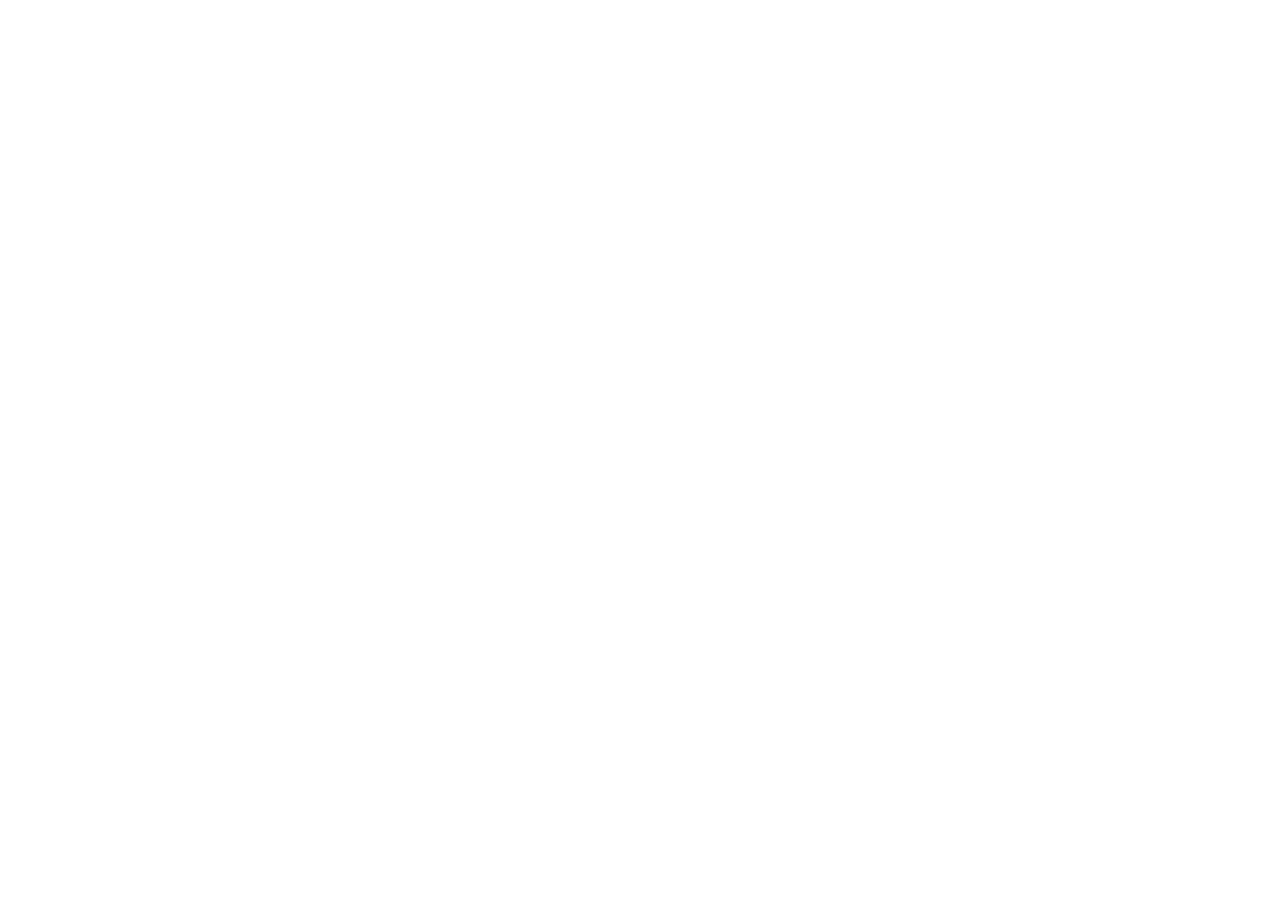
==== index.html @ 52e57c8f "kepek" ====
<!DOCTYPE html>
<html lang="hu">
<head> 
    <meta charset="UTF-8">
    <meta name="description" content="Free Web tutorials">
    <meta name="keywords" content="HTML, CSS, JavaScript">
    <meta name="author" content="John Doe">
    <meta name="viewport" content="width=device-width, initial-scale=1.0">
    <title>Albert Orsolya</title>
</head>
<body>
    <main>
        <header></header>
        <article>
            
        </article>
        <aside></aside>
        <footer></footer>
    </main>
</body>
</html>
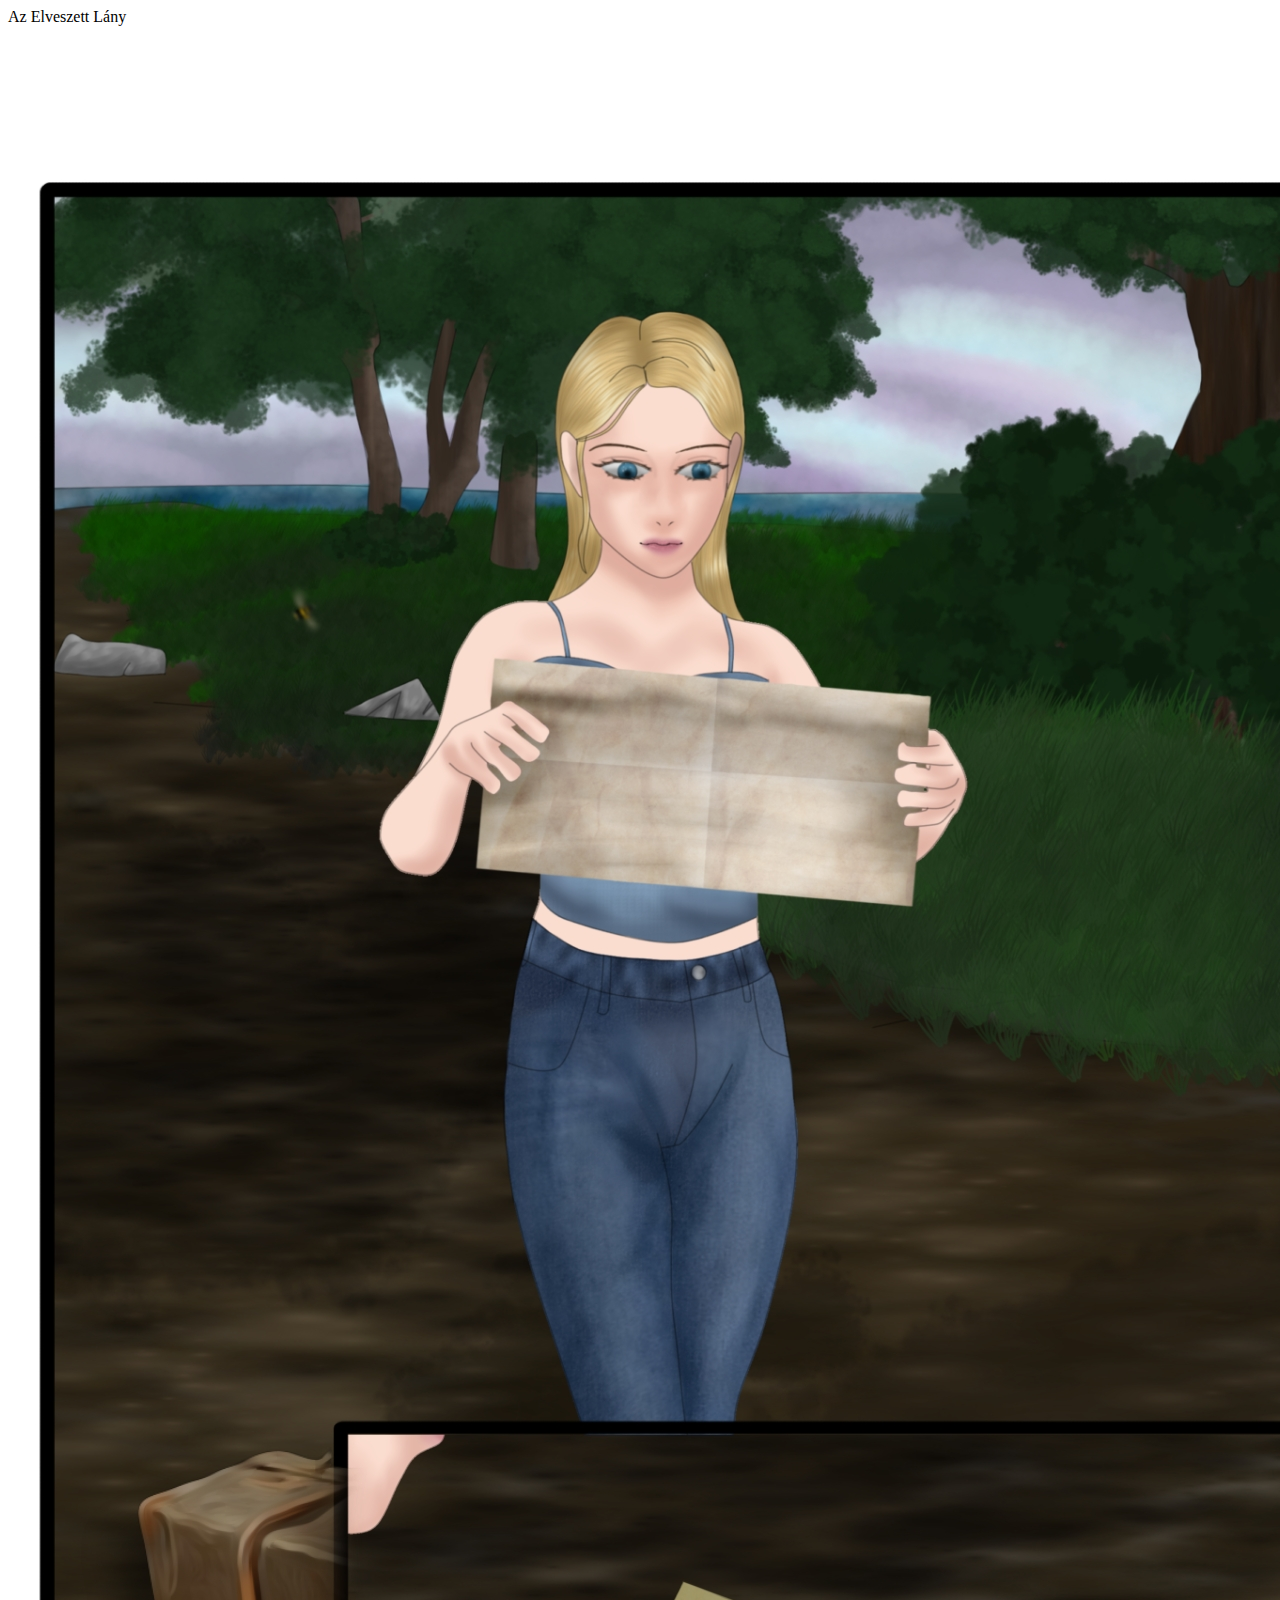
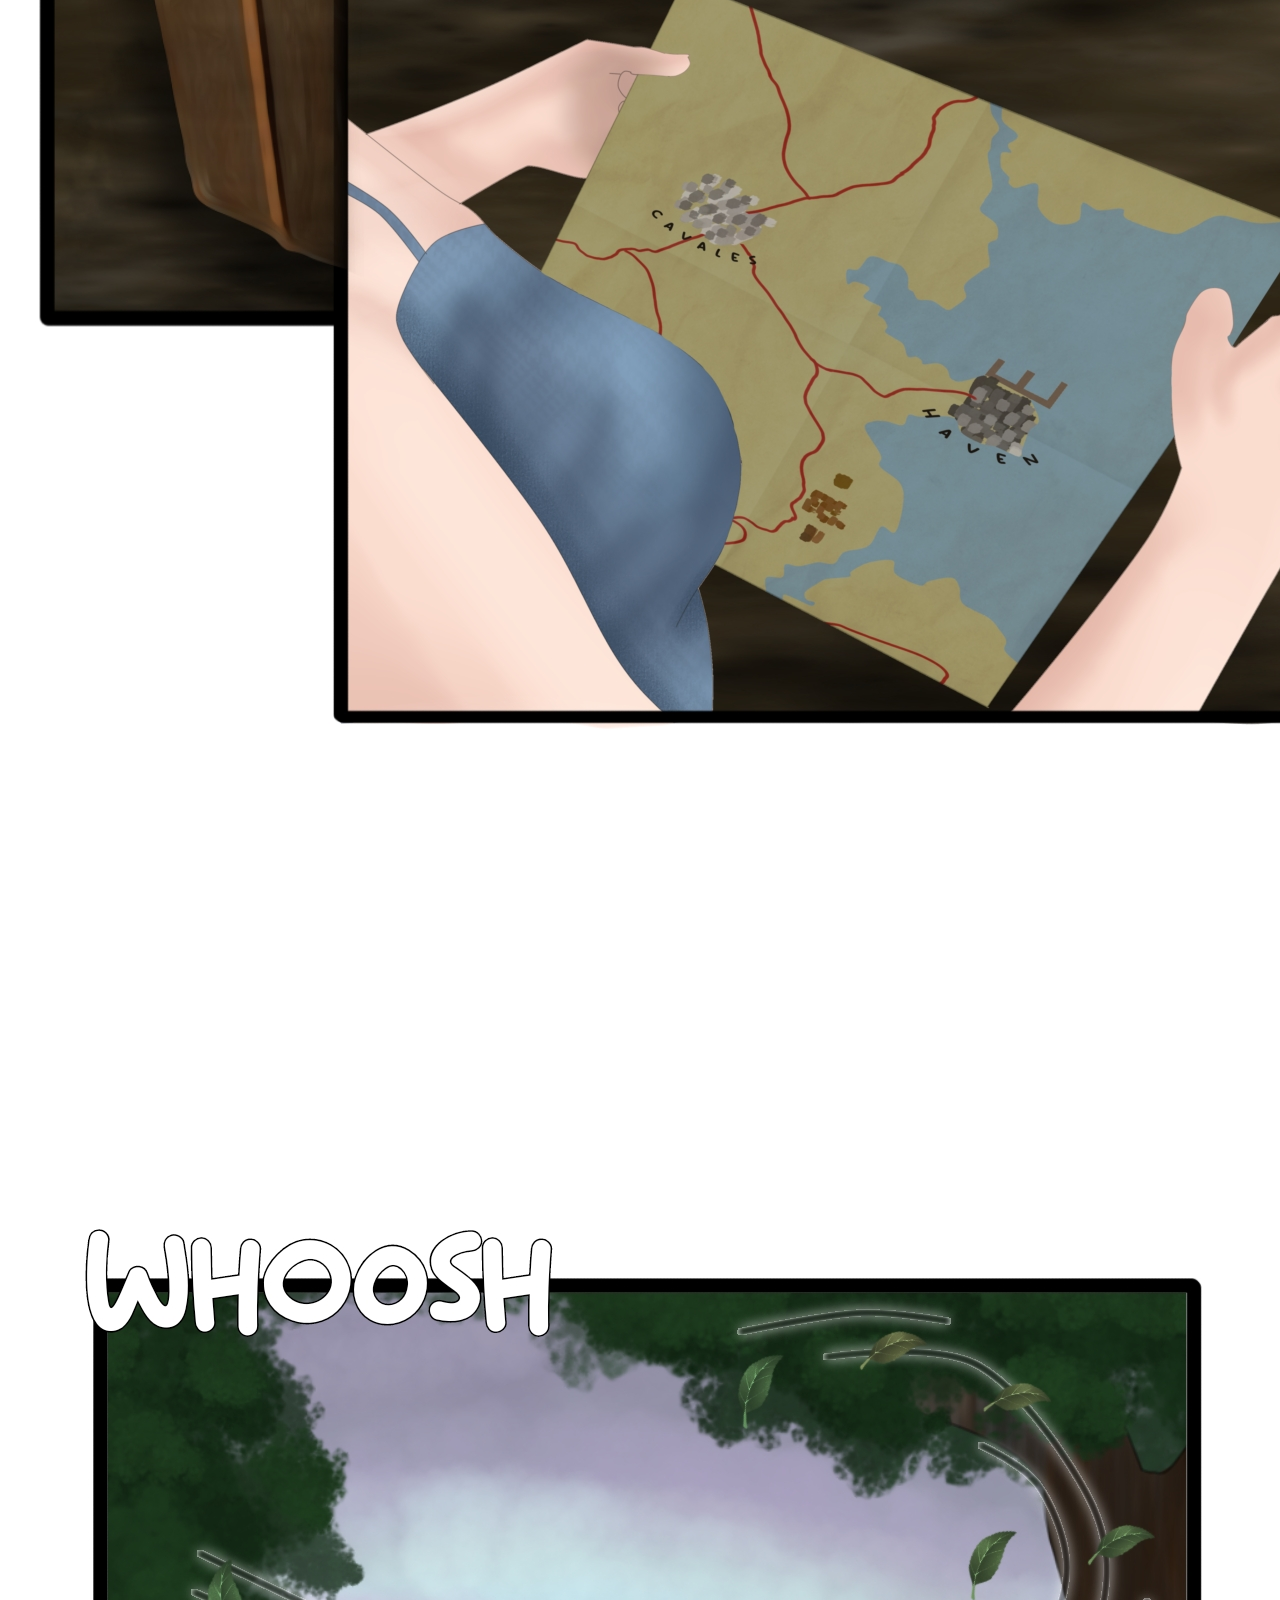
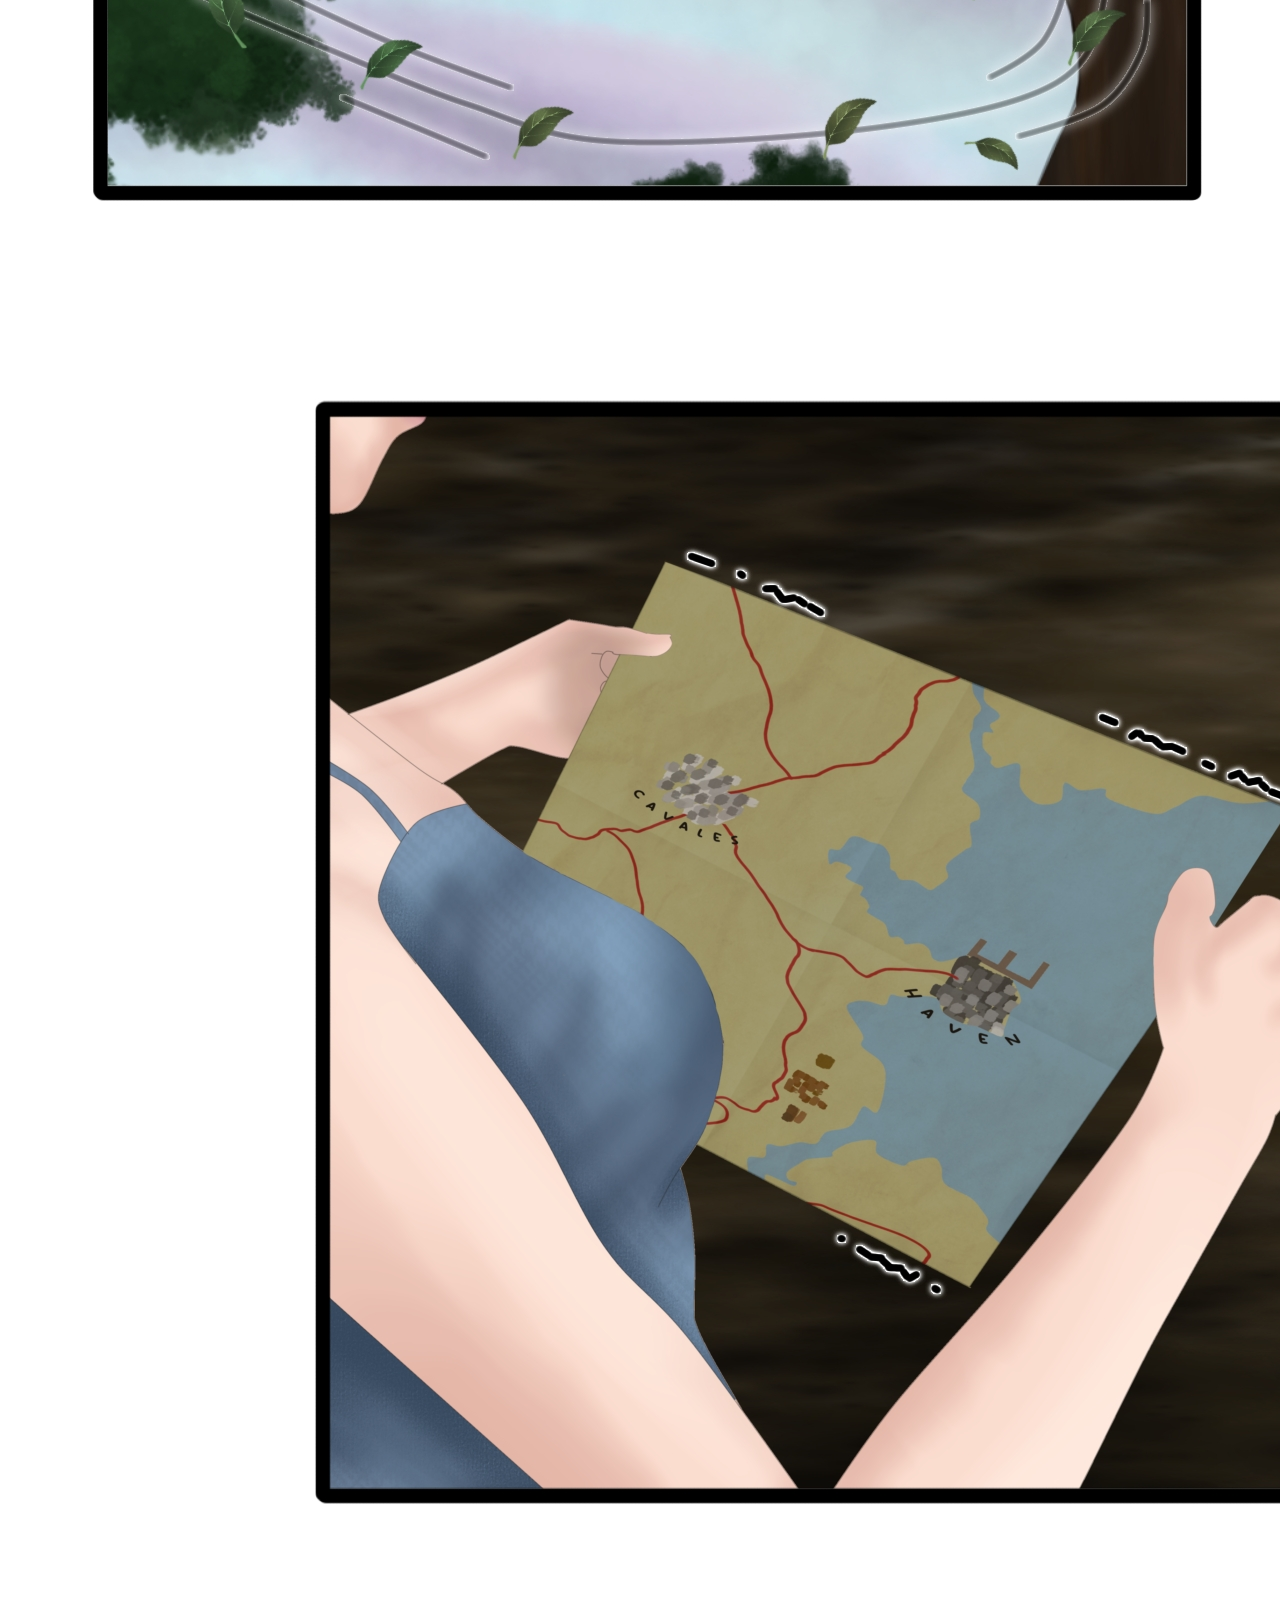
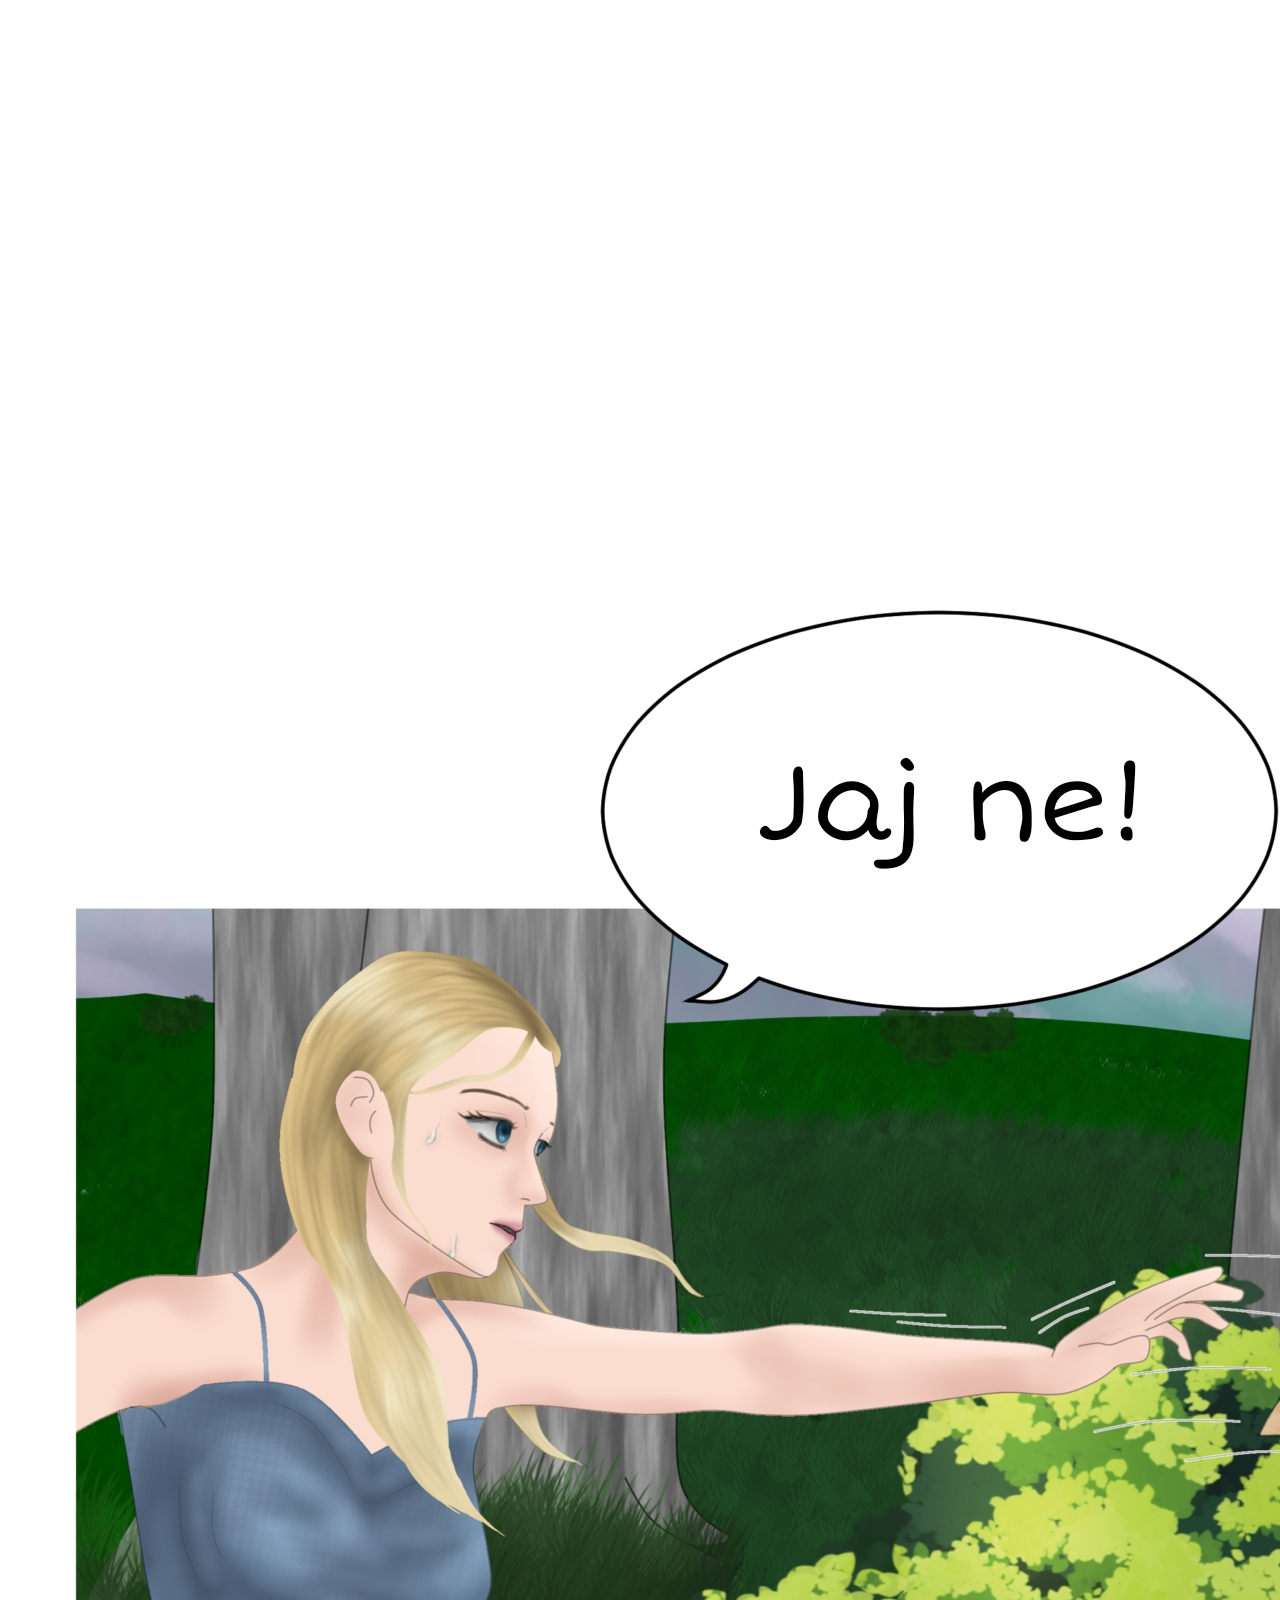
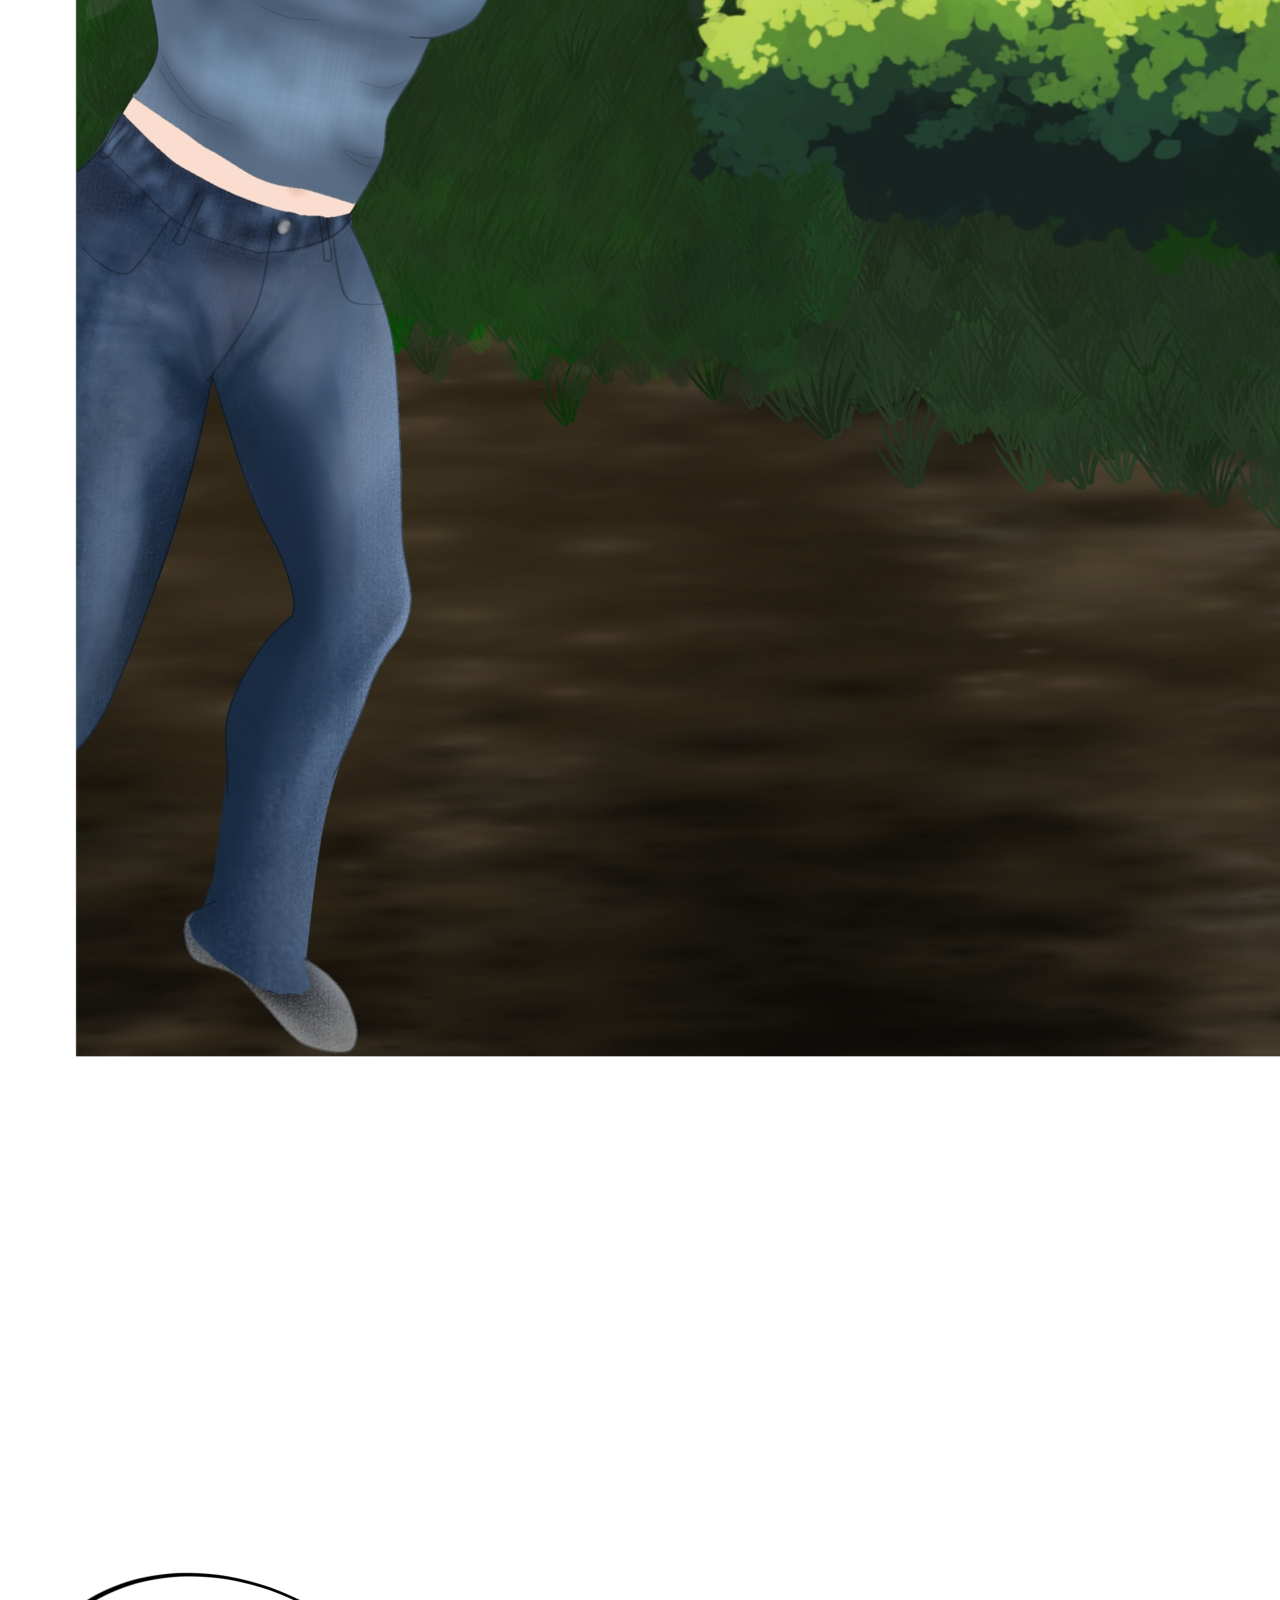
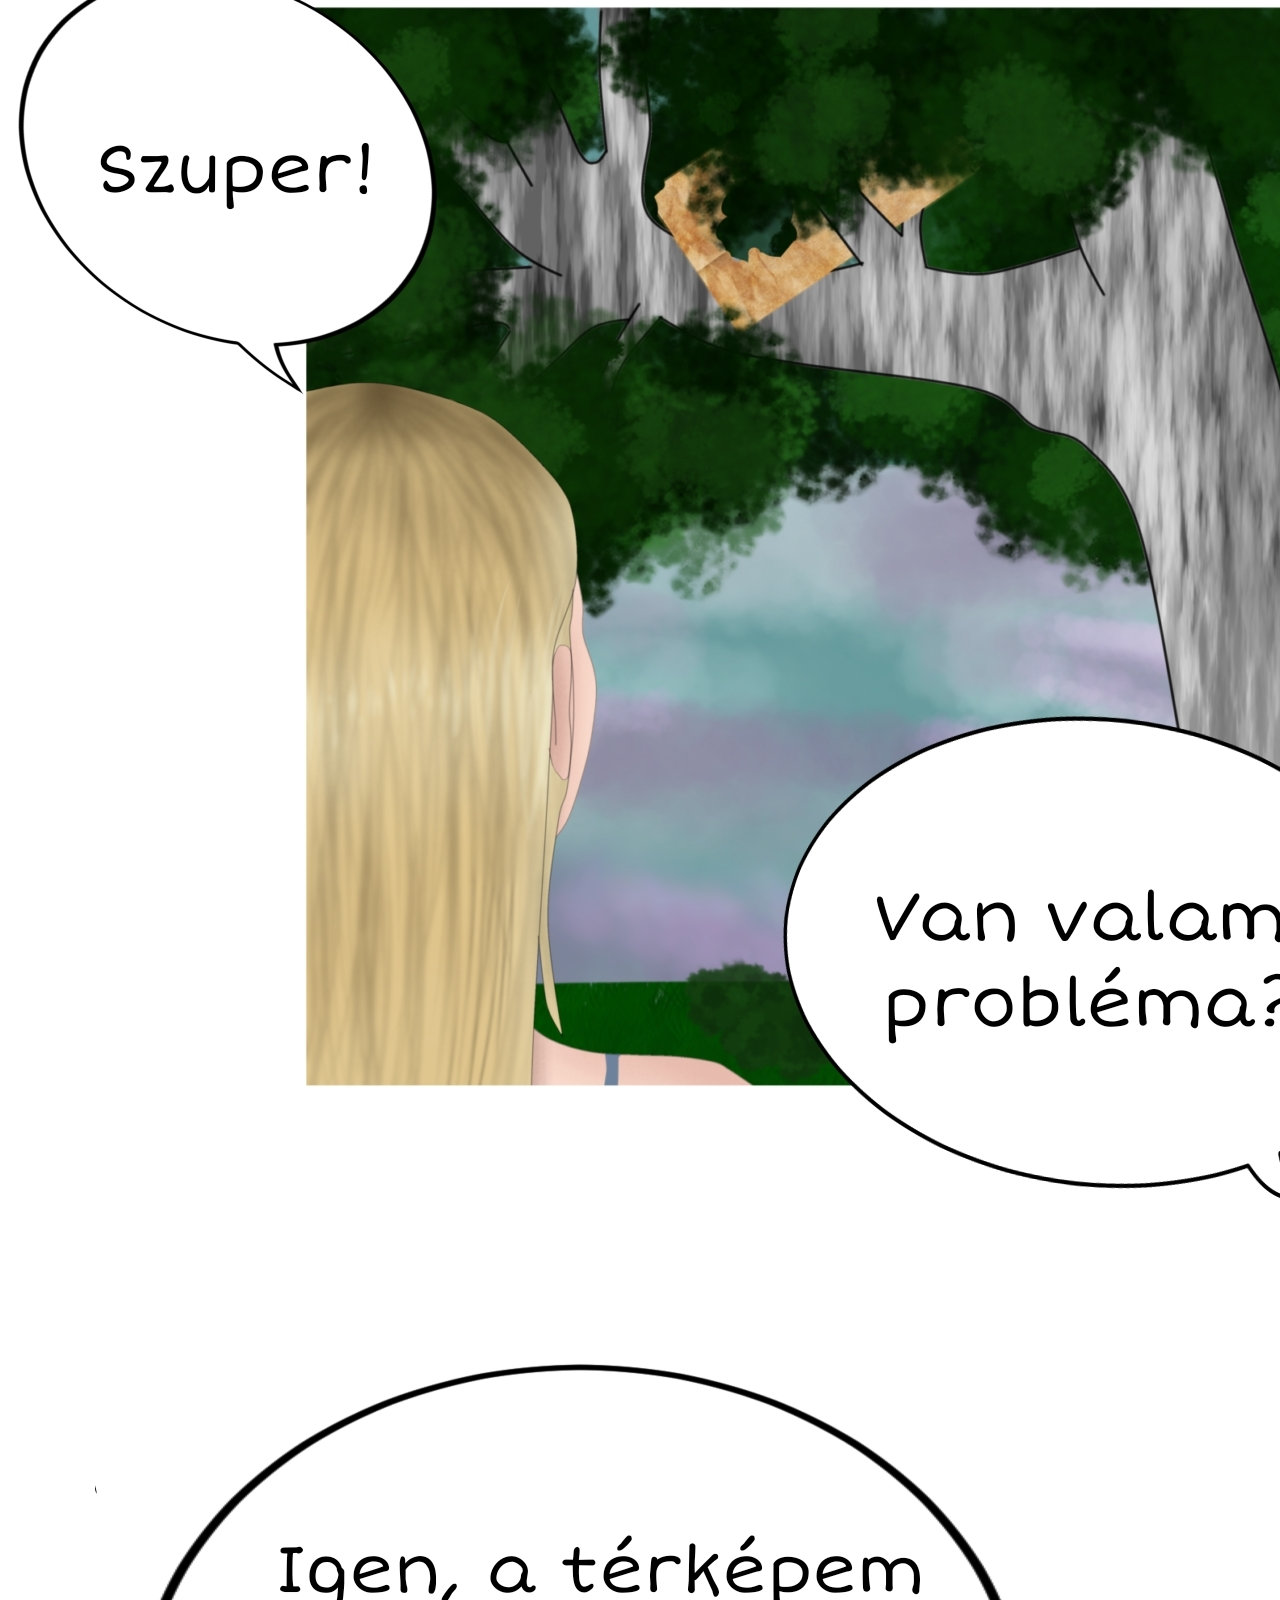
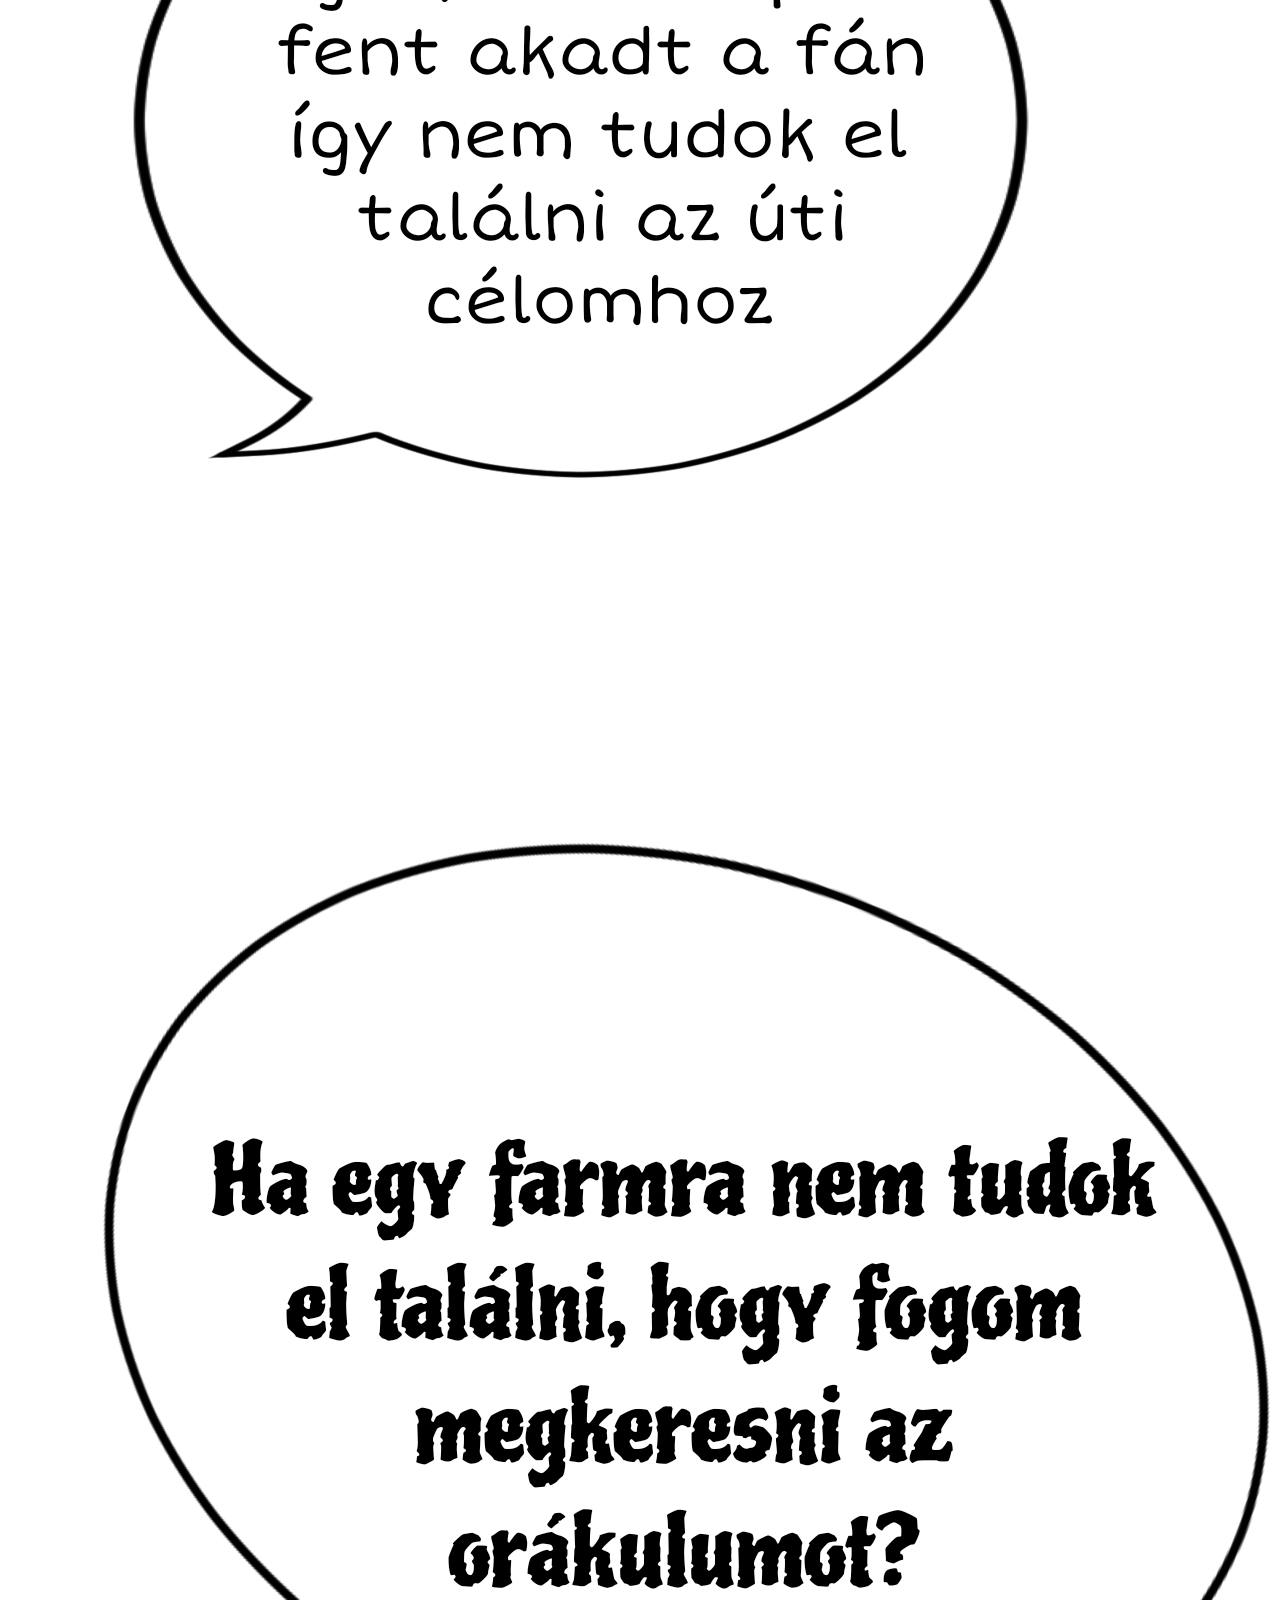
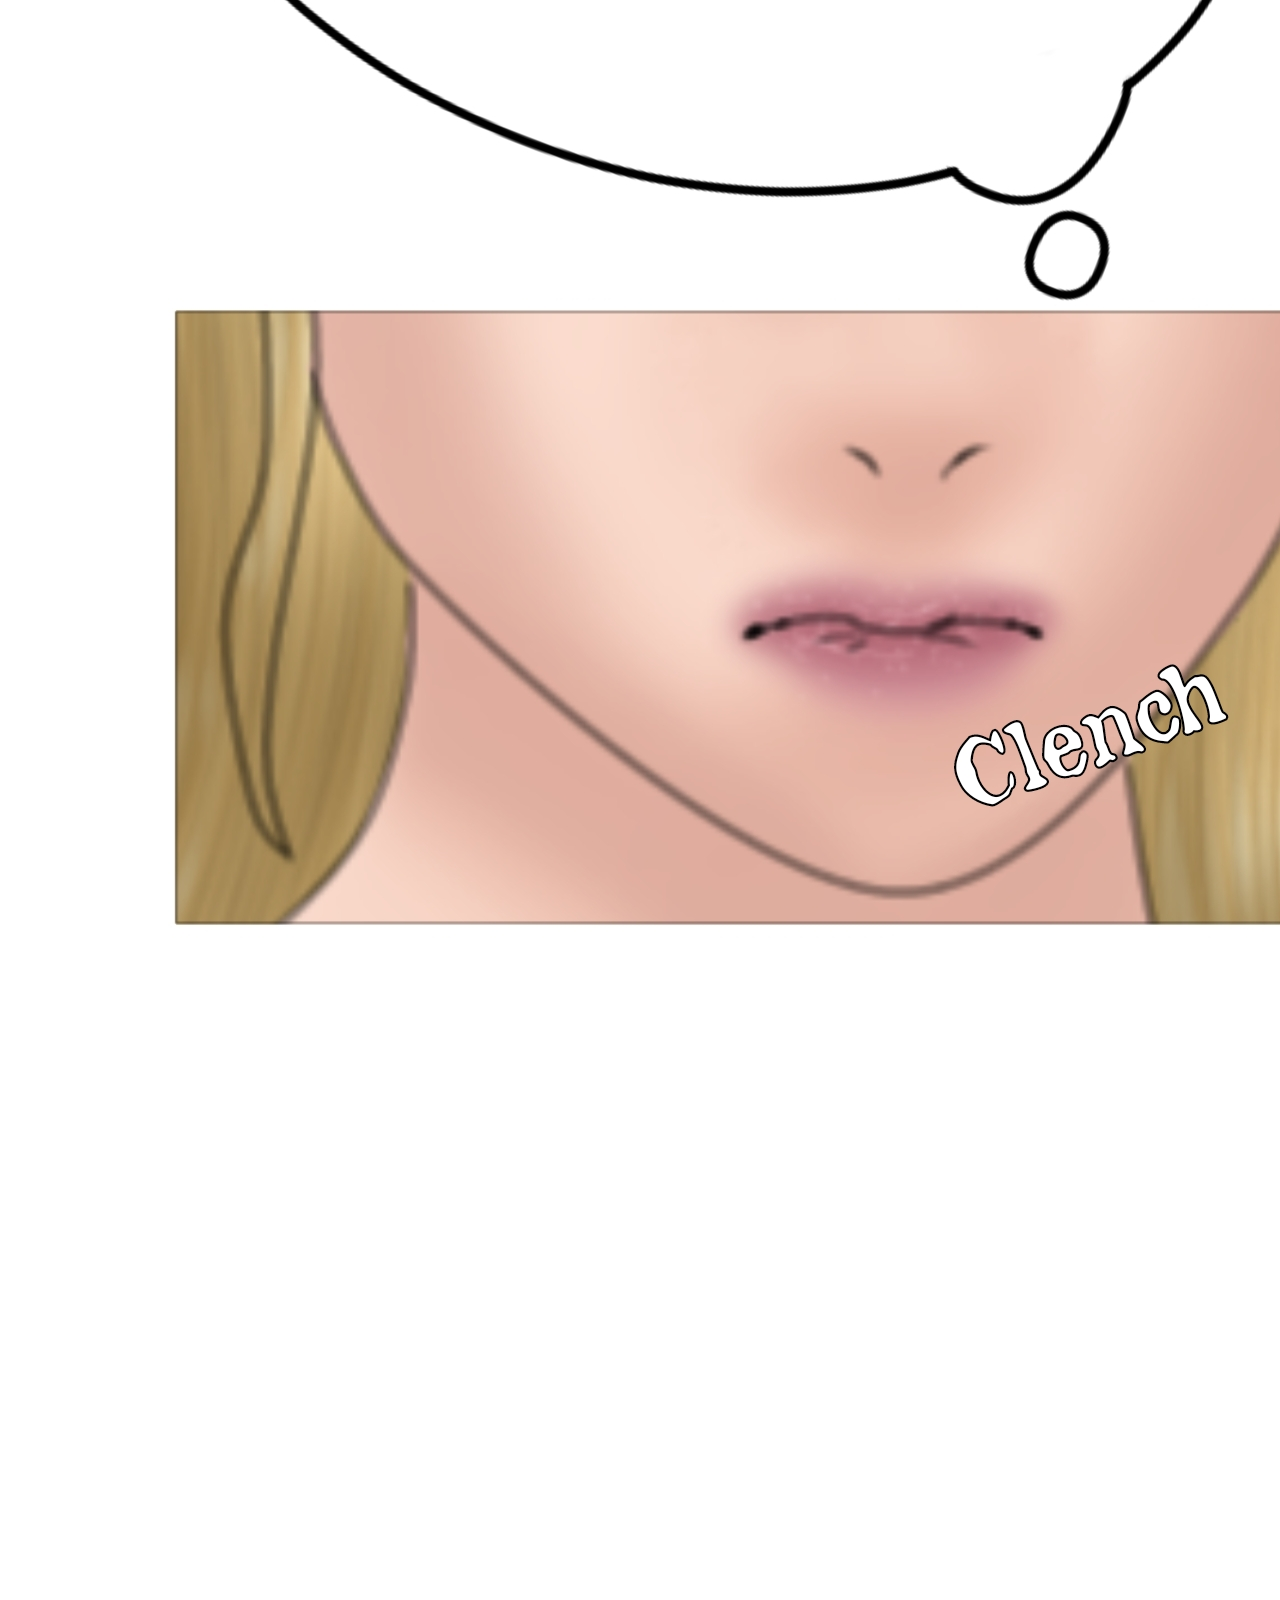
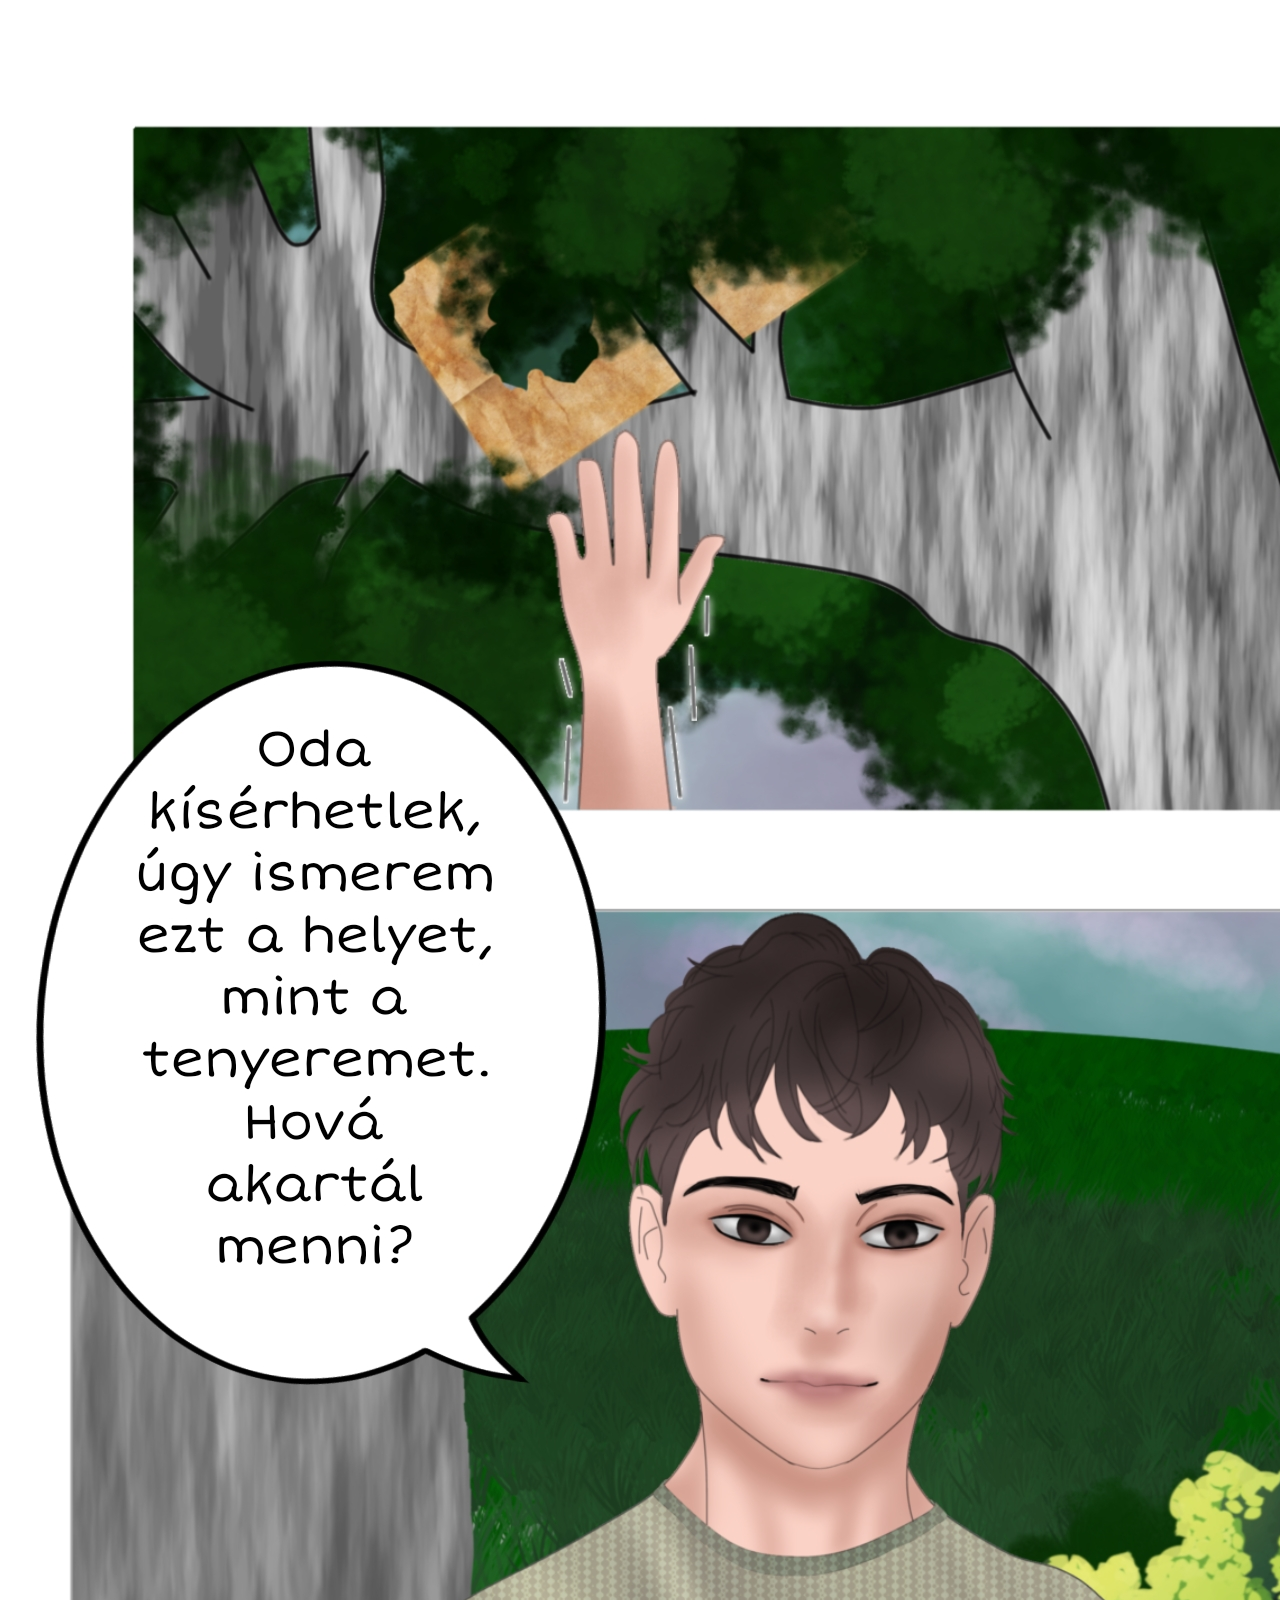
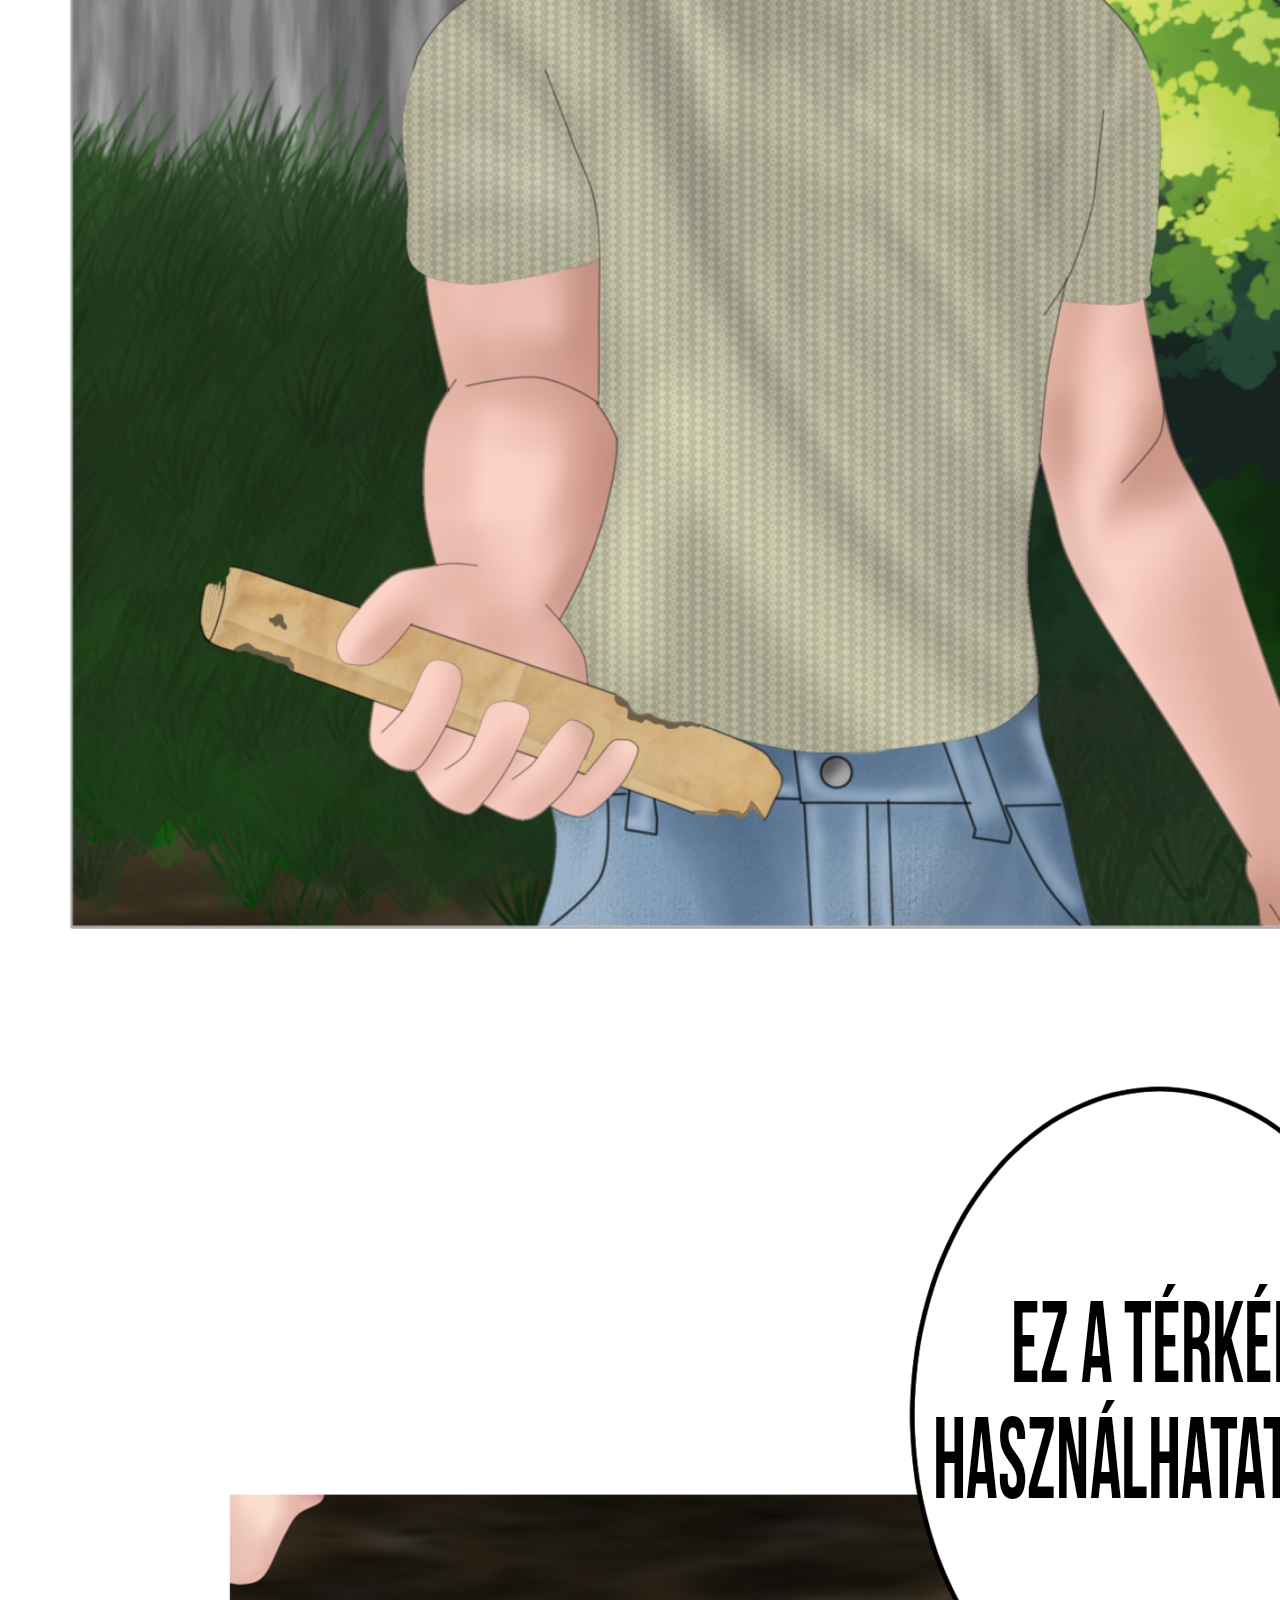
==== commit bd97a125: "szerkesztés" ====
--- a/index.html
+++ b/index.html
@@ -10,11 +10,19 @@
 </head>
 <body>
     <main>
-        <header></header>
+        <header>Az Elveszett Lány</header>
+        <nav>
+            
+        </nav>
         <article>
-            
+            <img src="2.jpg" alt="1">
+            <img src="5.jpg" alt="2">
+            <img src="3.jpg" alt="3">
+            <img src="4.jpg" alt="4">
+            <img src="6.jpg" alt="5">
+            <img src="7.jpg" alt="6">
+            <img src="1.jpg" alt="7">
         </article>
-        <aside></aside>
         <footer></footer>
     </main>
 </body>
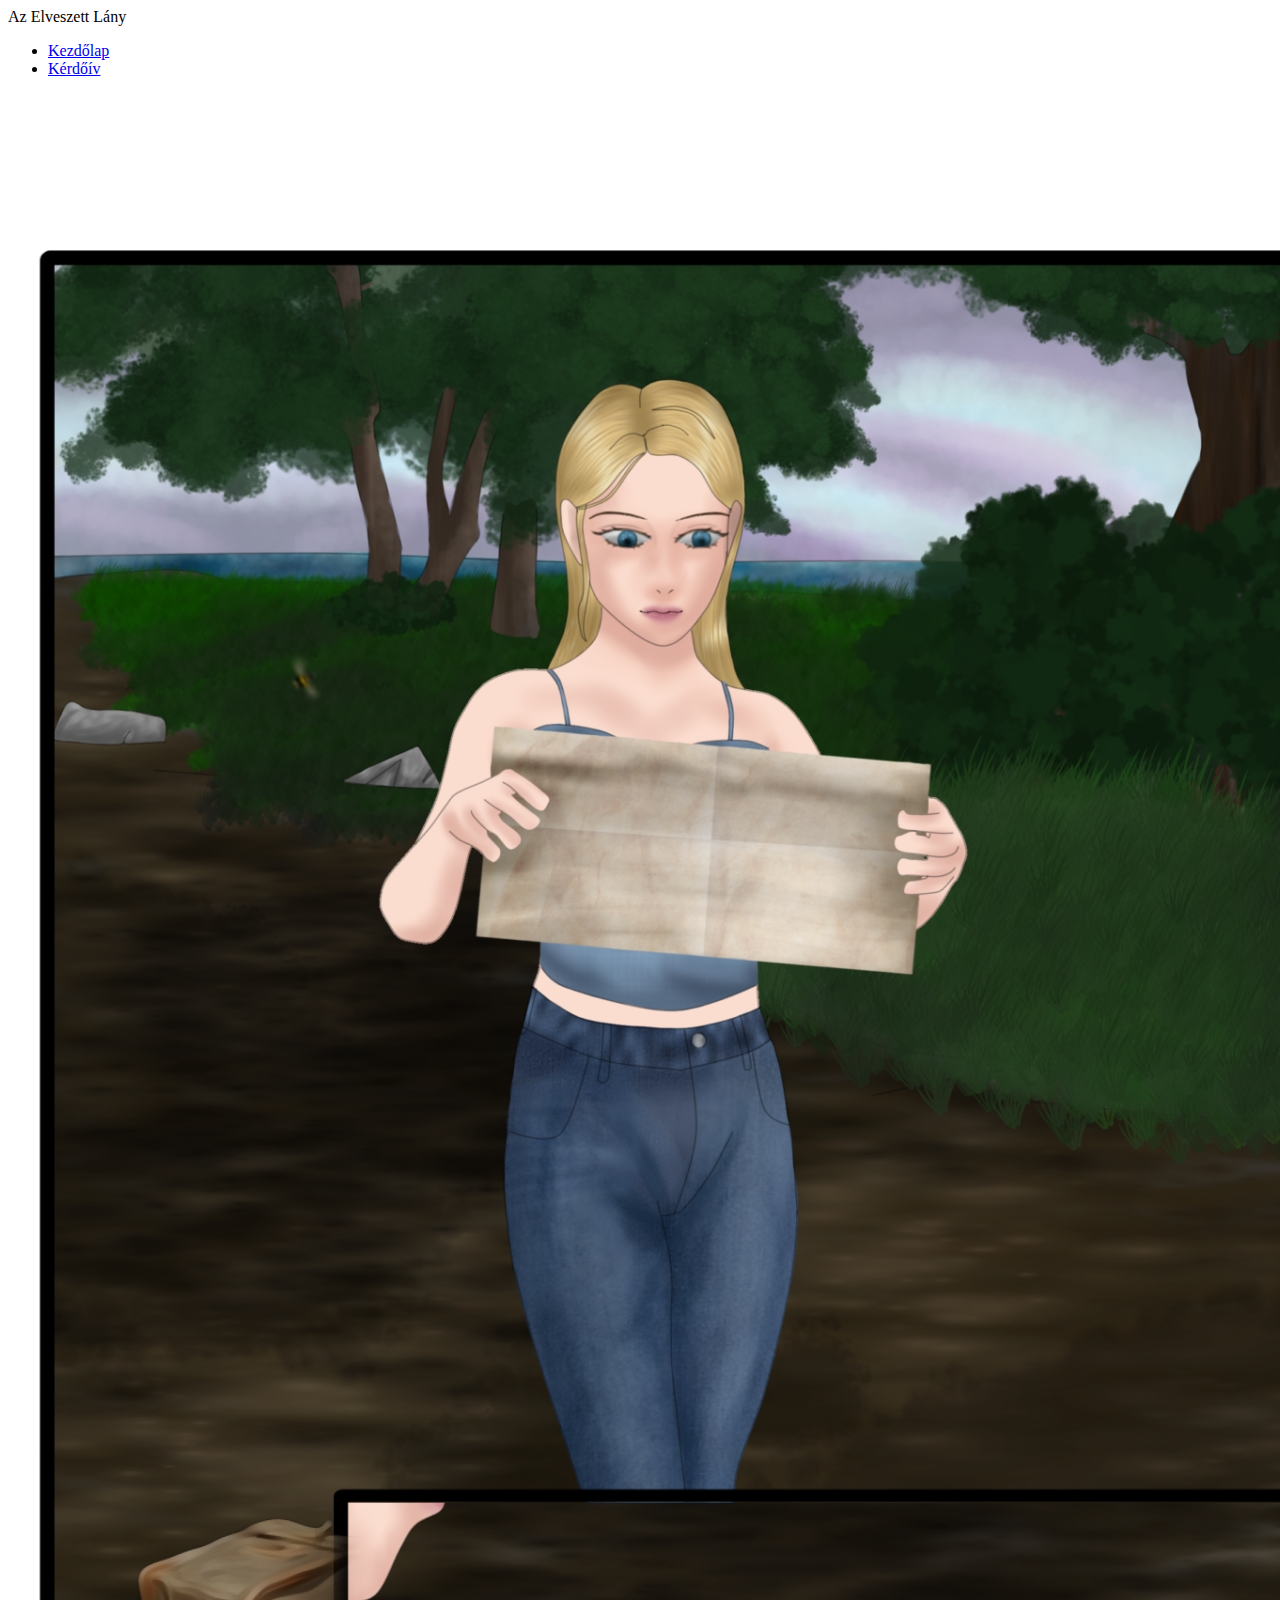
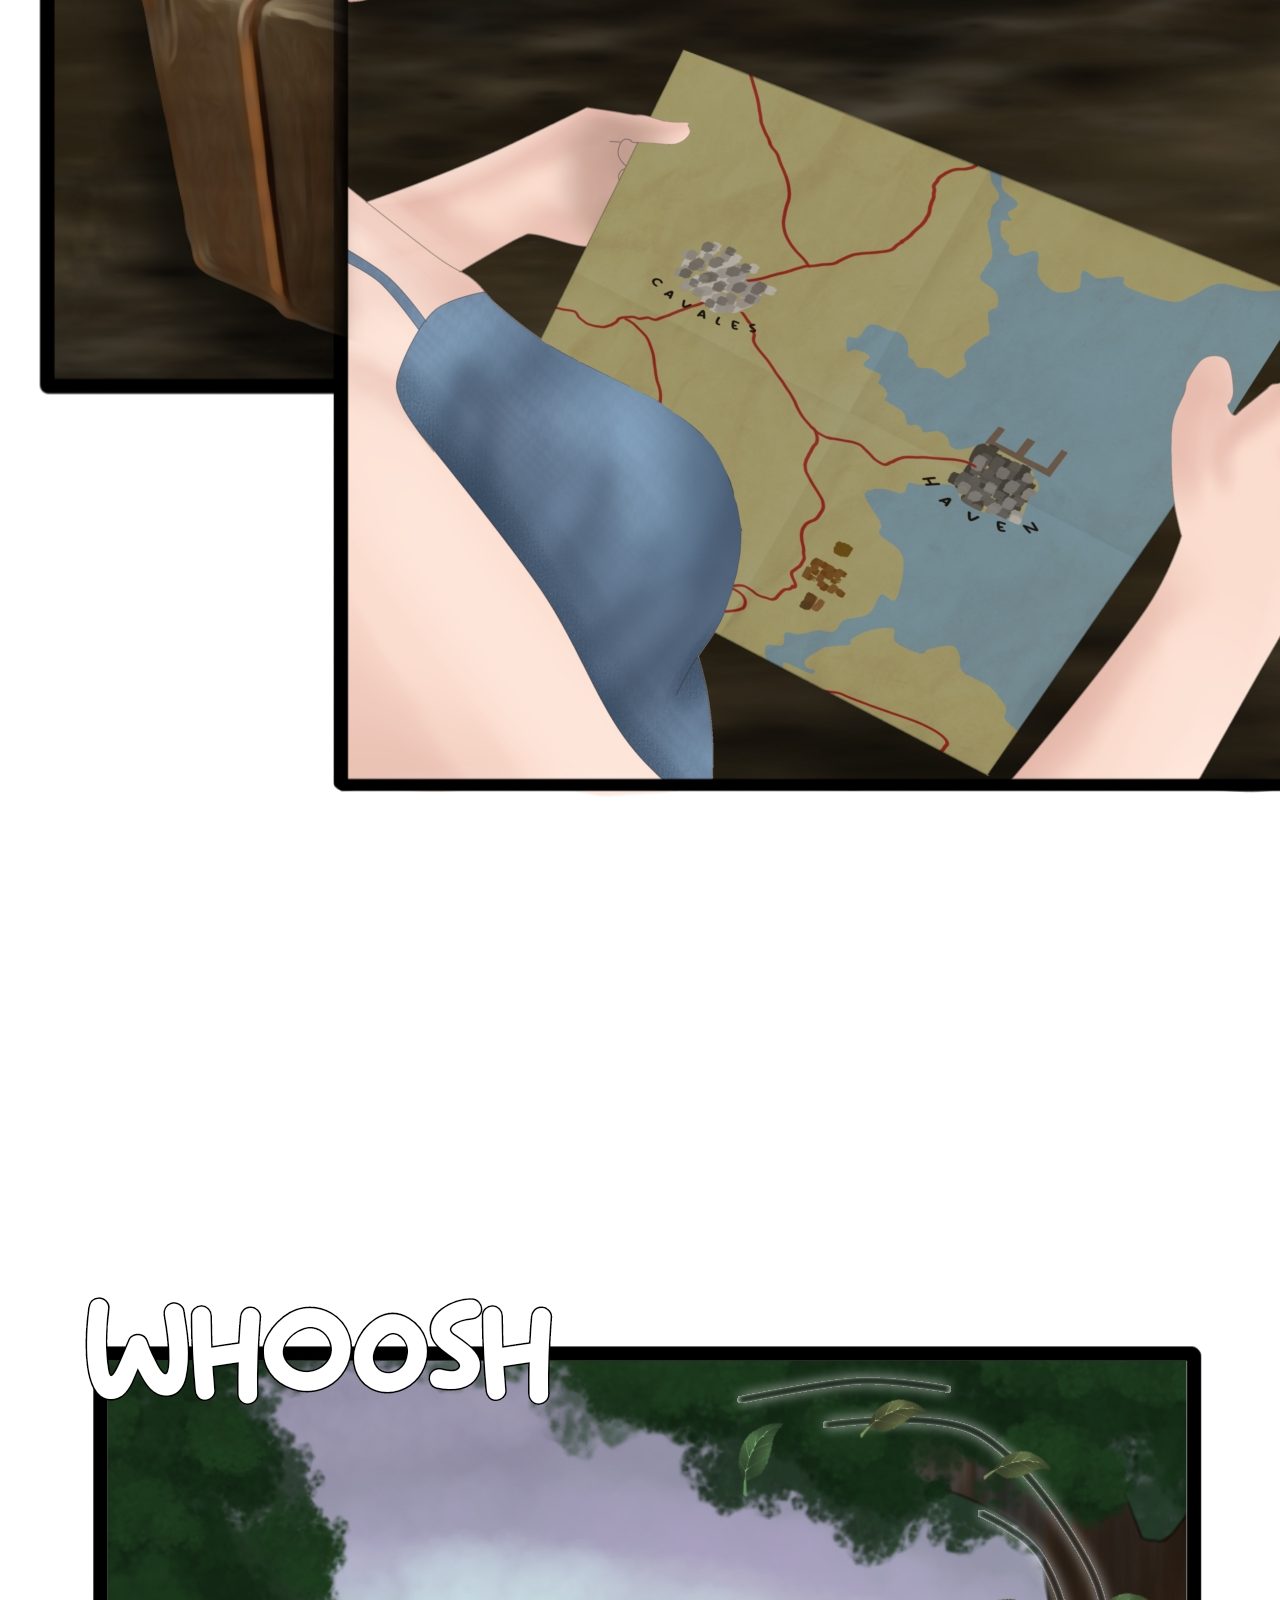
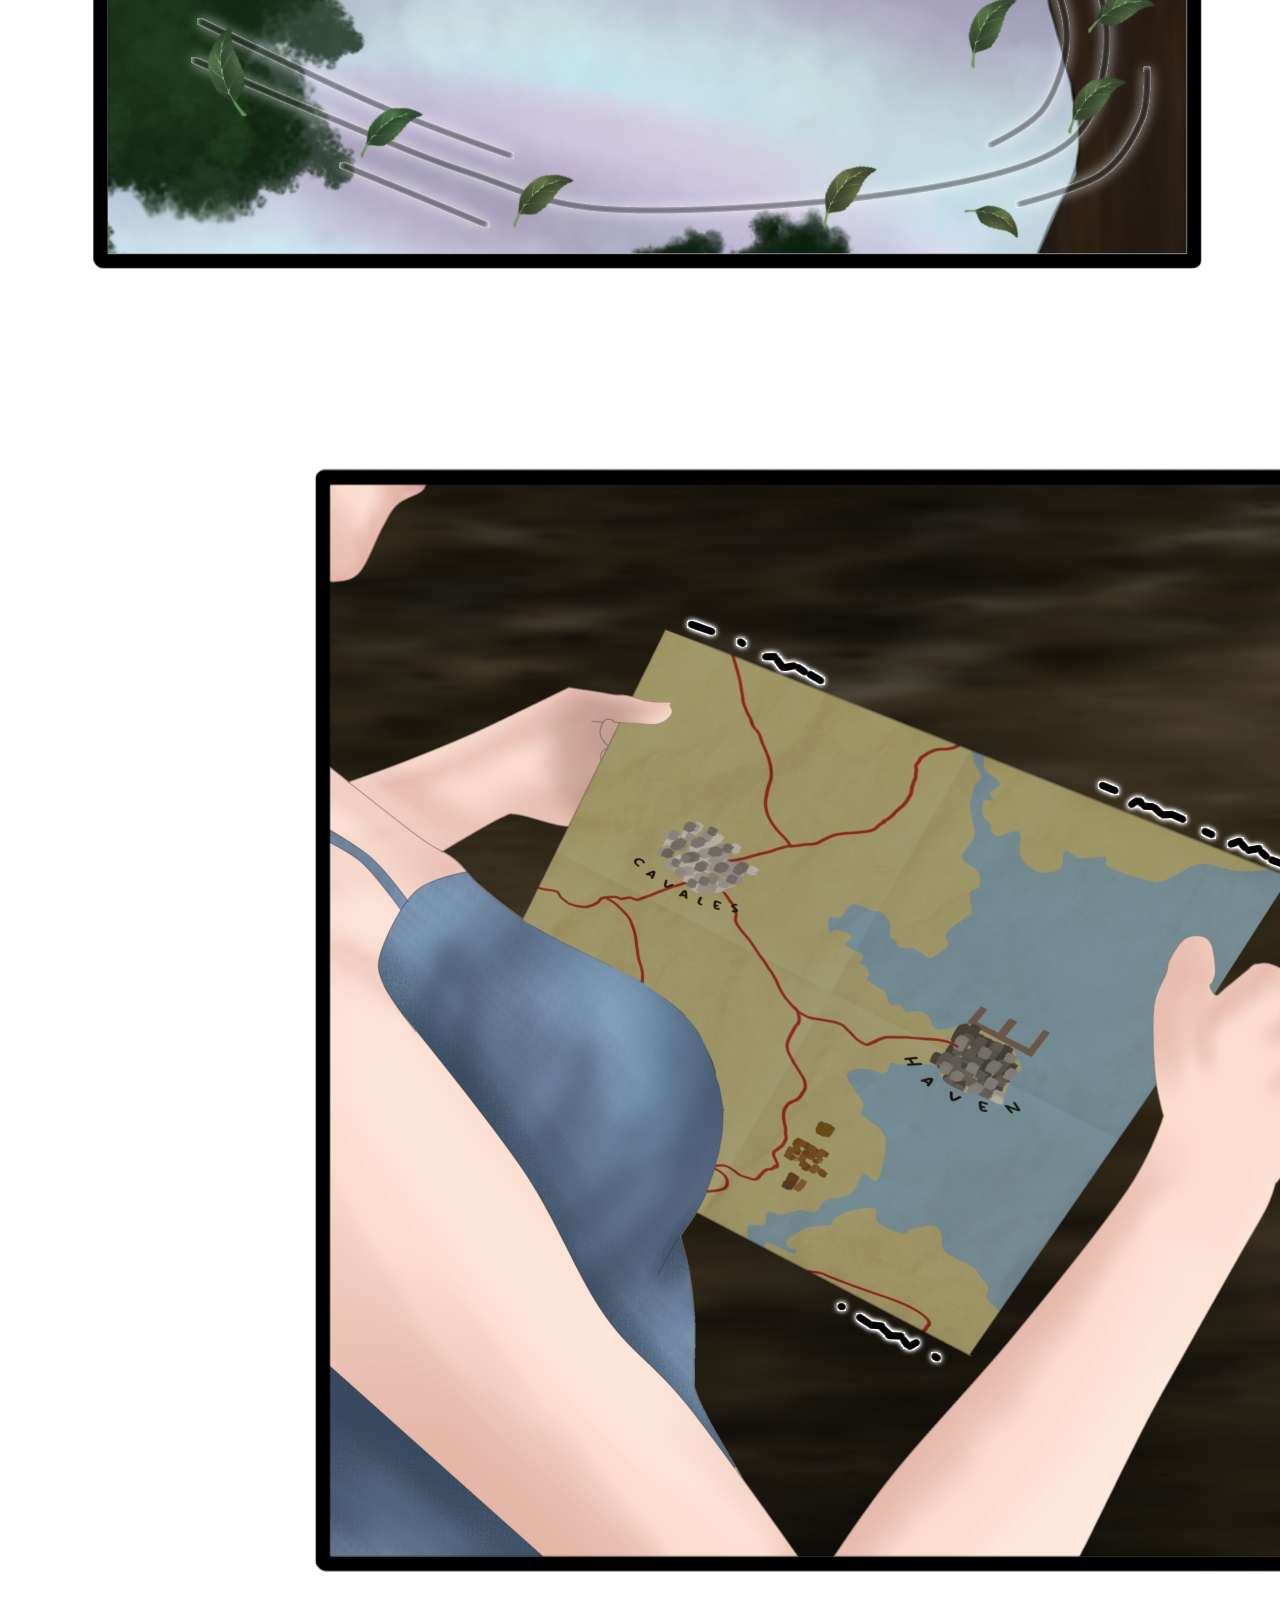
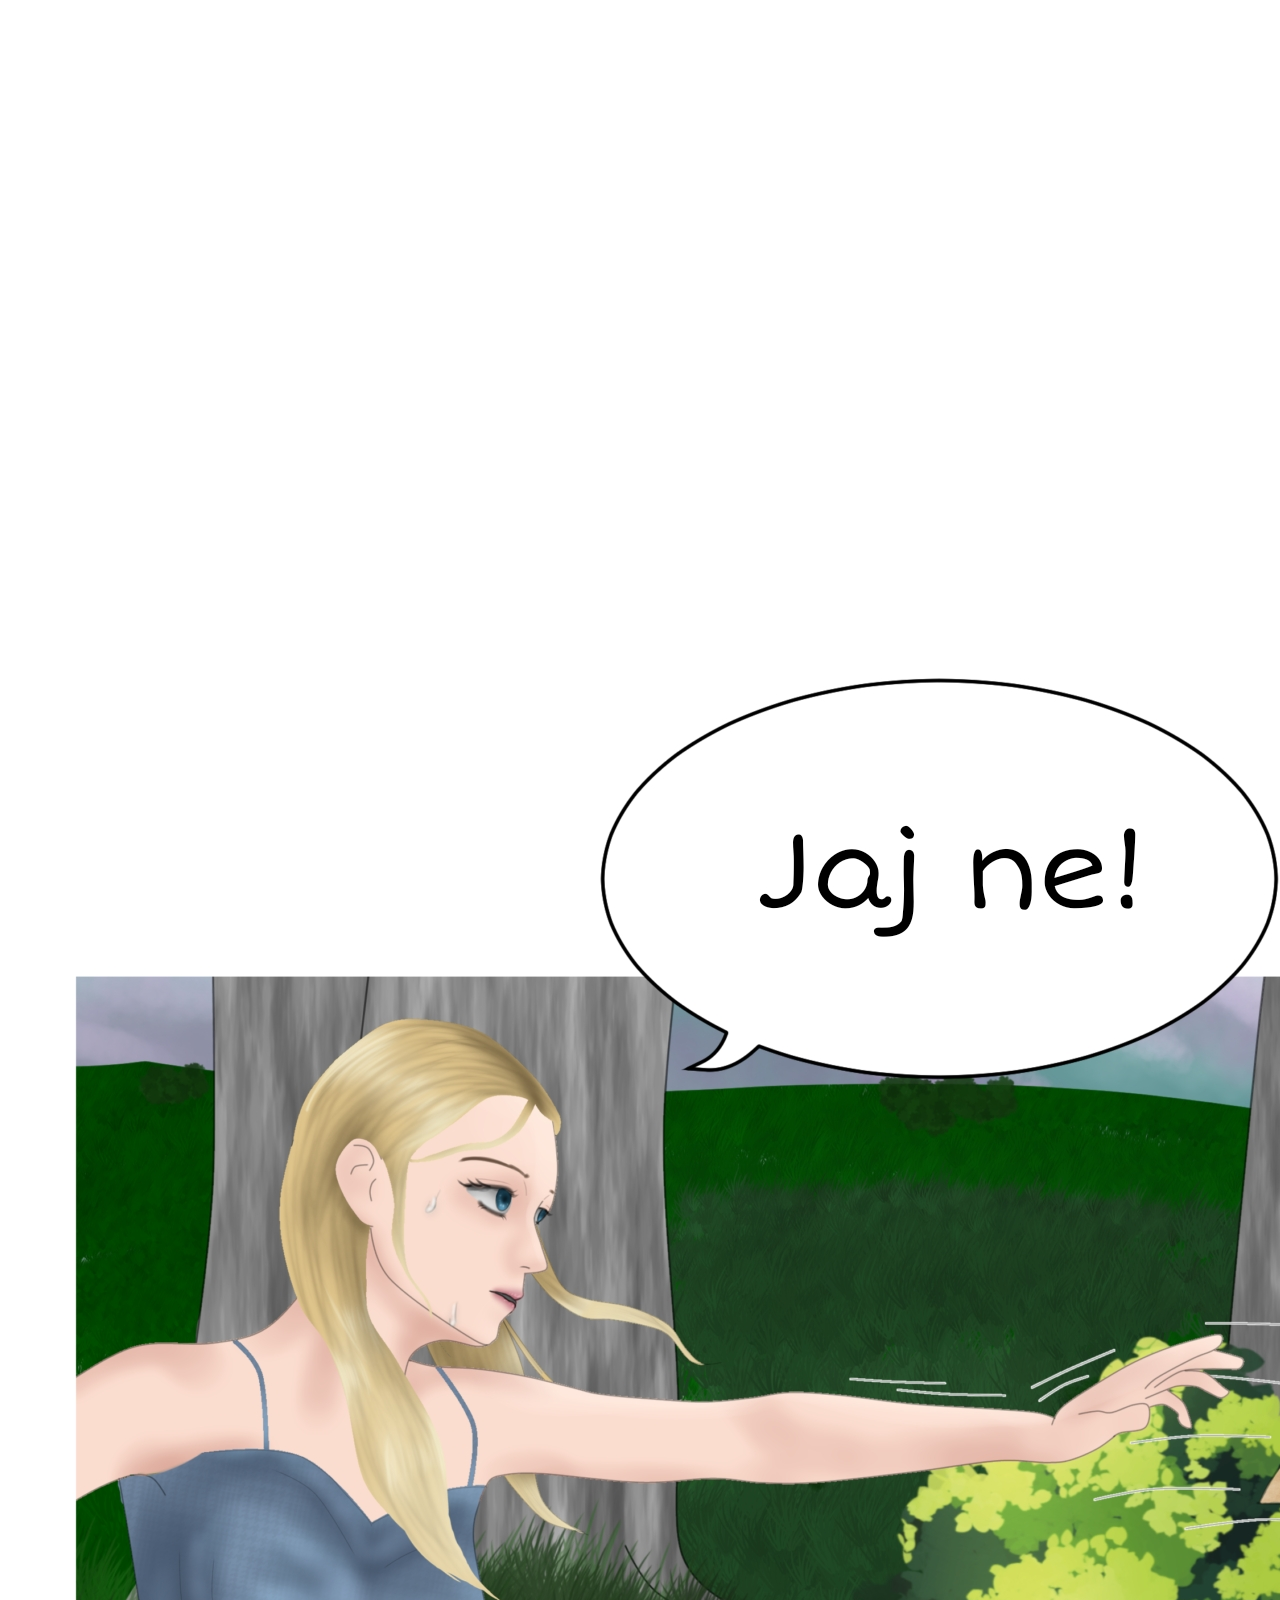
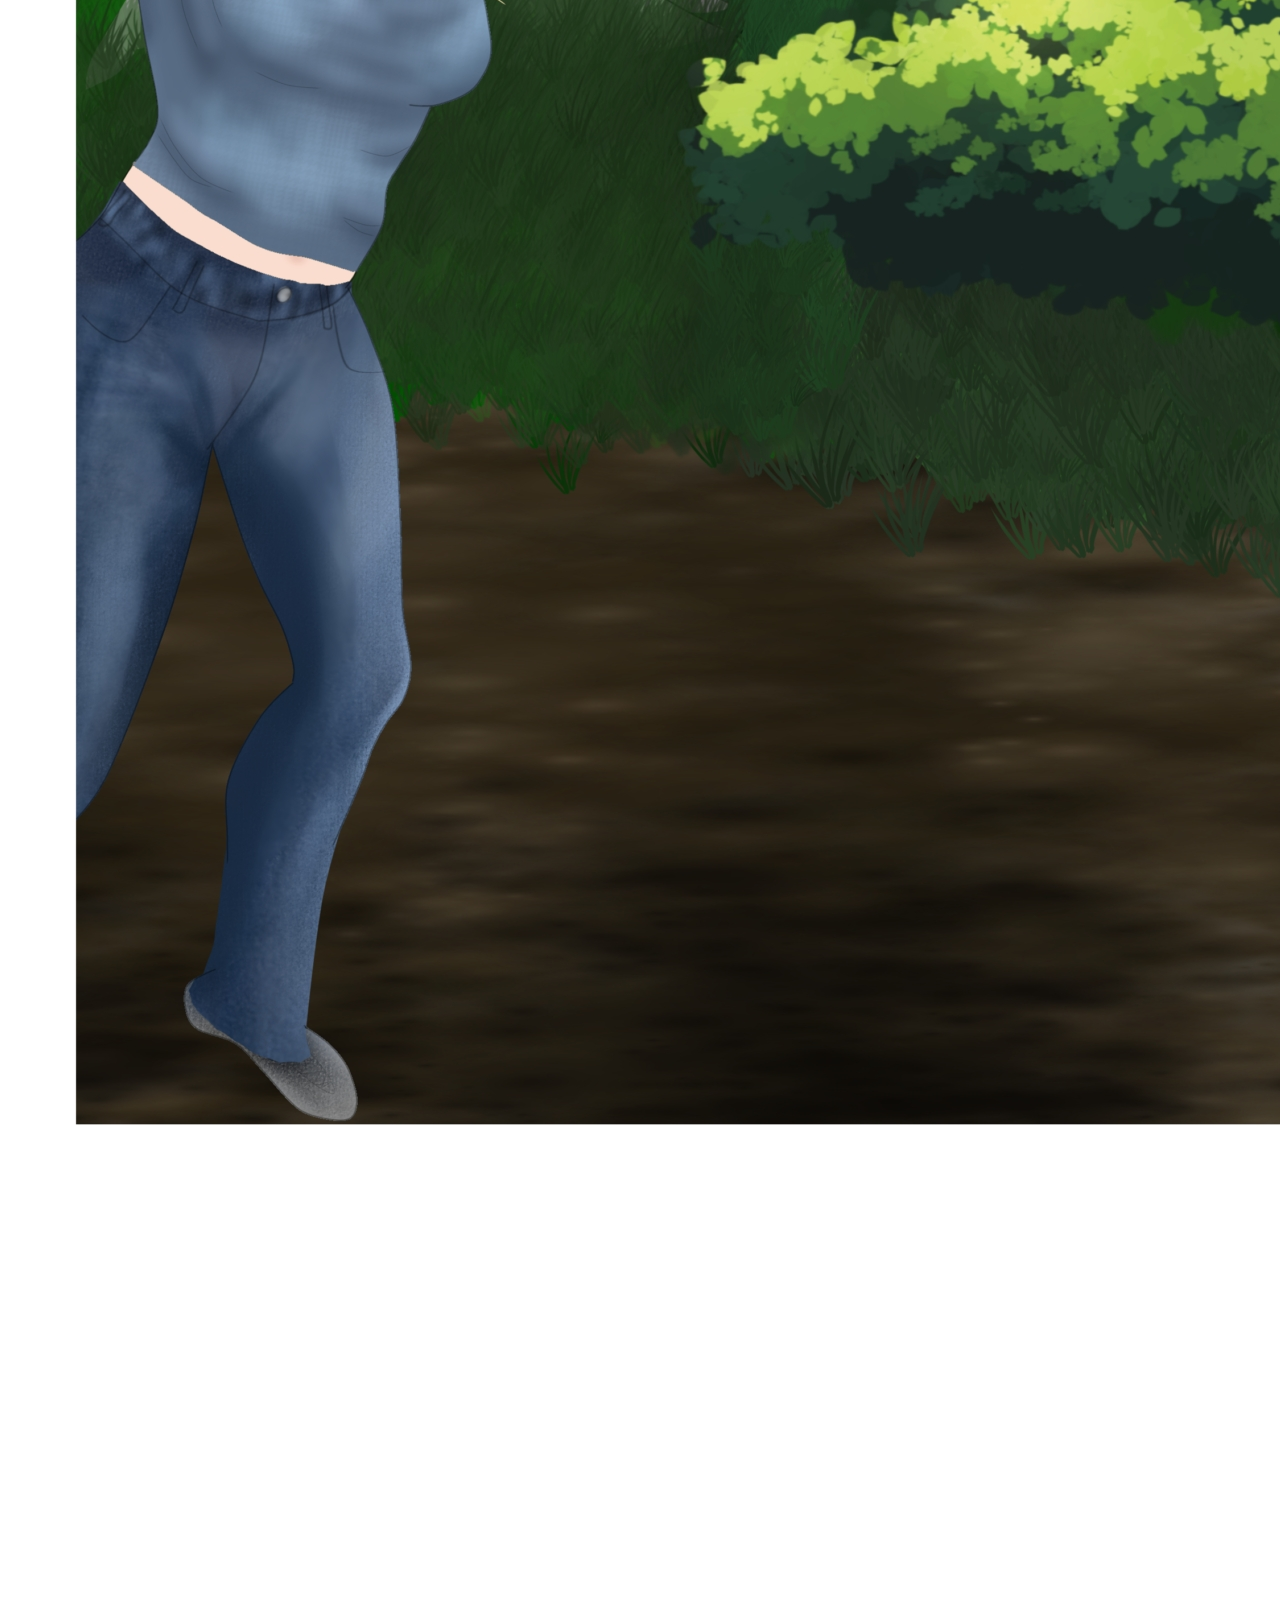
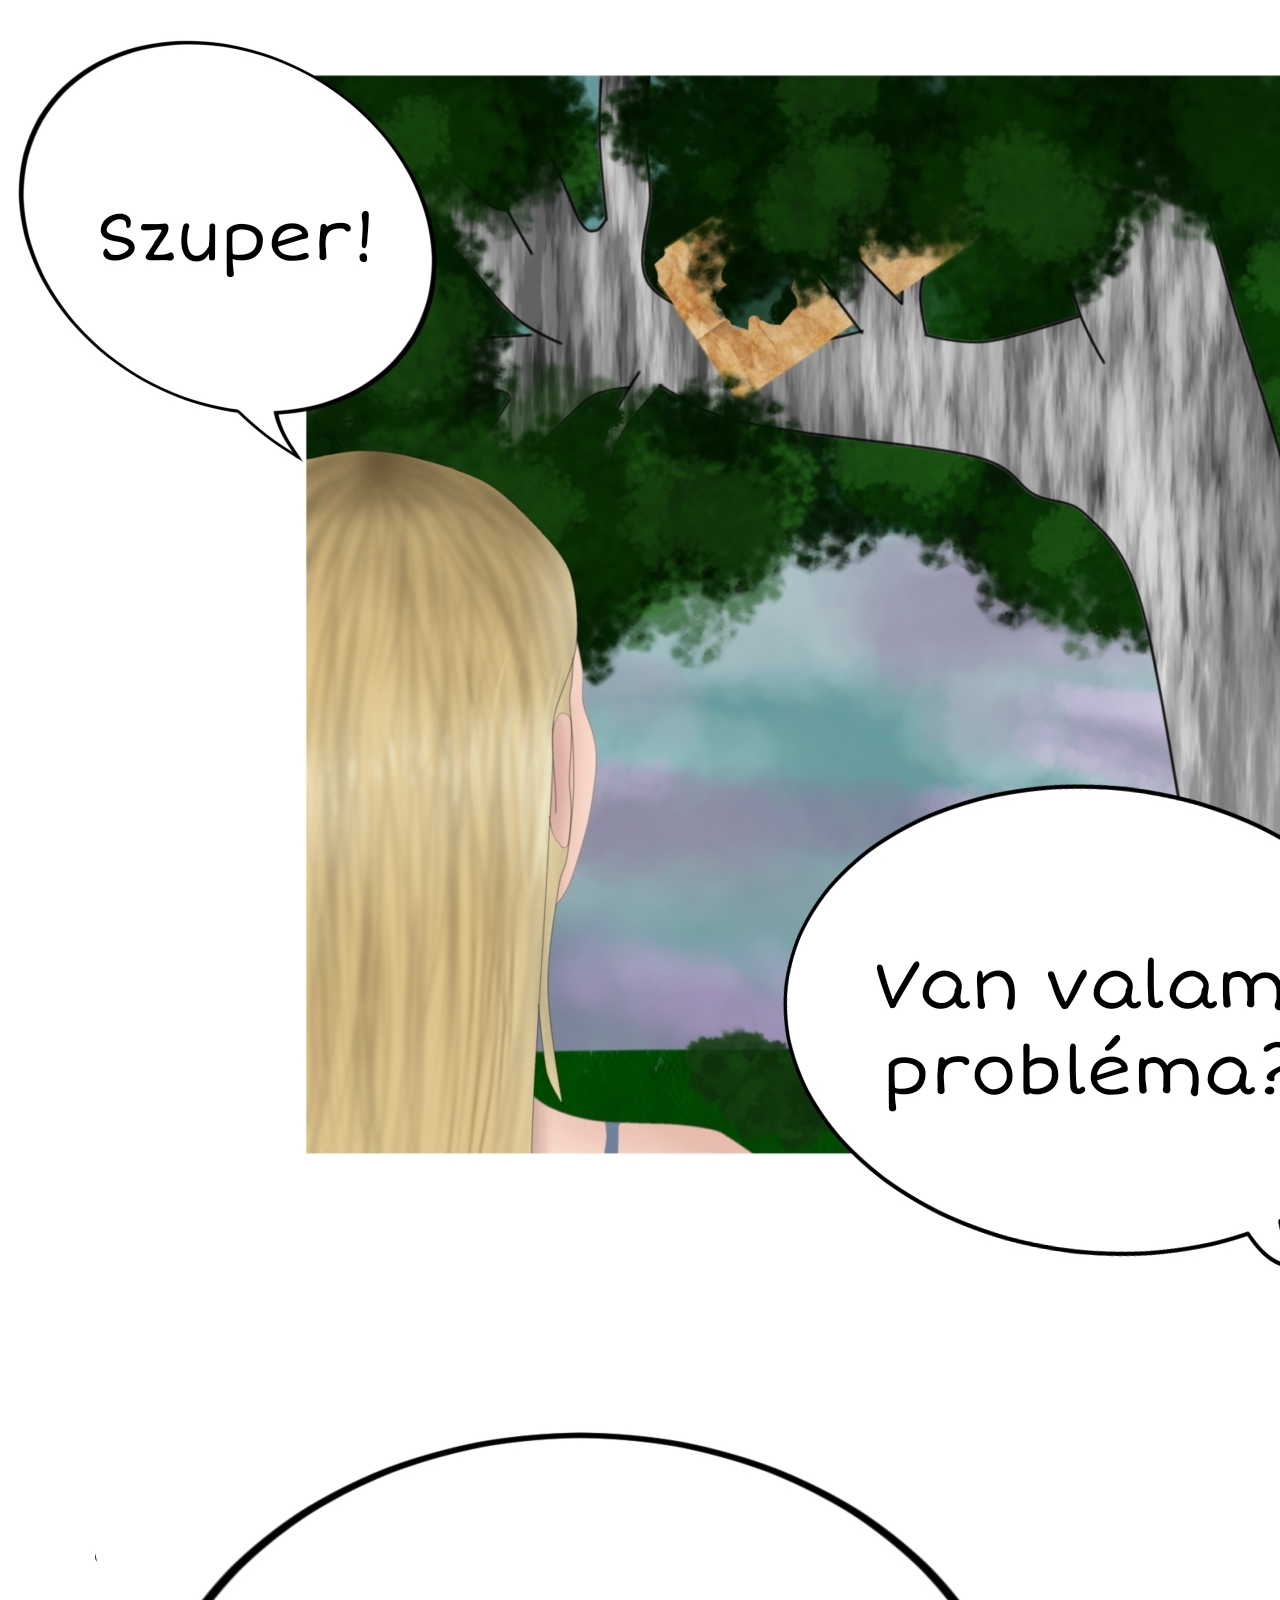
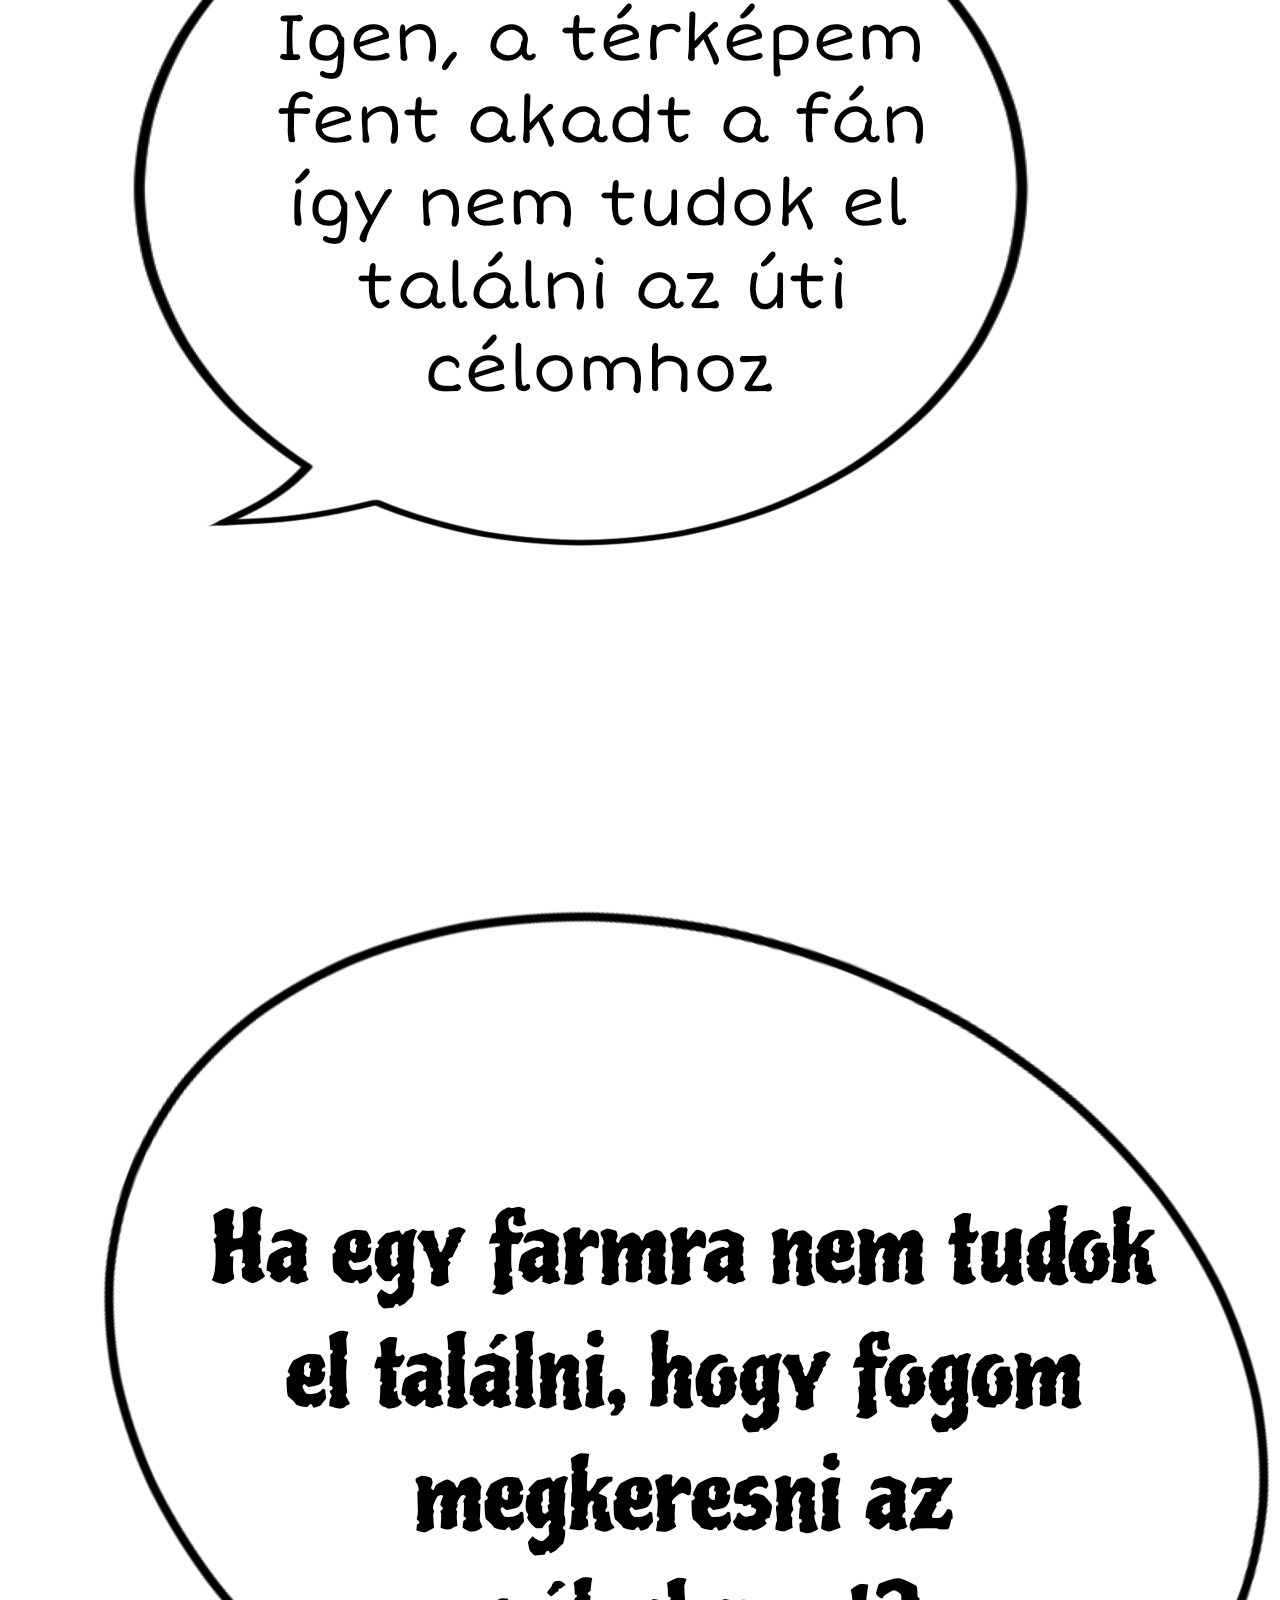
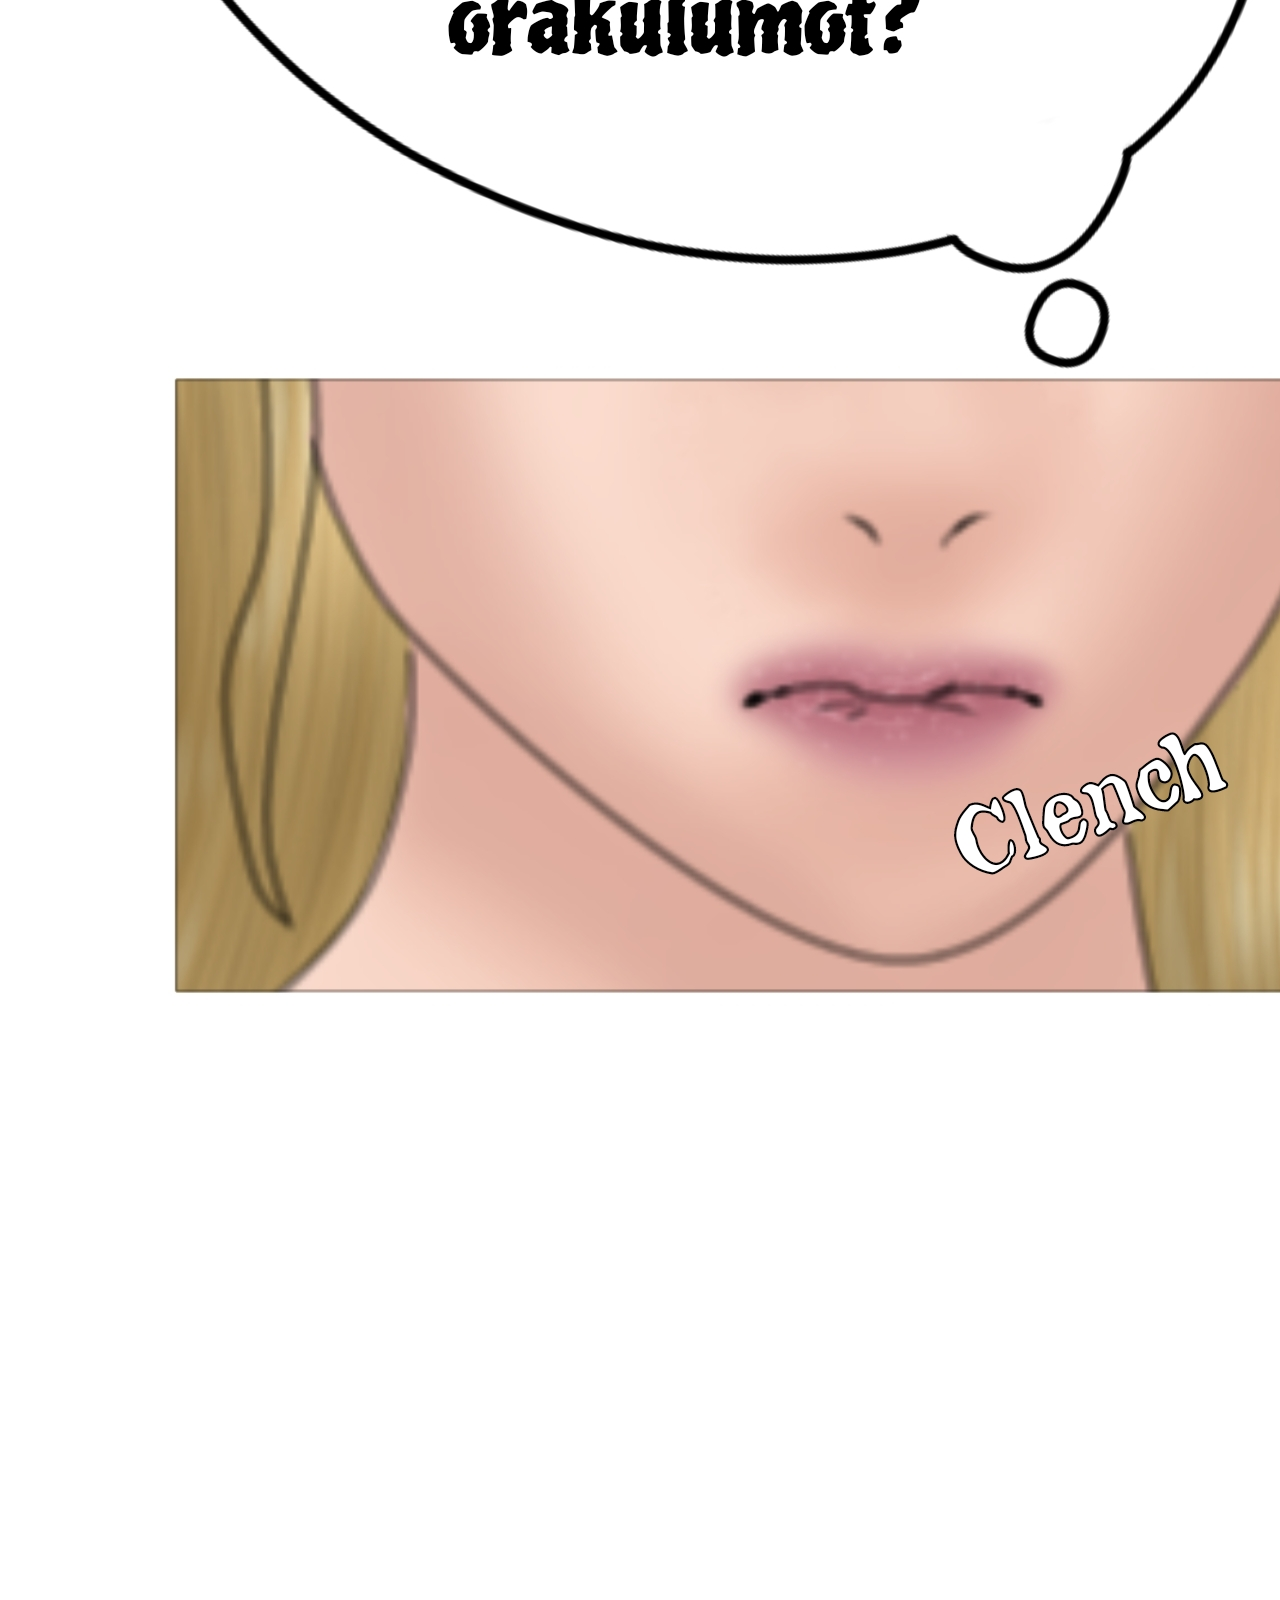
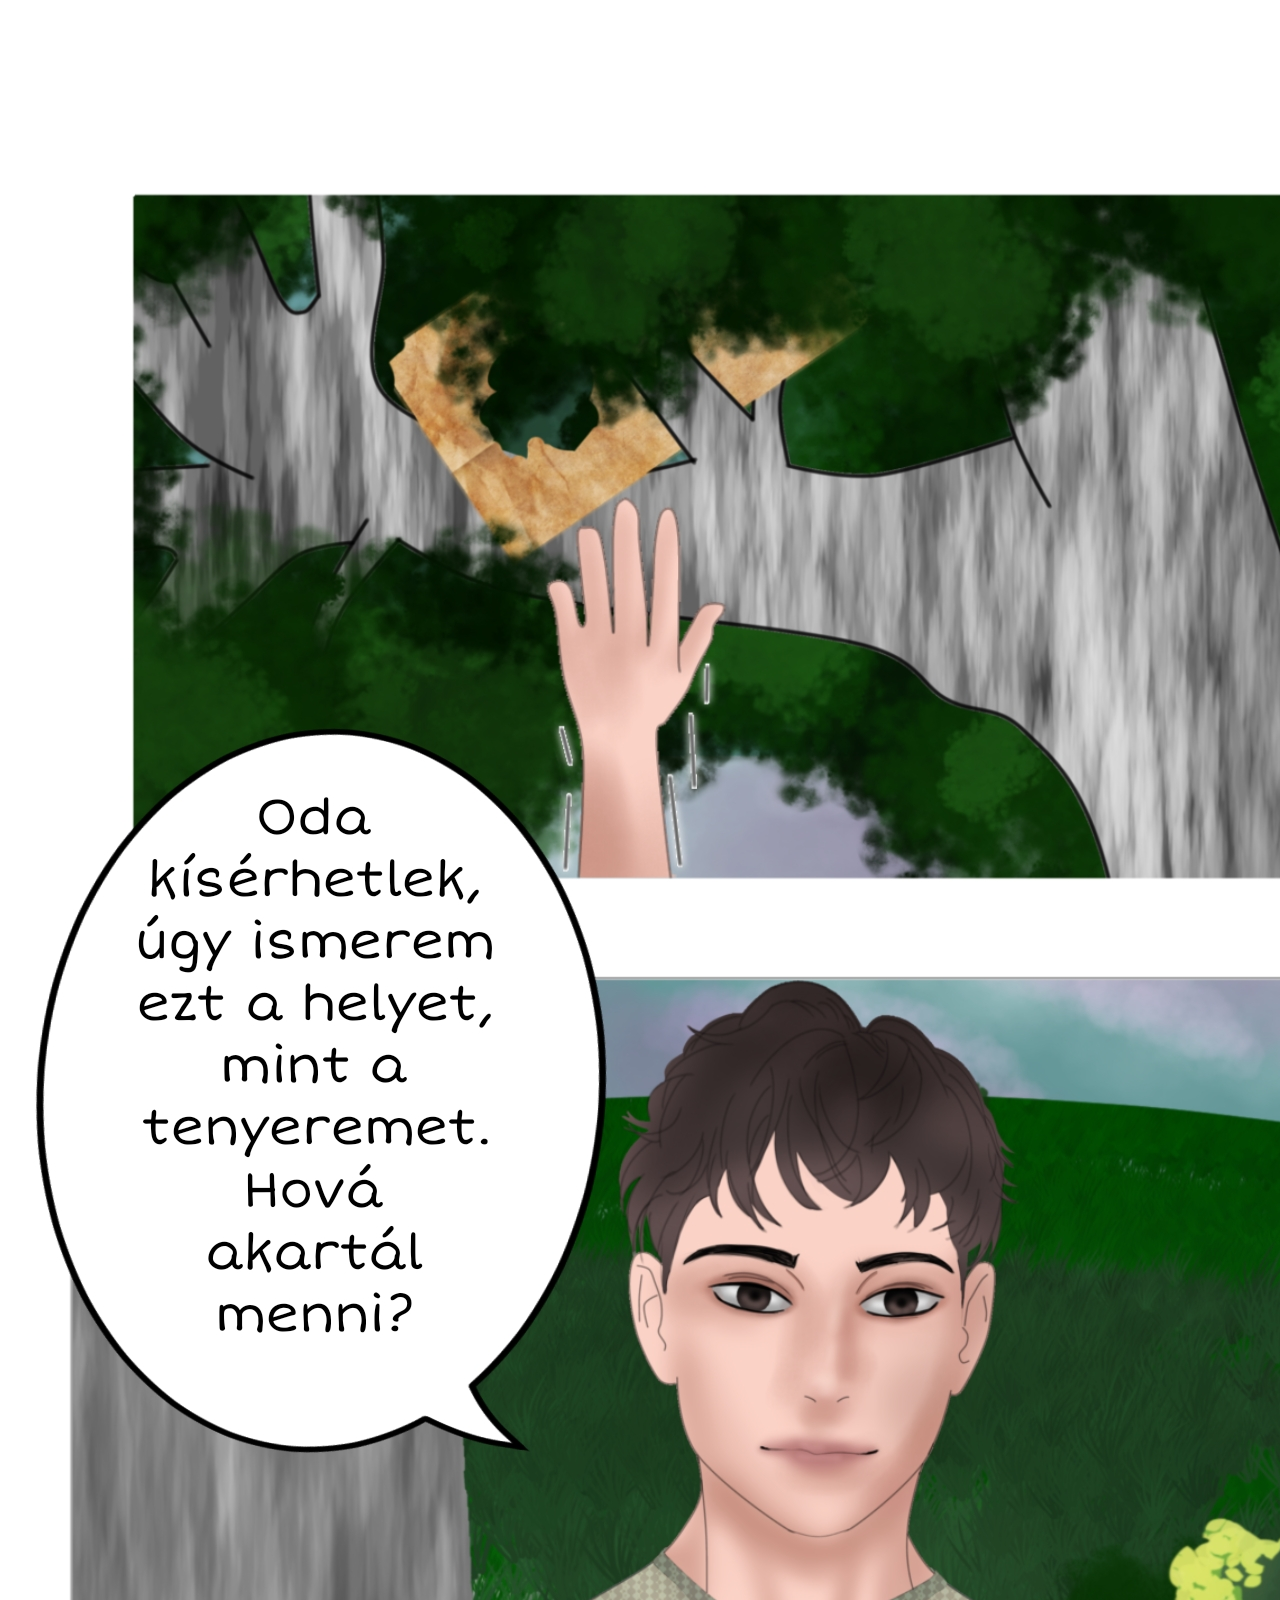
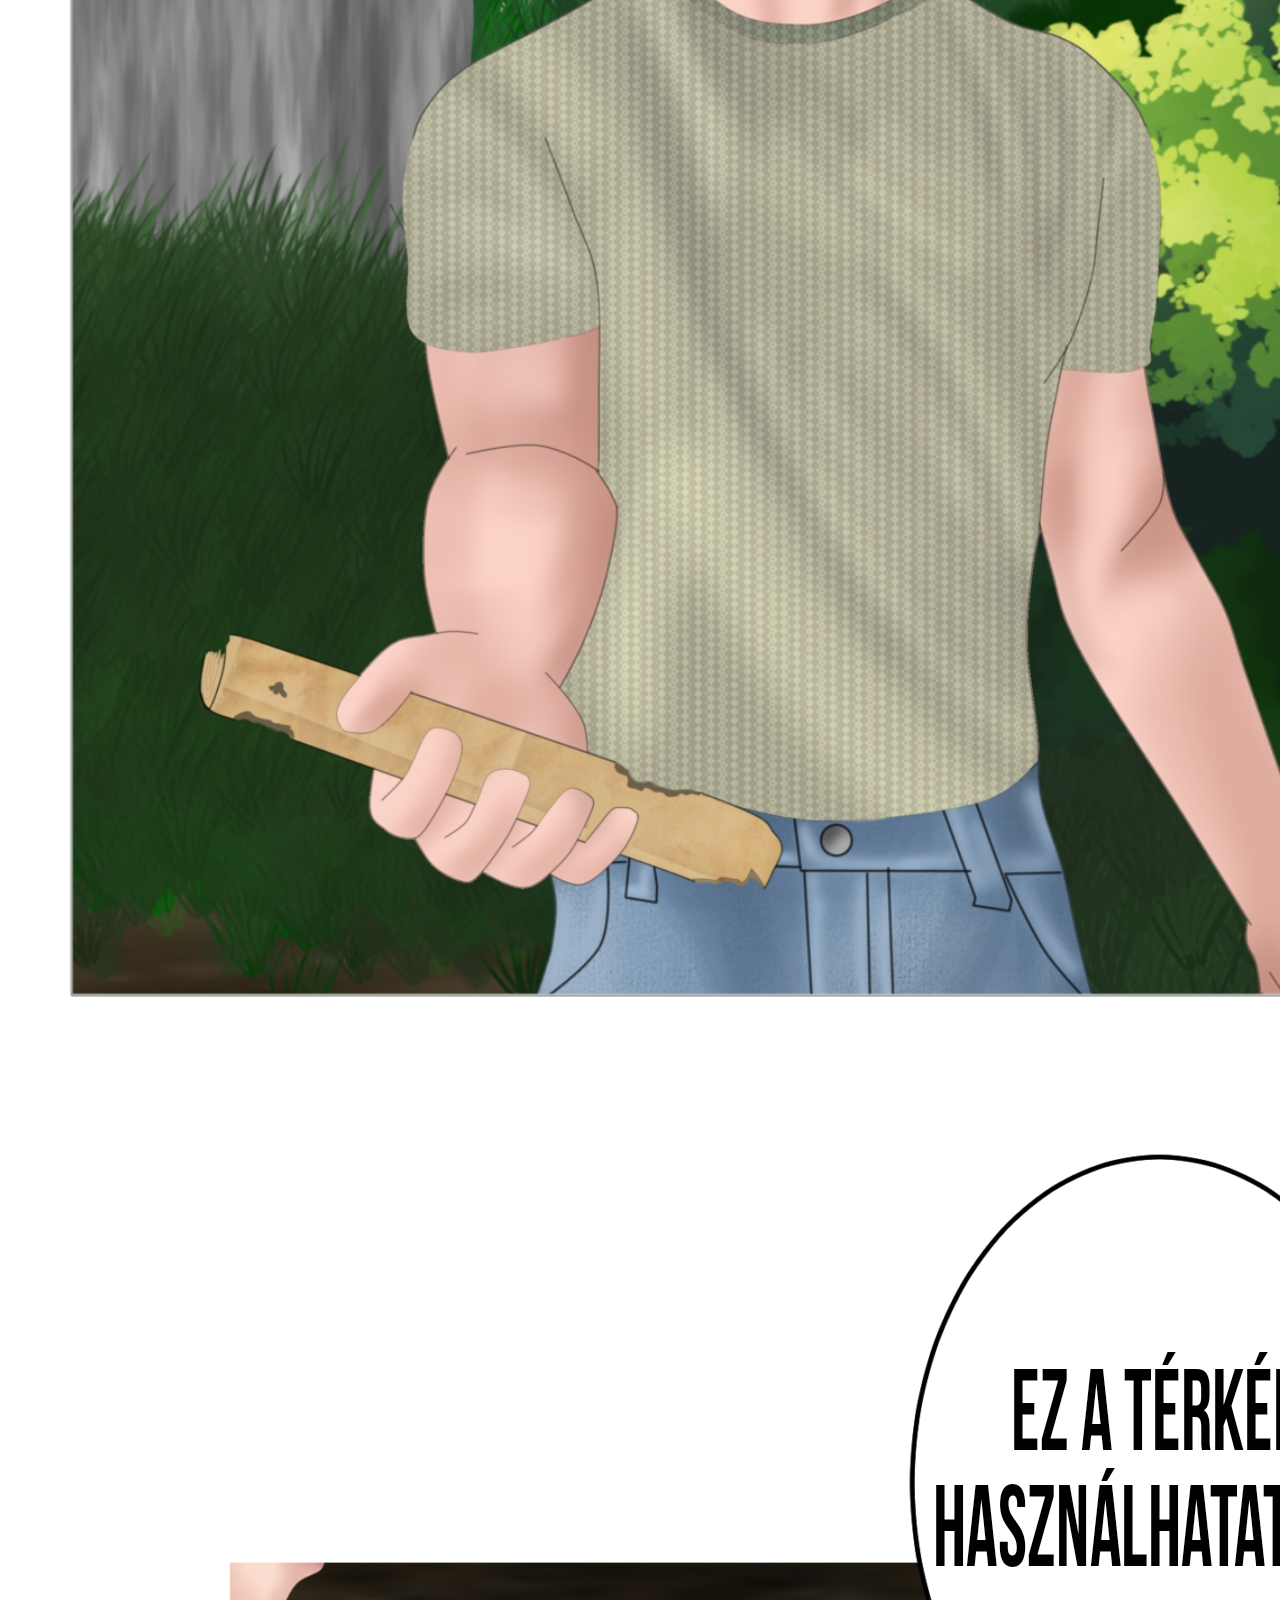
==== commit 3dd36ffb: "szerkesztés" ====
--- a/index.html
+++ b/index.html
@@ -12,7 +12,10 @@
     <main>
         <header>Az Elveszett Lány</header>
         <nav>
-            
+            <ul>
+                <li><a href="index.html">Kezdőlap</a></li>
+                <li><a href="urlap.html">Kérdőív</a></li>
+            </ul>
         </nav>
         <article>
             <img src="2.jpg" alt="1">
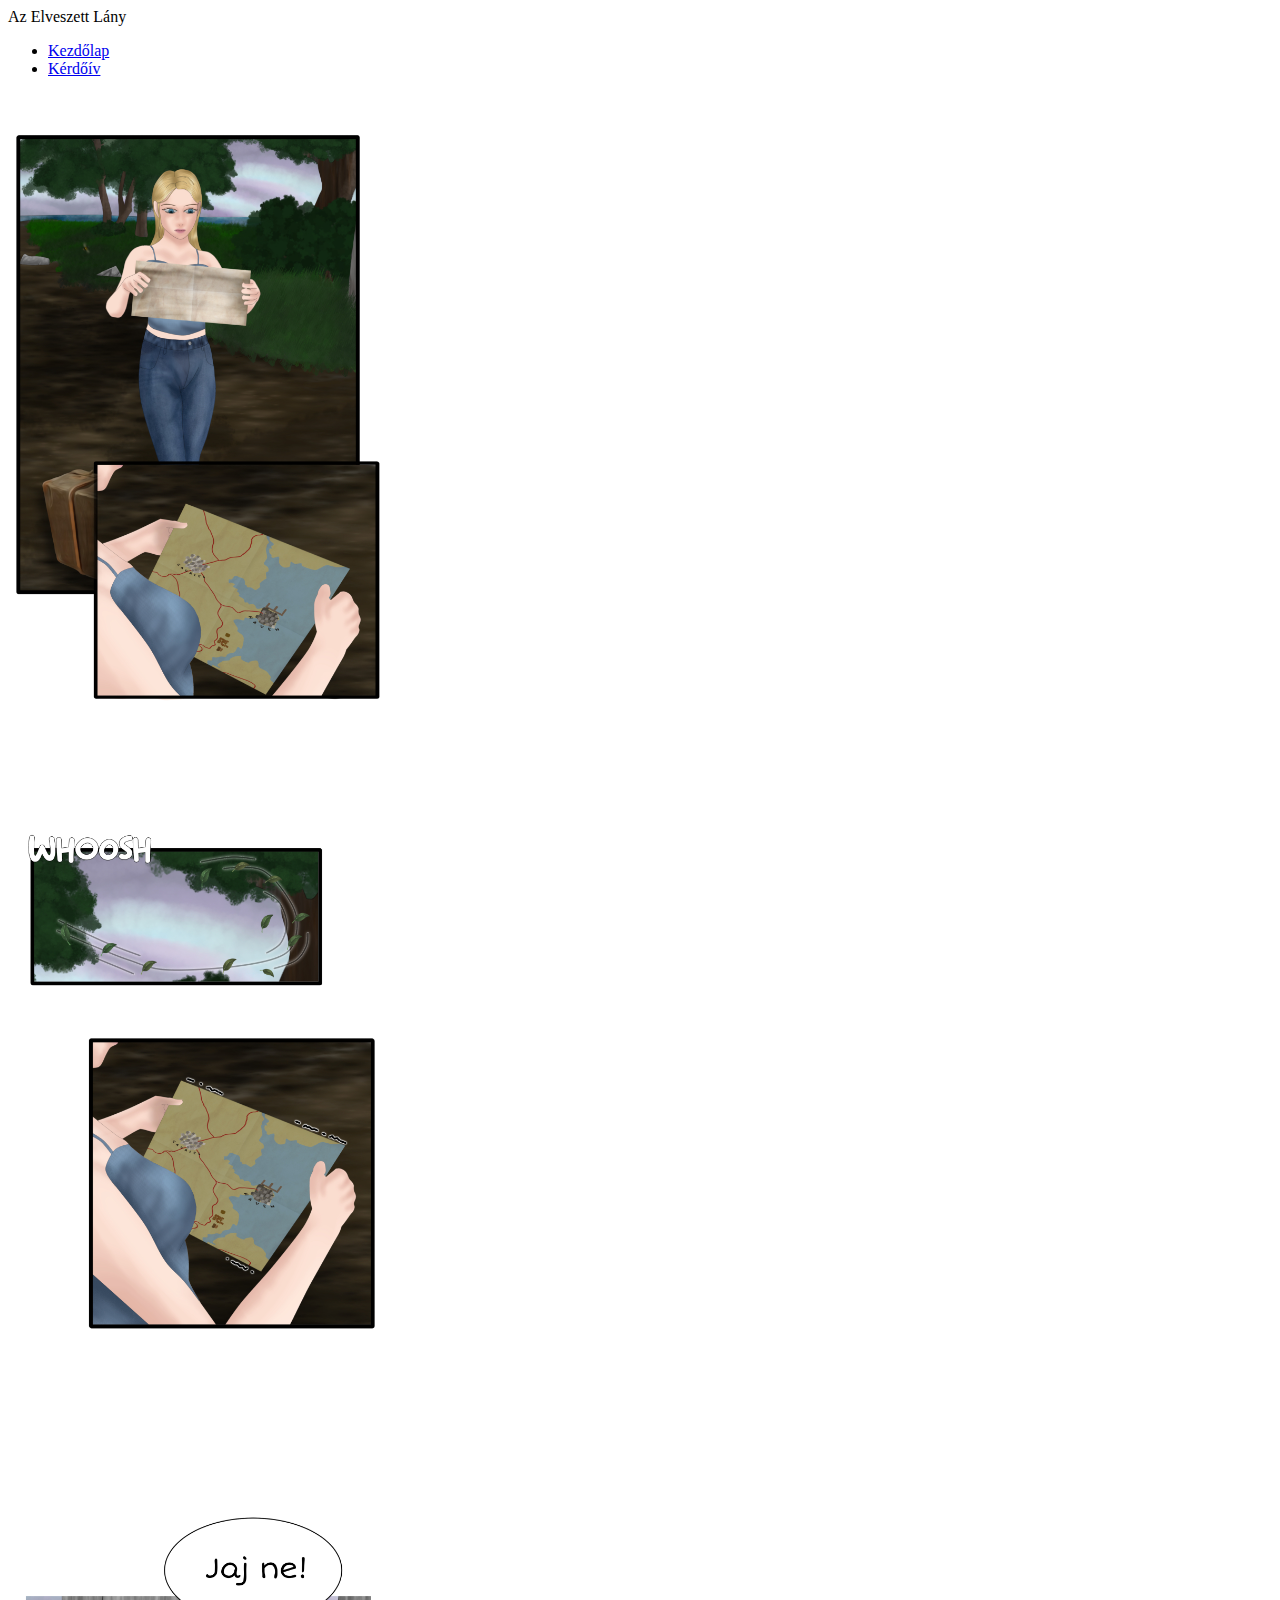
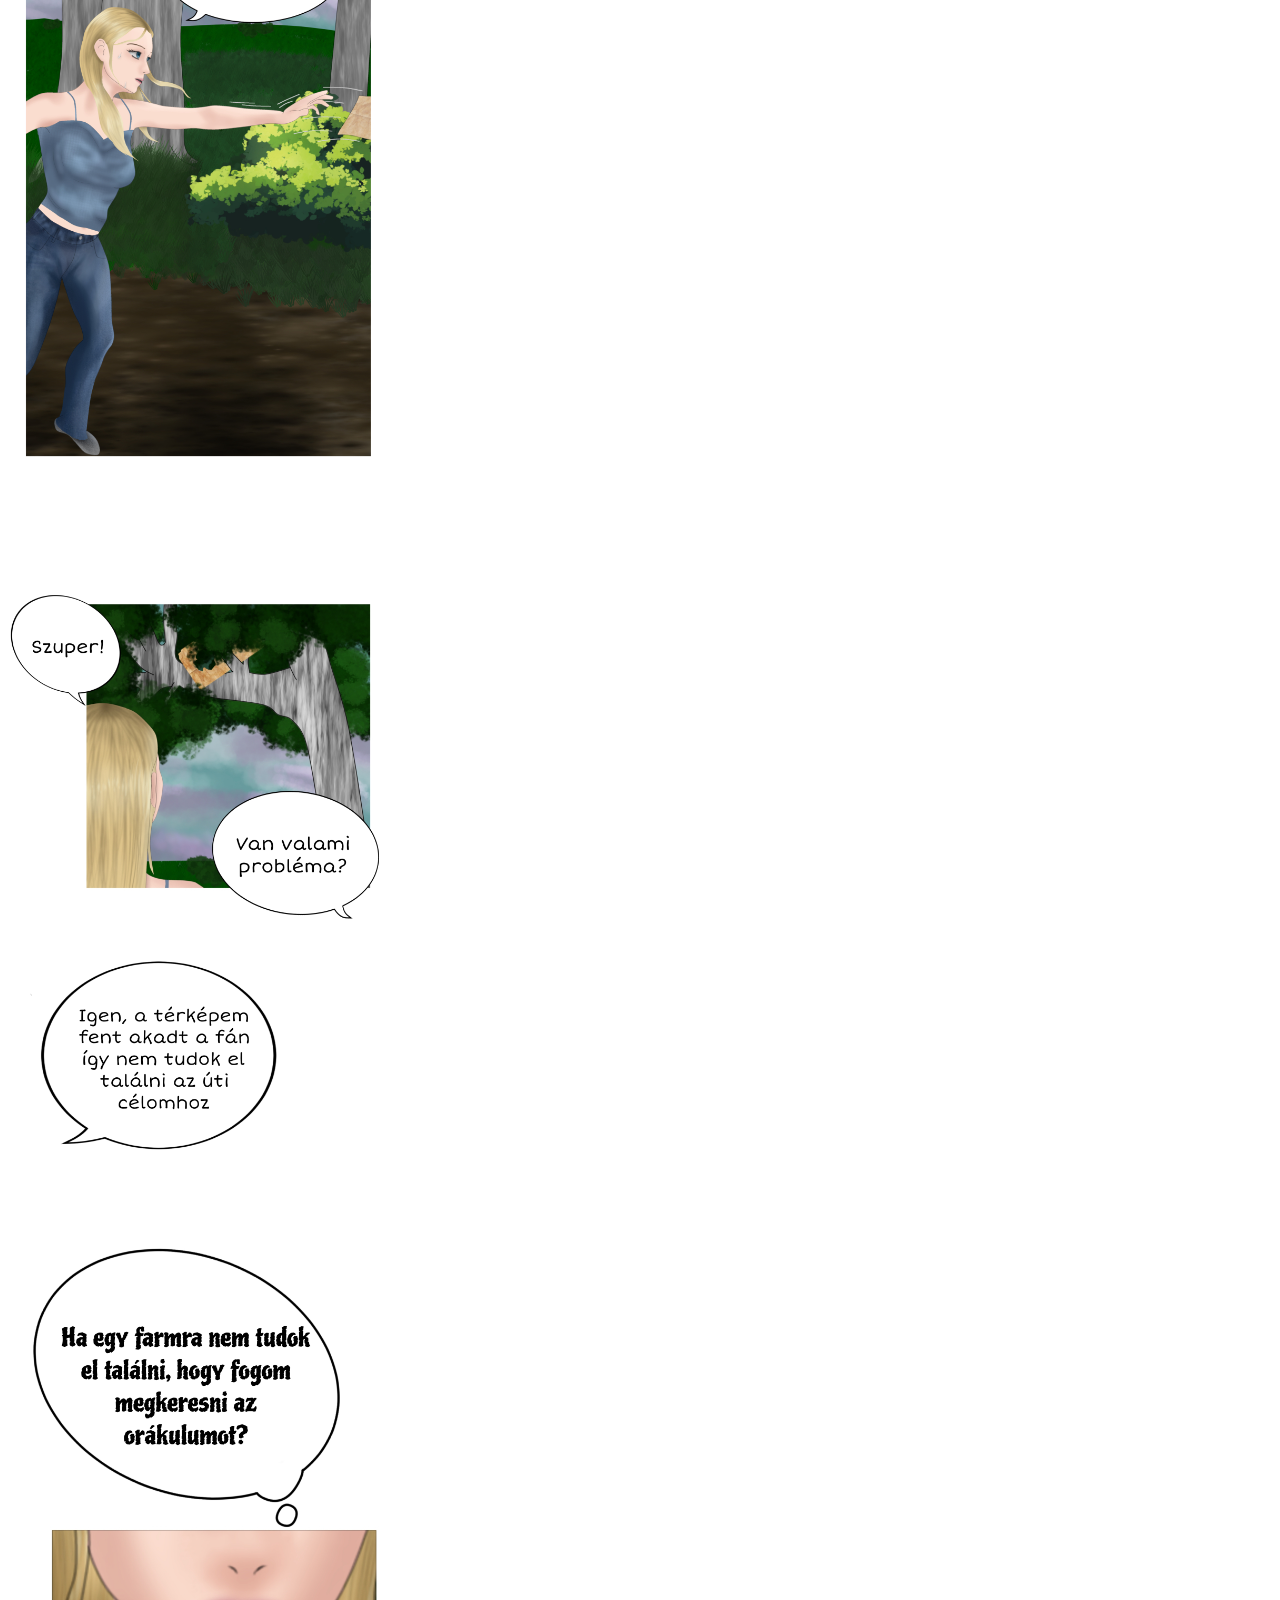
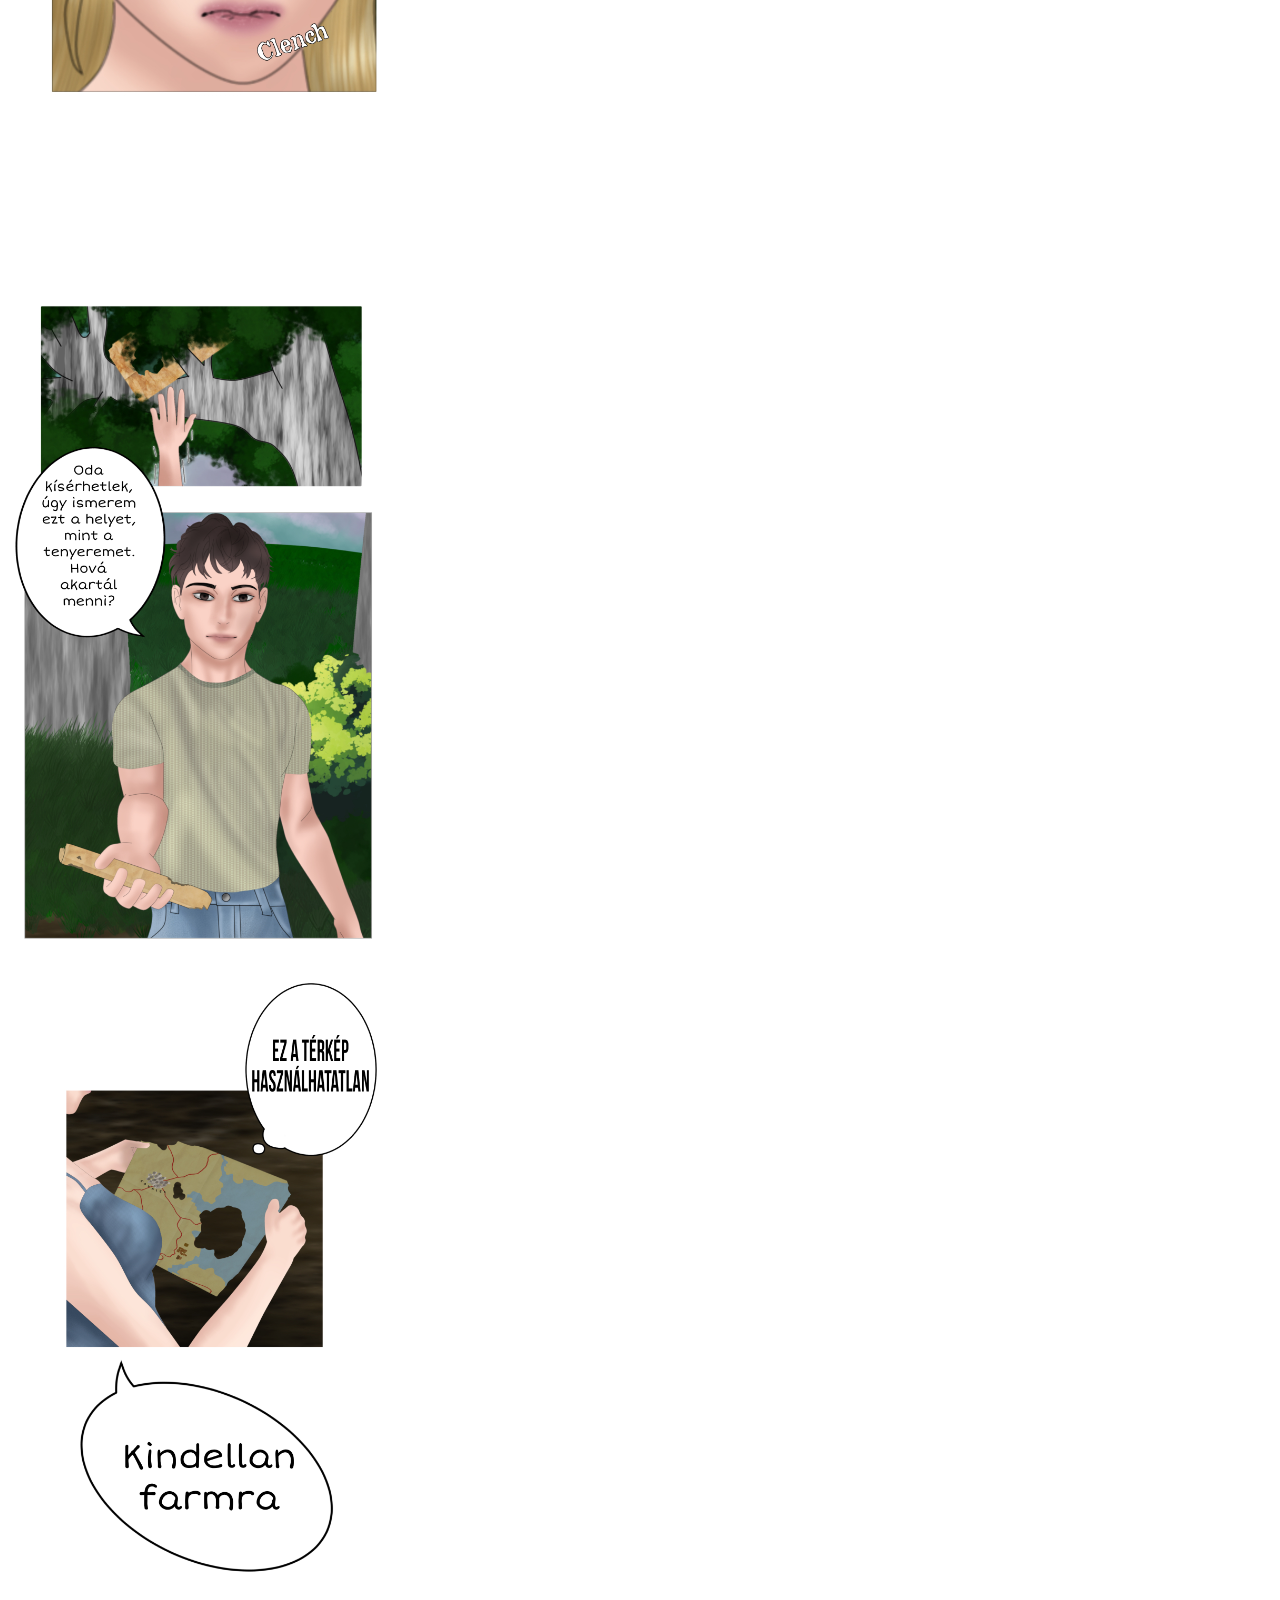
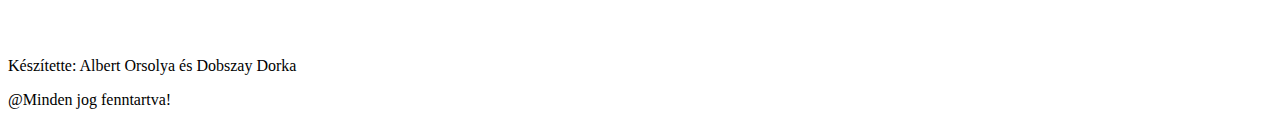
==== commit 2ee6a67b: "változtatások" ====
--- a/index.html
+++ b/index.html
@@ -6,6 +6,7 @@
     <meta name="keywords" content="HTML, CSS, JavaScript">
     <meta name="author" content="John Doe">
     <meta name="viewport" content="width=device-width, initial-scale=1.0">
+    <link rel="stylesheet" href="stilus.css">
     <title>Albert Orsolya</title>
 </head>
 <body>
@@ -18,15 +19,33 @@
             </ul>
         </nav>
         <article>
-            <img src="2.jpg" alt="1">
-            <img src="5.jpg" alt="2">
-            <img src="3.jpg" alt="3">
-            <img src="4.jpg" alt="4">
-            <img src="6.jpg" alt="5">
-            <img src="7.jpg" alt="6">
-            <img src="1.jpg" alt="7">
+            <div>
+                <img src="2.jpg" alt="1">
+            </div>
+            <div>
+                <img src="5.jpg" alt="2">
+            </div>
+            <div>
+                <img src="3.jpg" alt="3">
+            </div>
+            <div>
+                <img src="4.jpg" alt="4">
+            </div>
+            <div>
+                <img src="6.jpg" alt="5">
+            </div>
+            <div>
+                <img src="7.jpg" alt="6">
+            </div>
+            <div>
+                <img src="1.jpg" alt="7">
+            </div> 
+            
         </article>
-        <footer></footer>
+        <footer>
+                <p>Készítette: Albert Orsolya és Dobszay Dorka</p>
+                <p>@Minden jog fenntartva!</p>
+        </footer>
     </main>
 </body>
 </html>--- a/stilus.css
+++ b/stilus.css
@@ -0,0 +1,27 @@
+main{
+    display: flex;
+    flex-wrap: wrap;
+}
+
+header, footer, nav{
+    flex:0 0 100%
+}
+
+article{
+    display: flex;
+    flex-wrap: wrap;
+    justify-content: center;
+    flex: 0 0 100%;
+    
+}
+
+aside{
+    flex:0 0 50%;
+}
+
+article>div{
+    flex: 0 0 100%;
+}
+article>div>img{
+    width: 30%;
+}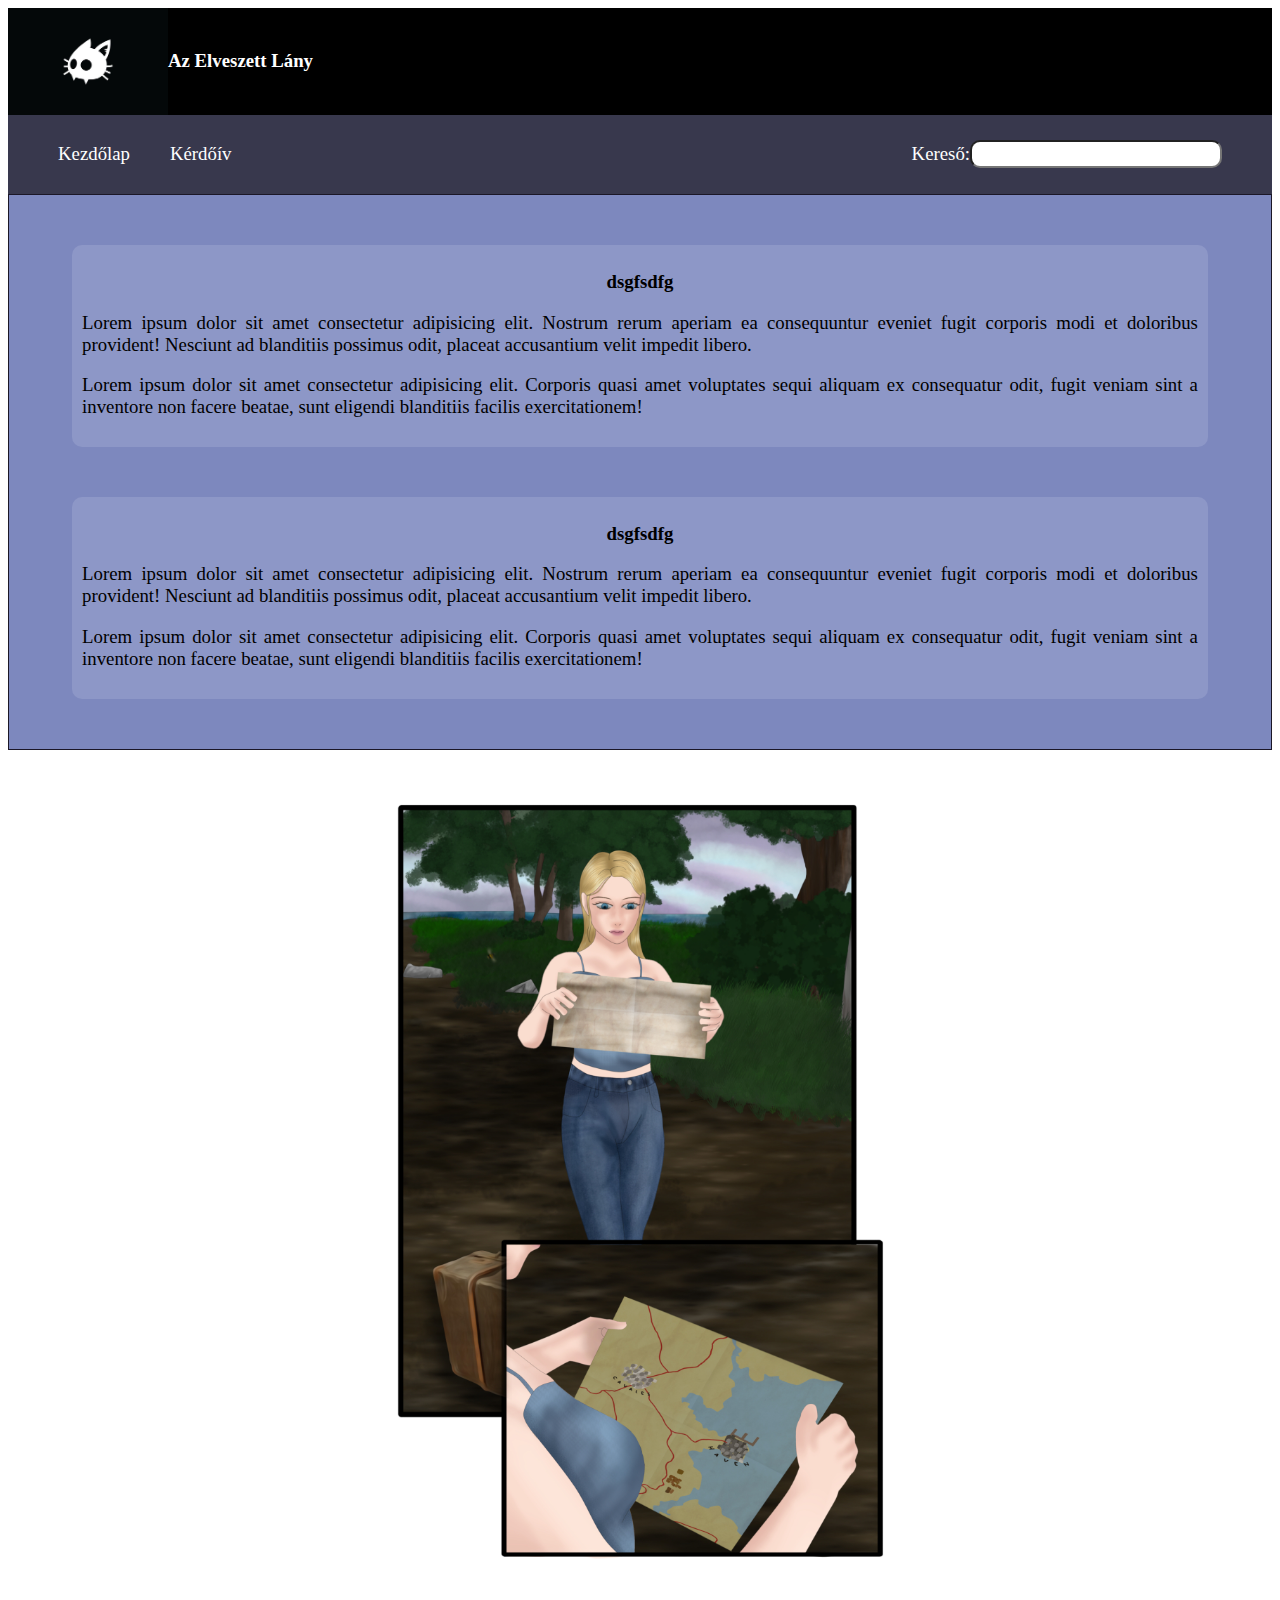
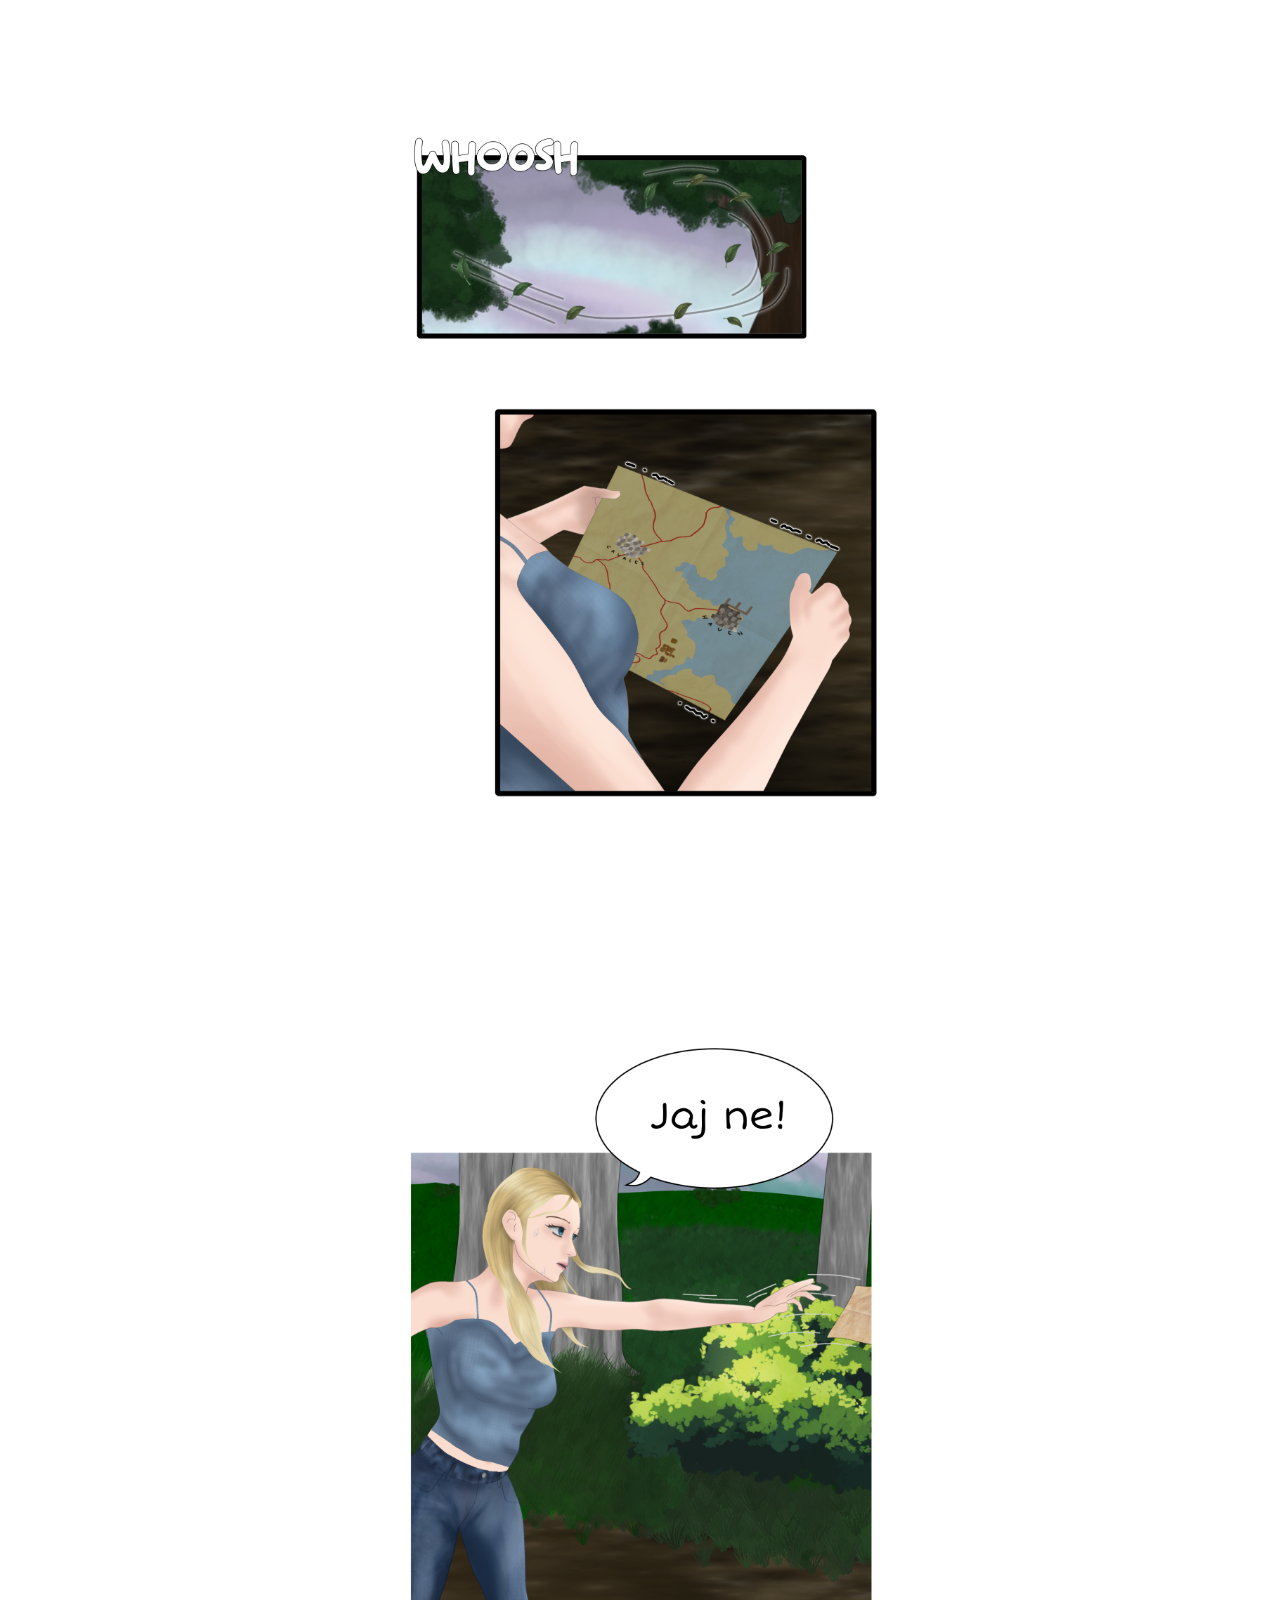
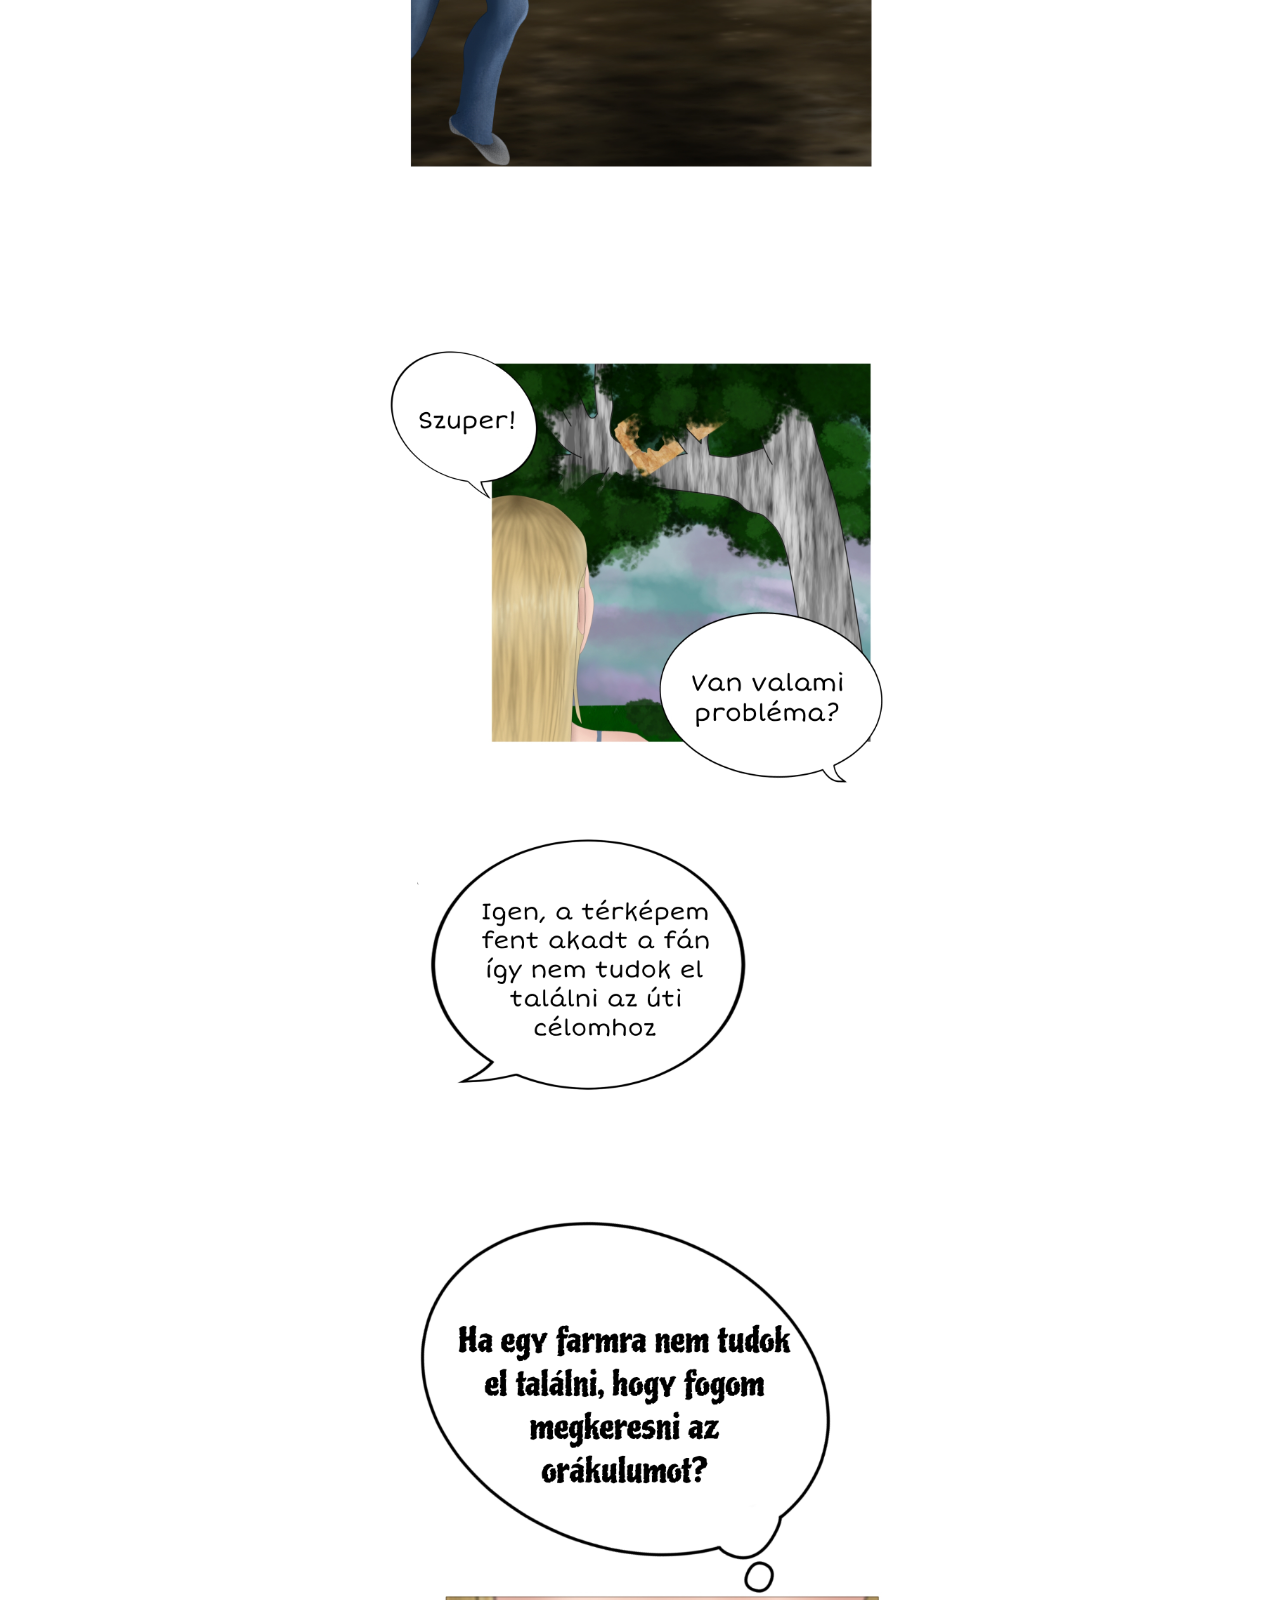
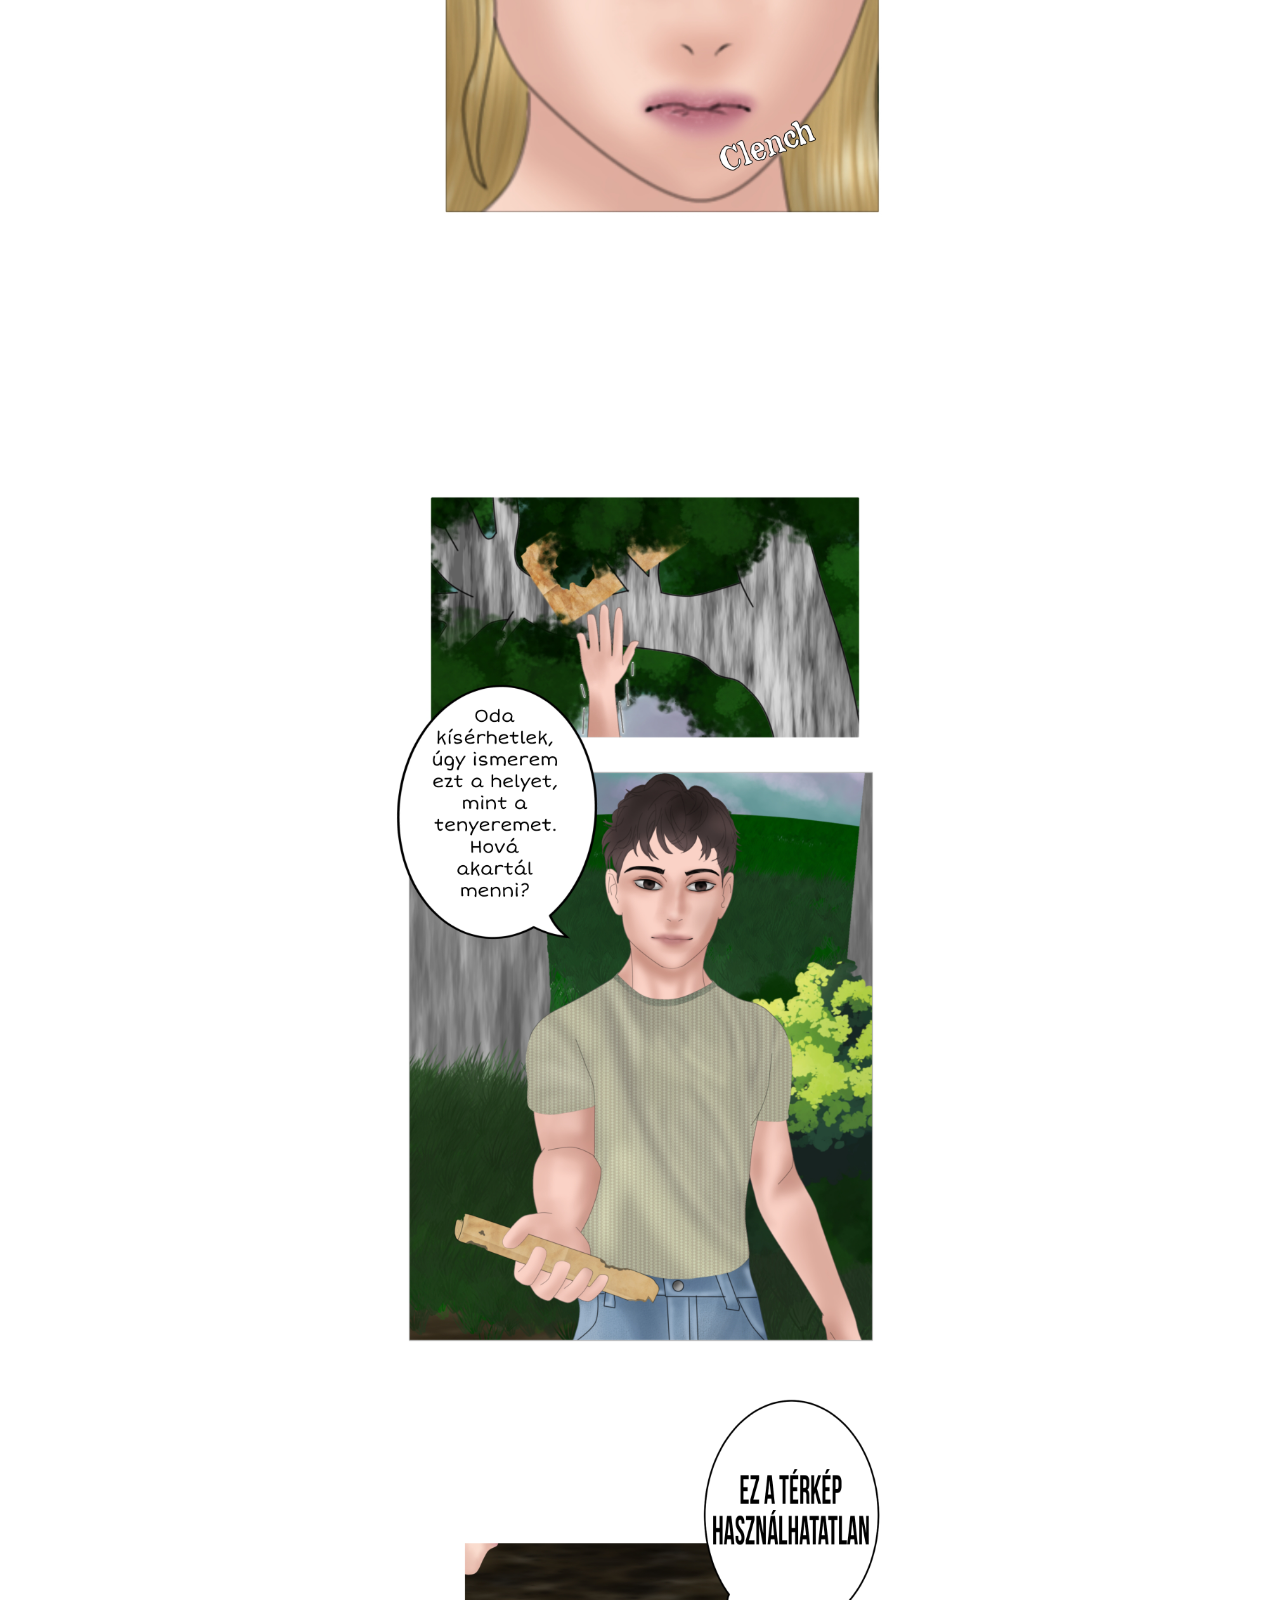
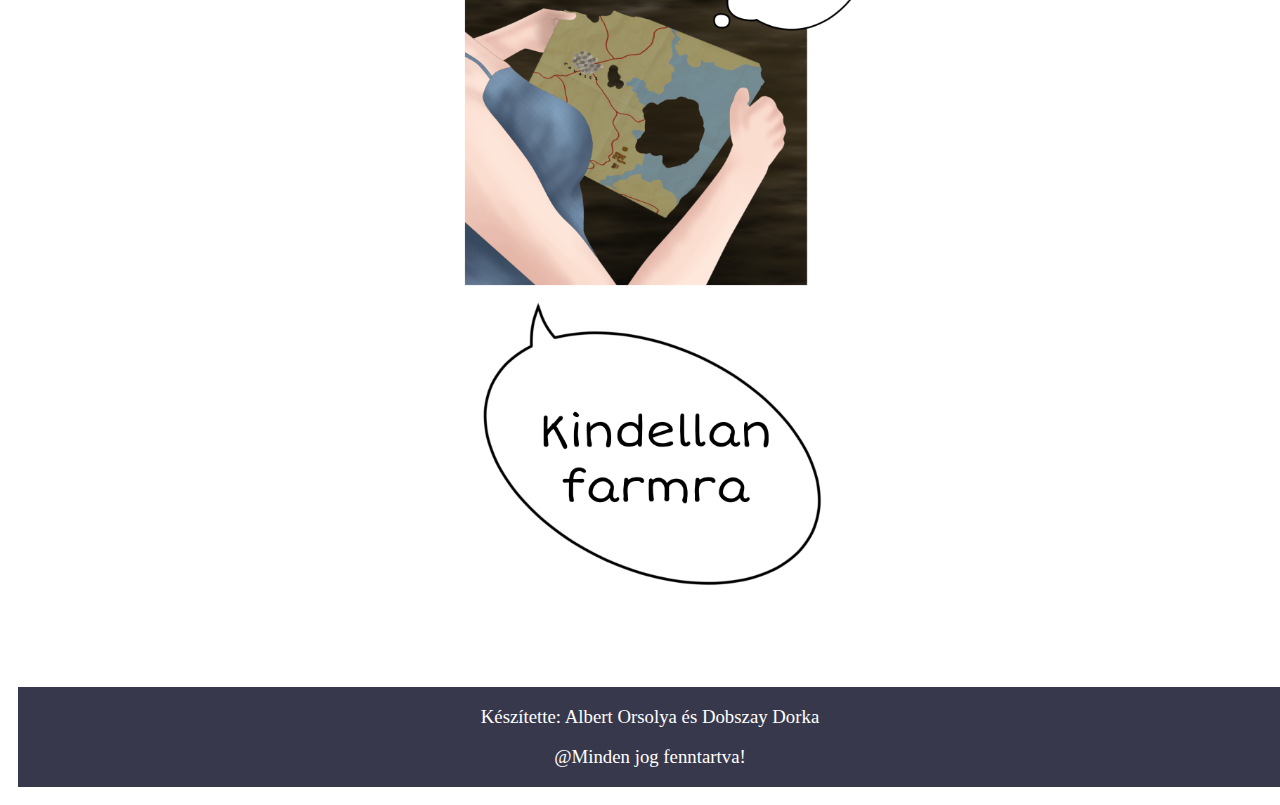
==== commit 05c8df34: "változtatások" ====
--- a/index.html
+++ b/index.html
@@ -11,13 +11,33 @@
 </head>
 <body>
     <main>
-        <header>Az Elveszett Lány</header>
+        <header>
+            <img src="kep.jpg" alt="logo">
+            <h1>Az Elveszett Lány</h1>
+        </header>
         <nav>
             <ul>
                 <li><a href="index.html">Kezdőlap</a></li>
                 <li><a href="urlap.html">Kérdőív</a></li>
+            
+                <form>
+                    <label for="kereso">Kereső: </label>
+                    <input type="search" name="kereso" id="kereso">
+                </form>
             </ul>
         </nav>
+        <aside>
+            <div>
+                <h2>dsgfsdfg</h2>
+                <p>Lorem ipsum dolor sit amet consectetur adipisicing elit. Nostrum rerum aperiam ea consequuntur eveniet fugit corporis modi et doloribus provident! Nesciunt ad blanditiis possimus odit, placeat accusantium velit impedit libero.</p>
+                <p>Lorem ipsum dolor sit amet consectetur adipisicing elit. Corporis quasi amet voluptates sequi aliquam ex consequatur odit, fugit veniam sint a inventore non facere beatae, sunt eligendi blanditiis facilis exercitationem!</p>
+            </div>
+            <div>
+                <h2>dsgfsdfg</h2>
+                <p>Lorem ipsum dolor sit amet consectetur adipisicing elit. Nostrum rerum aperiam ea consequuntur eveniet fugit corporis modi et doloribus provident! Nesciunt ad blanditiis possimus odit, placeat accusantium velit impedit libero.</p>
+                <p>Lorem ipsum dolor sit amet consectetur adipisicing elit. Corporis quasi amet voluptates sequi aliquam ex consequatur odit, fugit veniam sint a inventore non facere beatae, sunt eligendi blanditiis facilis exercitationem!</p>
+            </div>
+        </aside>
         <article>
             <div>
                 <img src="2.jpg" alt="1">
--- a/stilus.css
+++ b/stilus.css
@@ -1,27 +1,132 @@
+*{
+    box-sizing: border-box;
+    font-size: calc( 6px + 1vw ) 
+}
 main{
     display: flex;
     flex-wrap: wrap;
 }
 
-header, footer, nav{
-    flex:0 0 100%
+header,nav,footer,aside{
+    flex:0 0 100%;
+}
+article{
+    display: flex;
+    flex-wrap: wrap;
+    justify-content: center;  
+    margin: 0 auto;
+}
+
+.article2{
+    display: flex;
+    flex-wrap: wrap; 
+}
+
+.article2>div{
+    
+    margin: 0 auto;
+}
+aside{
+    border: 1px solid rgb(27, 23, 39);
+    background-color: rgb(125, 136, 190);
+}
+aside>div{
+    max-width: 90%;
+    margin: auto;
+    margin-top: 50px;
+    background-color: rgb(141, 151, 199);
+    border-radius: 10px;
+    padding: 10px;
+    margin-bottom: 50px;
+}
+aside>div>p{
+    text-align: justify;
+}
+aside>div>h2{
+    text-align: center;
 }
 
 article{
+    flex: 0 0 40%;
+}
+
+.article2{
+    flex: 0 0 50%;
+}
+#kereso{
+    border-radius: 10px;
+}
+header{
+    background-color: rgb(0, 0, 0);
+    text-align: justify;
+    font-size: xx-large;
+    color: white;
+    display: flex;
+    align-items: center;
+}
+header>img{
+    width: 160px;
+}
+footer{
+    text-align: center;
+    margin: 10px;
+    font-size: large;
+    background-color: rgb(56, 56, 77);
+    color: white;
+}
+nav{
+    background-color: rgb(56, 56, 77);
+    color: white;
+}
+nav form{
+    display: flex;
+    align-items: center;
+    justify-content: flex-end;
+    flex: content;
+    margin-right: 50px;
+}
+nav ul{
     display: flex;
     flex-wrap: wrap;
-    justify-content: center;
-    flex: 0 0 100%;
-    
+    list-style: none;
+    gap: 20px;
 }
+nav li{
+    padding: 10px;
+}
+nav a{
+    text-decoration: none;
+    color: white;
 
-aside{
-    flex:0 0 50%;
+}
+nav li:hover{
+    transition: all 2s;
+    box-shadow: 0px 5px 10px black;
+    border-bottom: 1px solid white;
+    border-radius: 10px;
 }
 
 article>div{
     flex: 0 0 100%;
 }
+
 article>div>img{
-    width: 30%;
-}+    width: 100%;
+}
+
+@media screen and (max-width: 800px){
+    header,nav,article,aside,footer{    
+        flex:0 0 100%;}
+        article{
+            flex: 0 0 70%;
+        }
+}
+@media screen and (max-width: 500px){
+    header,nav,article,aside,footer{    
+        flex:0 0 100%;}
+        article{
+            flex: 0 0 100%;
+        }
+}
+
+
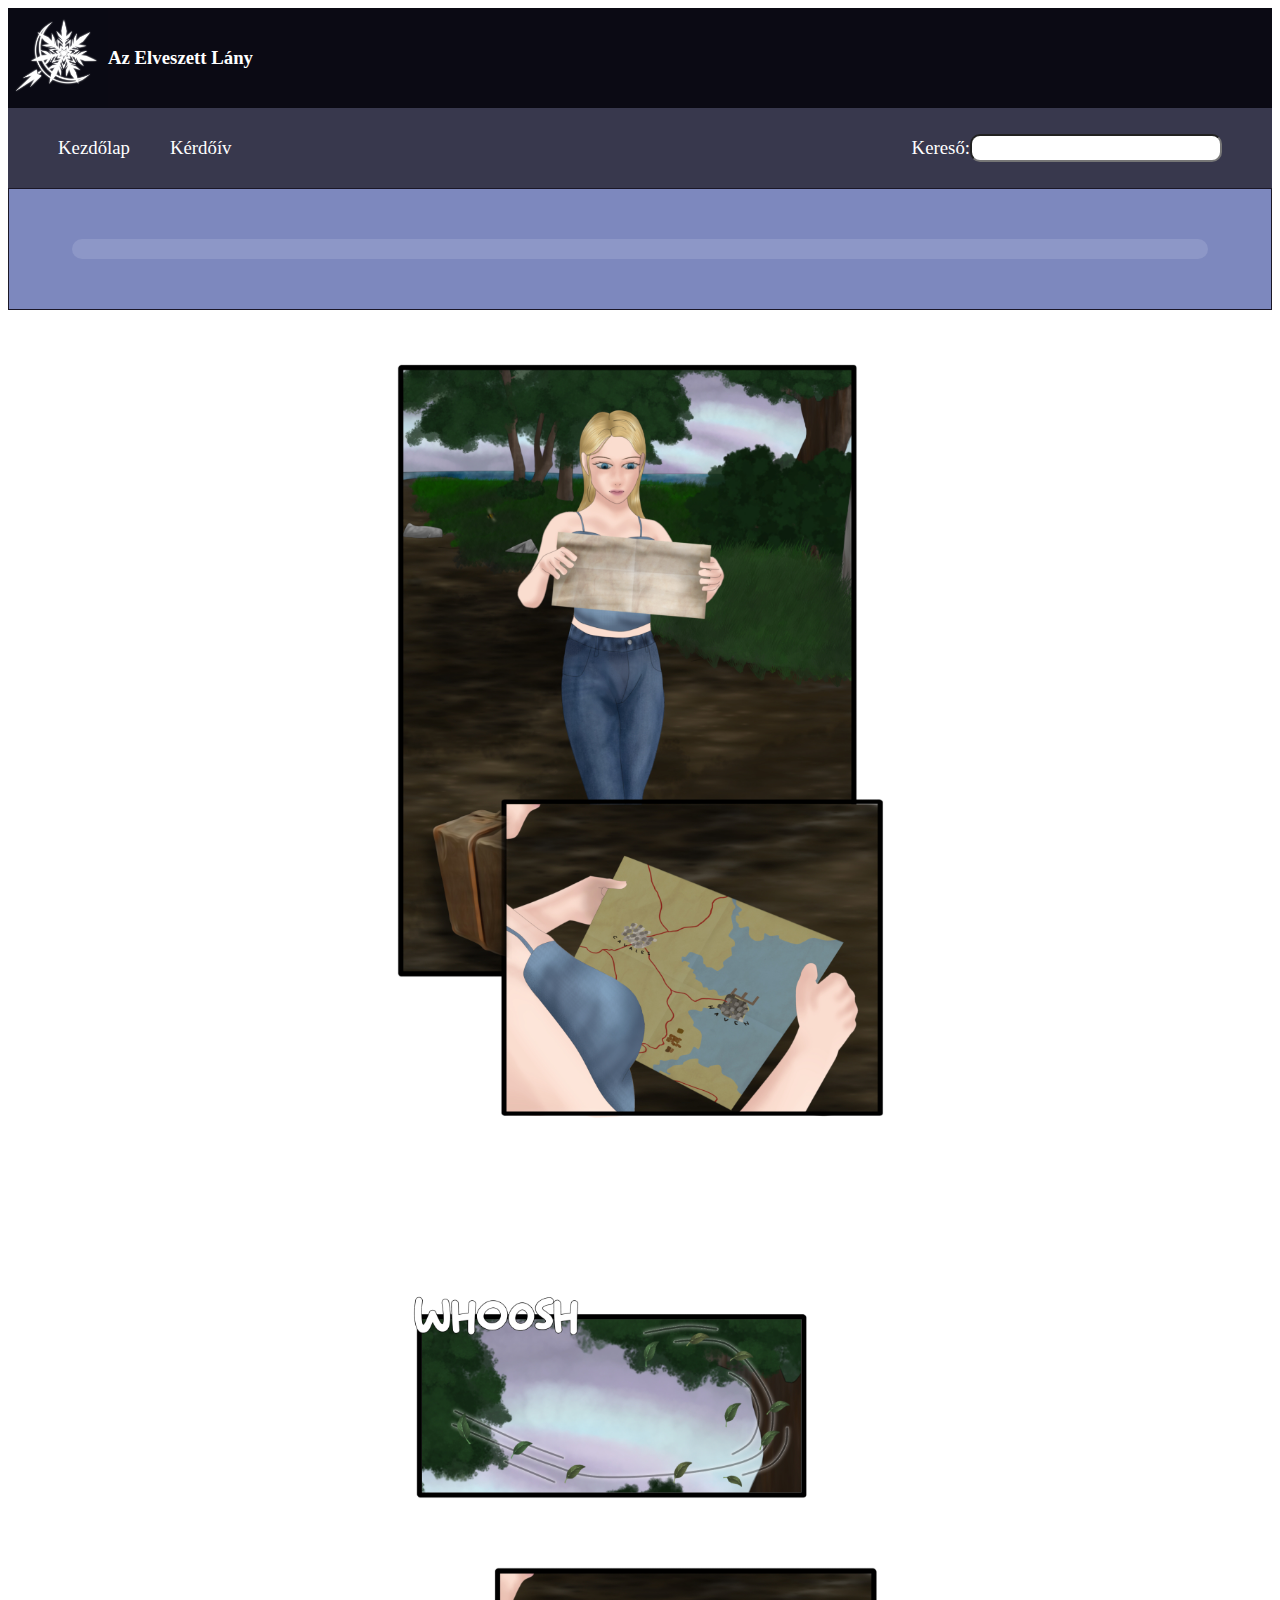
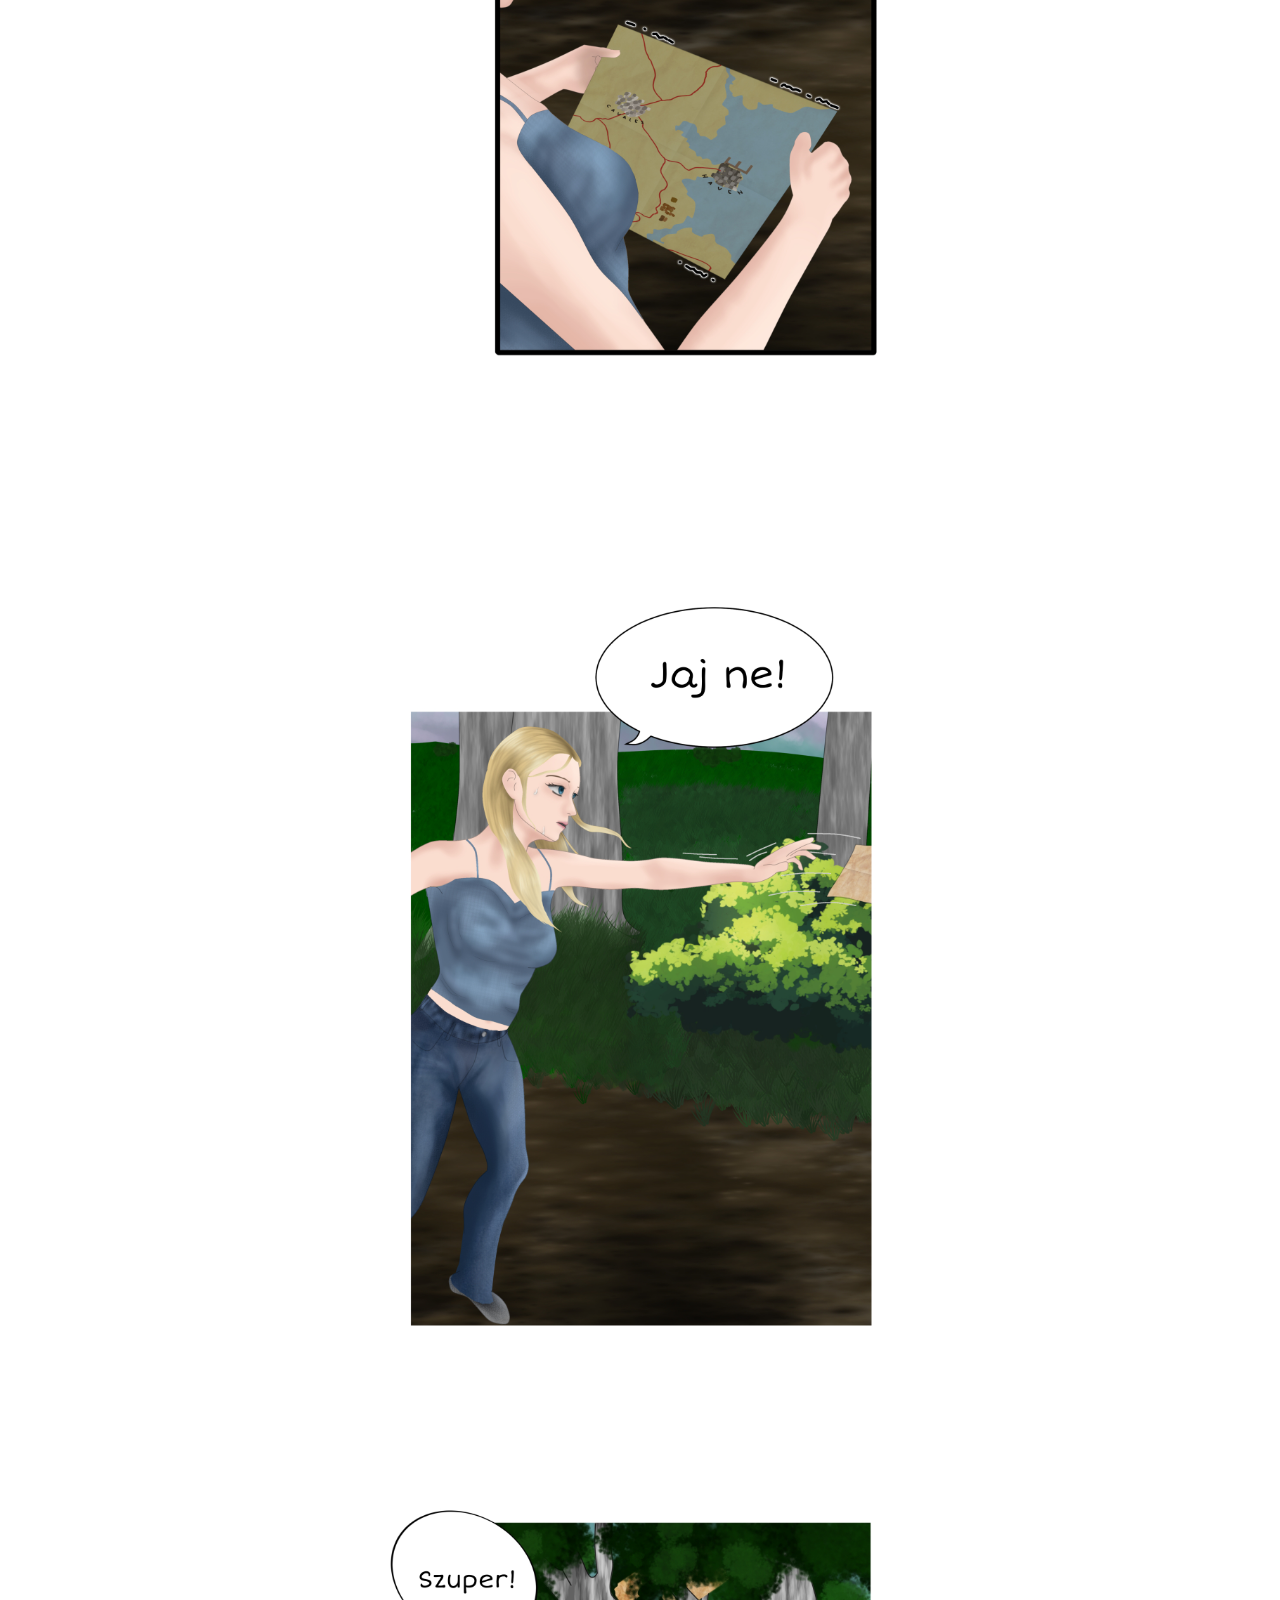
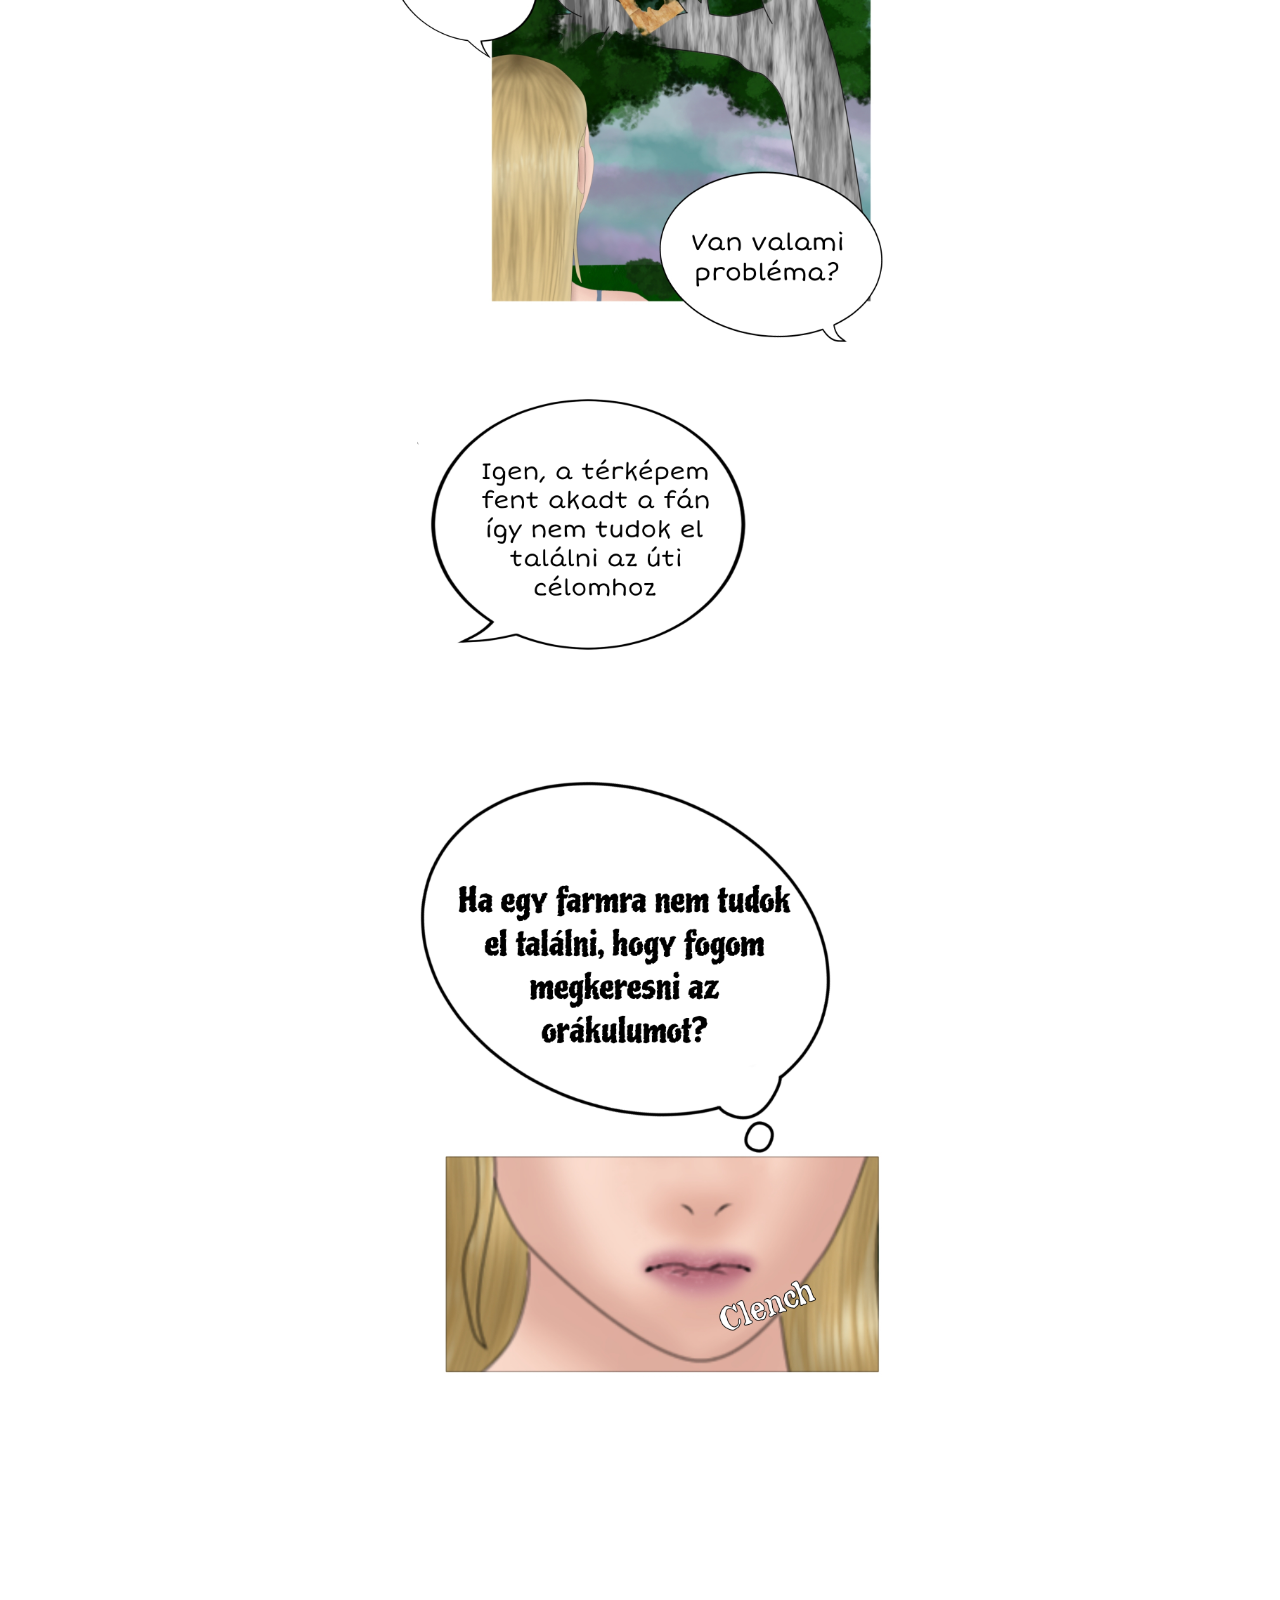
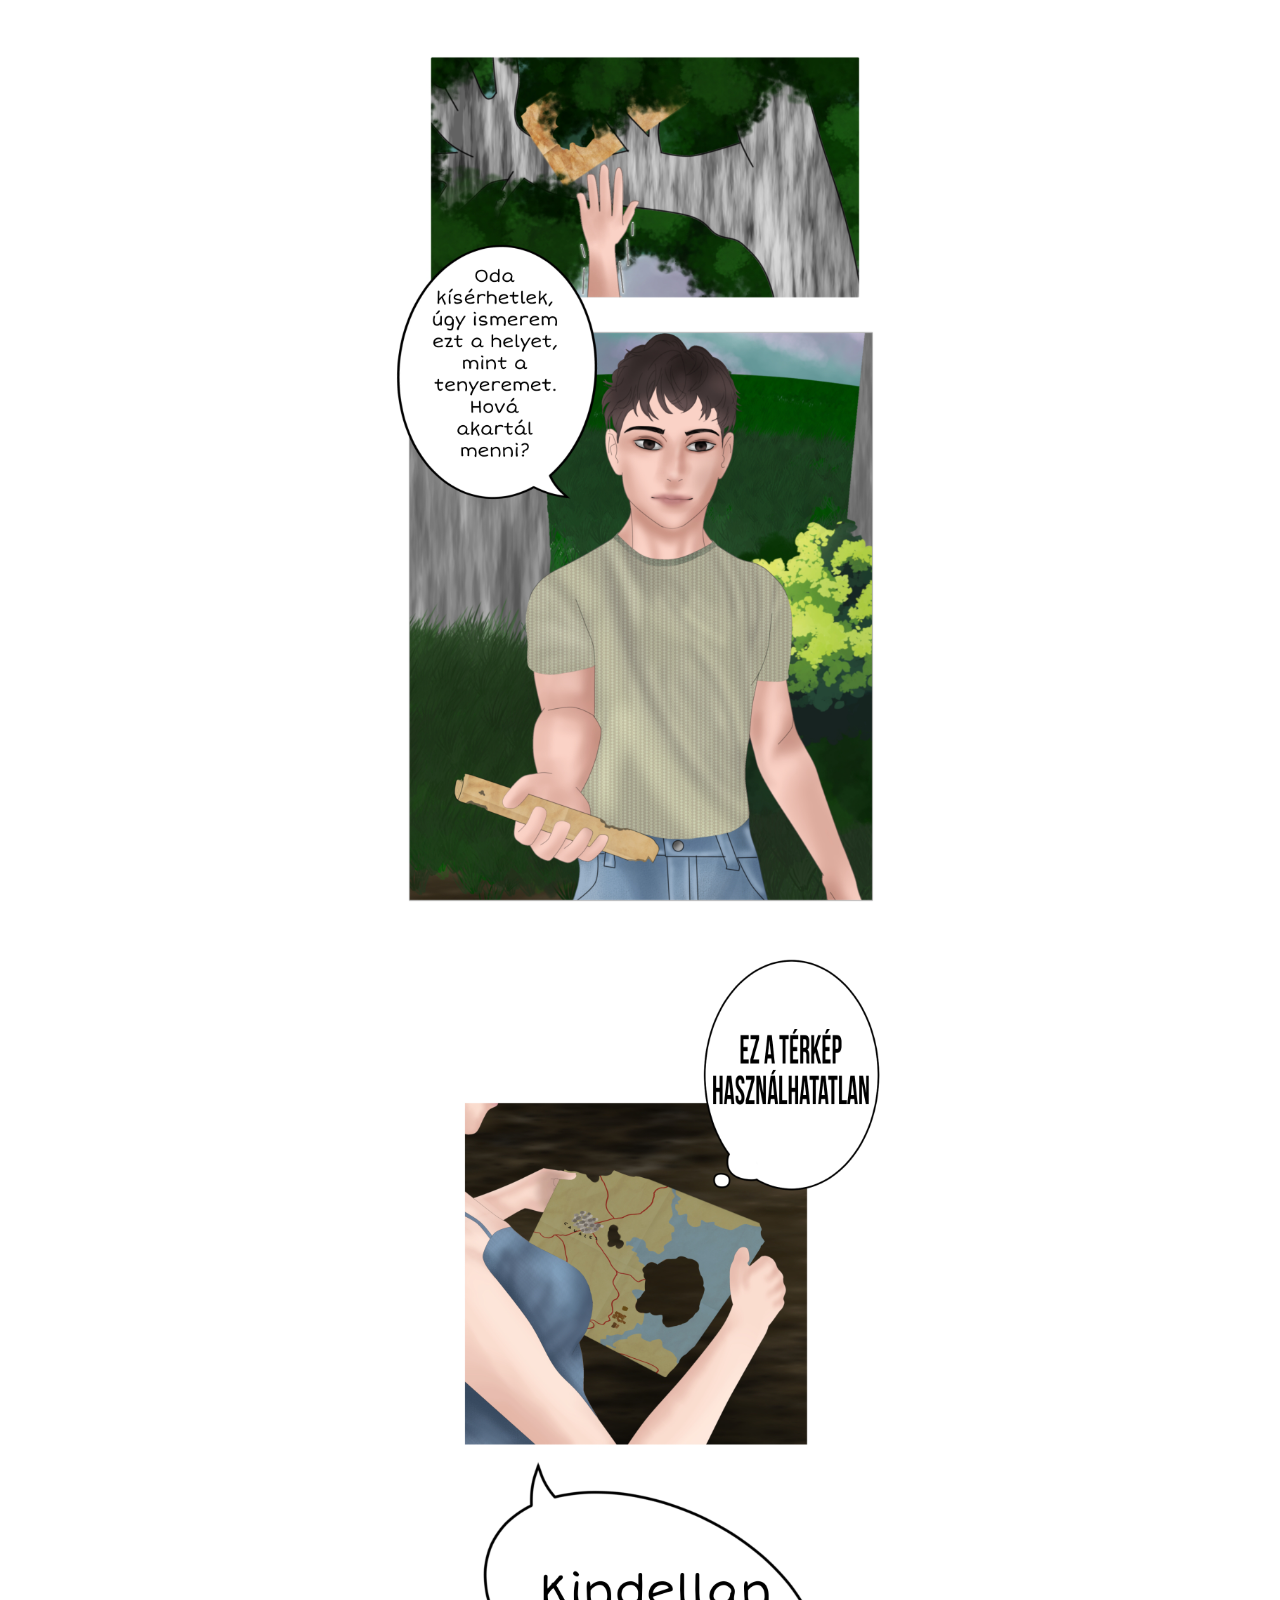
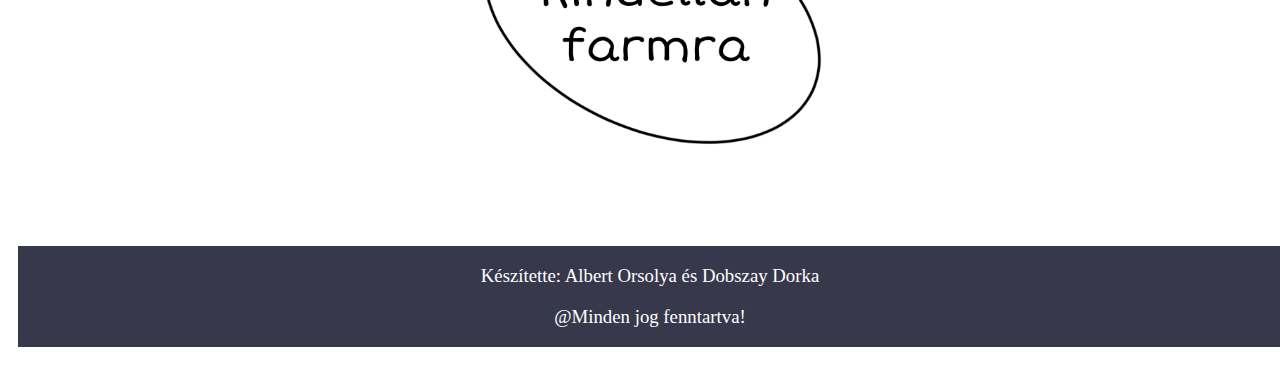
==== commit b0de2565: "szerkesztés" ====
--- a/index.html
+++ b/index.html
@@ -1,71 +1,61 @@
 <!DOCTYPE html>
 <html lang="hu">
-<head> 
-    <meta charset="UTF-8">
-    <meta name="description" content="Free Web tutorials">
-    <meta name="keywords" content="HTML, CSS, JavaScript">
-    <meta name="author" content="John Doe">
-    <meta name="viewport" content="width=device-width, initial-scale=1.0">
-    <link rel="stylesheet" href="stilus.css">
+  <head>
+    <meta charset="UTF-8" />
+    <meta name="description" content="Free Web tutorials" />
+    <meta name="keywords" content="HTML, CSS, JavaScript" />
+    <meta name="author" content="John Doe" />
+    <meta name="viewport" content="width=device-width, initial-scale=1.0" />
+    <link rel="stylesheet" href="stilus.css" />
     <title>Albert Orsolya</title>
-</head>
-<body>
+  </head>
+  <body>
     <main>
-        <header>
-            <img src="kep.jpg" alt="logo">
-            <h1>Az Elveszett Lány</h1>
-        </header>
-        <nav>
-            <ul>
-                <li><a href="index.html">Kezdőlap</a></li>
-                <li><a href="urlap.html">Kérdőív</a></li>
-            
-                <form>
-                    <label for="kereso">Kereső: </label>
-                    <input type="search" name="kereso" id="kereso">
-                </form>
-            </ul>
-        </nav>
-        <aside>
-            <div>
-                <h2>dsgfsdfg</h2>
-                <p>Lorem ipsum dolor sit amet consectetur adipisicing elit. Nostrum rerum aperiam ea consequuntur eveniet fugit corporis modi et doloribus provident! Nesciunt ad blanditiis possimus odit, placeat accusantium velit impedit libero.</p>
-                <p>Lorem ipsum dolor sit amet consectetur adipisicing elit. Corporis quasi amet voluptates sequi aliquam ex consequatur odit, fugit veniam sint a inventore non facere beatae, sunt eligendi blanditiis facilis exercitationem!</p>
-            </div>
-            <div>
-                <h2>dsgfsdfg</h2>
-                <p>Lorem ipsum dolor sit amet consectetur adipisicing elit. Nostrum rerum aperiam ea consequuntur eveniet fugit corporis modi et doloribus provident! Nesciunt ad blanditiis possimus odit, placeat accusantium velit impedit libero.</p>
-                <p>Lorem ipsum dolor sit amet consectetur adipisicing elit. Corporis quasi amet voluptates sequi aliquam ex consequatur odit, fugit veniam sint a inventore non facere beatae, sunt eligendi blanditiis facilis exercitationem!</p>
-            </div>
-        </aside>
-        <article>
-            <div>
-                <img src="2.jpg" alt="1">
-            </div>
-            <div>
-                <img src="5.jpg" alt="2">
-            </div>
-            <div>
-                <img src="3.jpg" alt="3">
-            </div>
-            <div>
-                <img src="4.jpg" alt="4">
-            </div>
-            <div>
-                <img src="6.jpg" alt="5">
-            </div>
-            <div>
-                <img src="7.jpg" alt="6">
-            </div>
-            <div>
-                <img src="1.jpg" alt="7">
-            </div> 
-            
-        </article>
-        <footer>
-                <p>Készítette: Albert Orsolya és Dobszay Dorka</p>
-                <p>@Minden jog fenntartva!</p>
-        </footer>
+      <header>
+        <img src="1000012739.png" alt="logo" />
+        <h1>Az Elveszett Lány</h1>
+      </header>
+      <nav>
+        <ul>
+          <li><a href="index.html">Kezdőlap</a></li>
+          <li><a href="urlap.html">Kérdőív</a></li>
+
+          <form>
+            <label for="kereso">Kereső: </label>
+            <input type="search" name="kereso" id="kereso" />
+          </form>
+        </ul>
+      </nav>
+      <aside>
+        <div></div>
+      </aside>
+      <article>
+        <div>
+          <img src="2.jpg" alt="1" />
+        </div>
+        <div>
+          <img src="5.jpg" alt="2" />
+        </div>
+        <div>
+          <img src="3.jpg" alt="3" />
+        </div>
+        <div>
+          <img src="4.jpg" alt="4" />
+        </div>
+        <div>
+          <img src="6.jpg" alt="5" />
+        </div>
+        <div>
+          <img src="7.jpg" alt="6" />
+        </div>
+        <div>
+          <img src="1.jpg" alt="7" />
+        </div>
+      </article>
+      <footer>
+        <p>Készítette: Albert Orsolya és Dobszay Dorka</p>
+        <p>@Minden jog fenntartva!</p>
+      </footer>
     </main>
-</body>
-</html>+  </body>
+</html>
--- a/stilus.css
+++ b/stilus.css
@@ -39,13 +39,9 @@
     padding: 10px;
     margin-bottom: 50px;
 }
-aside>div>p{
+aside>div{
     text-align: justify;
 }
-aside>div>h2{
-    text-align: center;
-}
-
 article{
     flex: 0 0 40%;
 }
@@ -57,15 +53,14 @@
     border-radius: 10px;
 }
 header{
-    background-color: rgb(0, 0, 0);
+    background-color: rgb(11, 10, 20);
     text-align: justify;
-    font-size: xx-large;
     color: white;
     display: flex;
     align-items: center;
 }
 header>img{
-    width: 160px;
+    width: 100px;
 }
 footer{
     text-align: center;
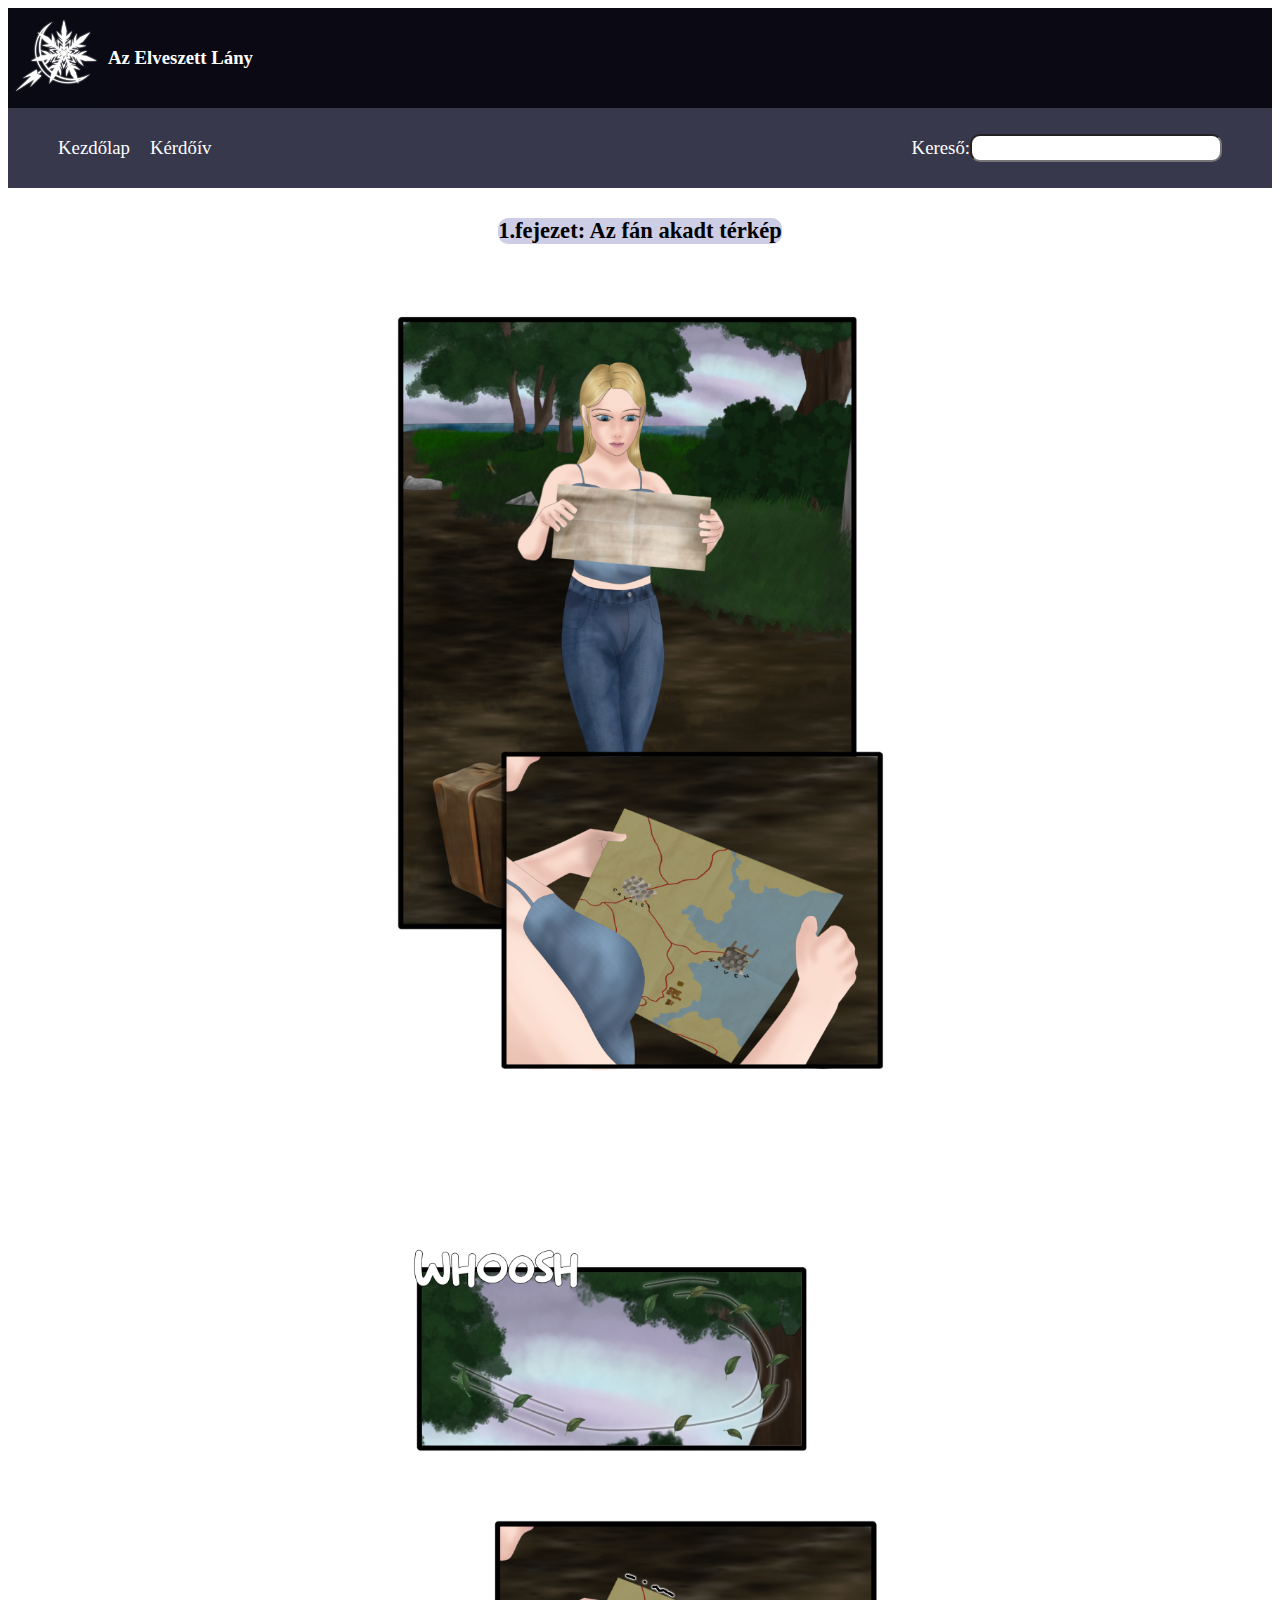
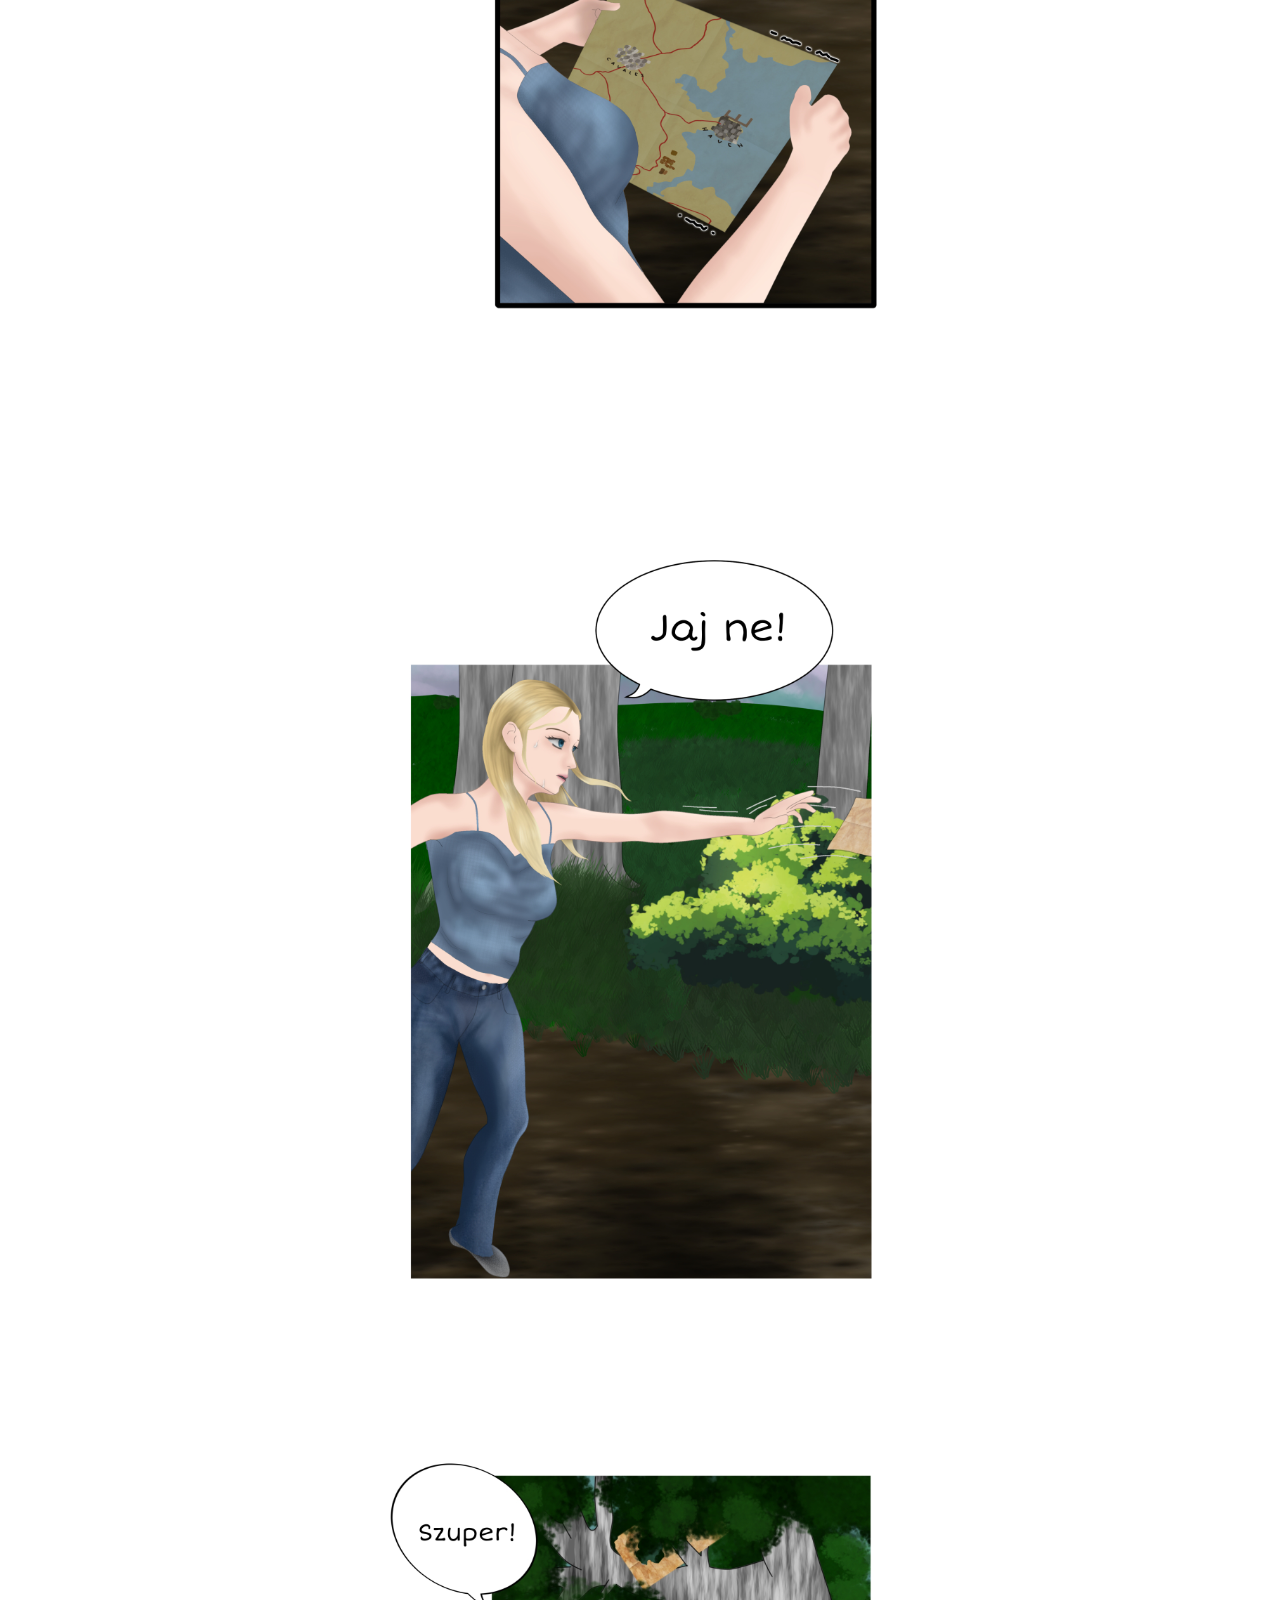
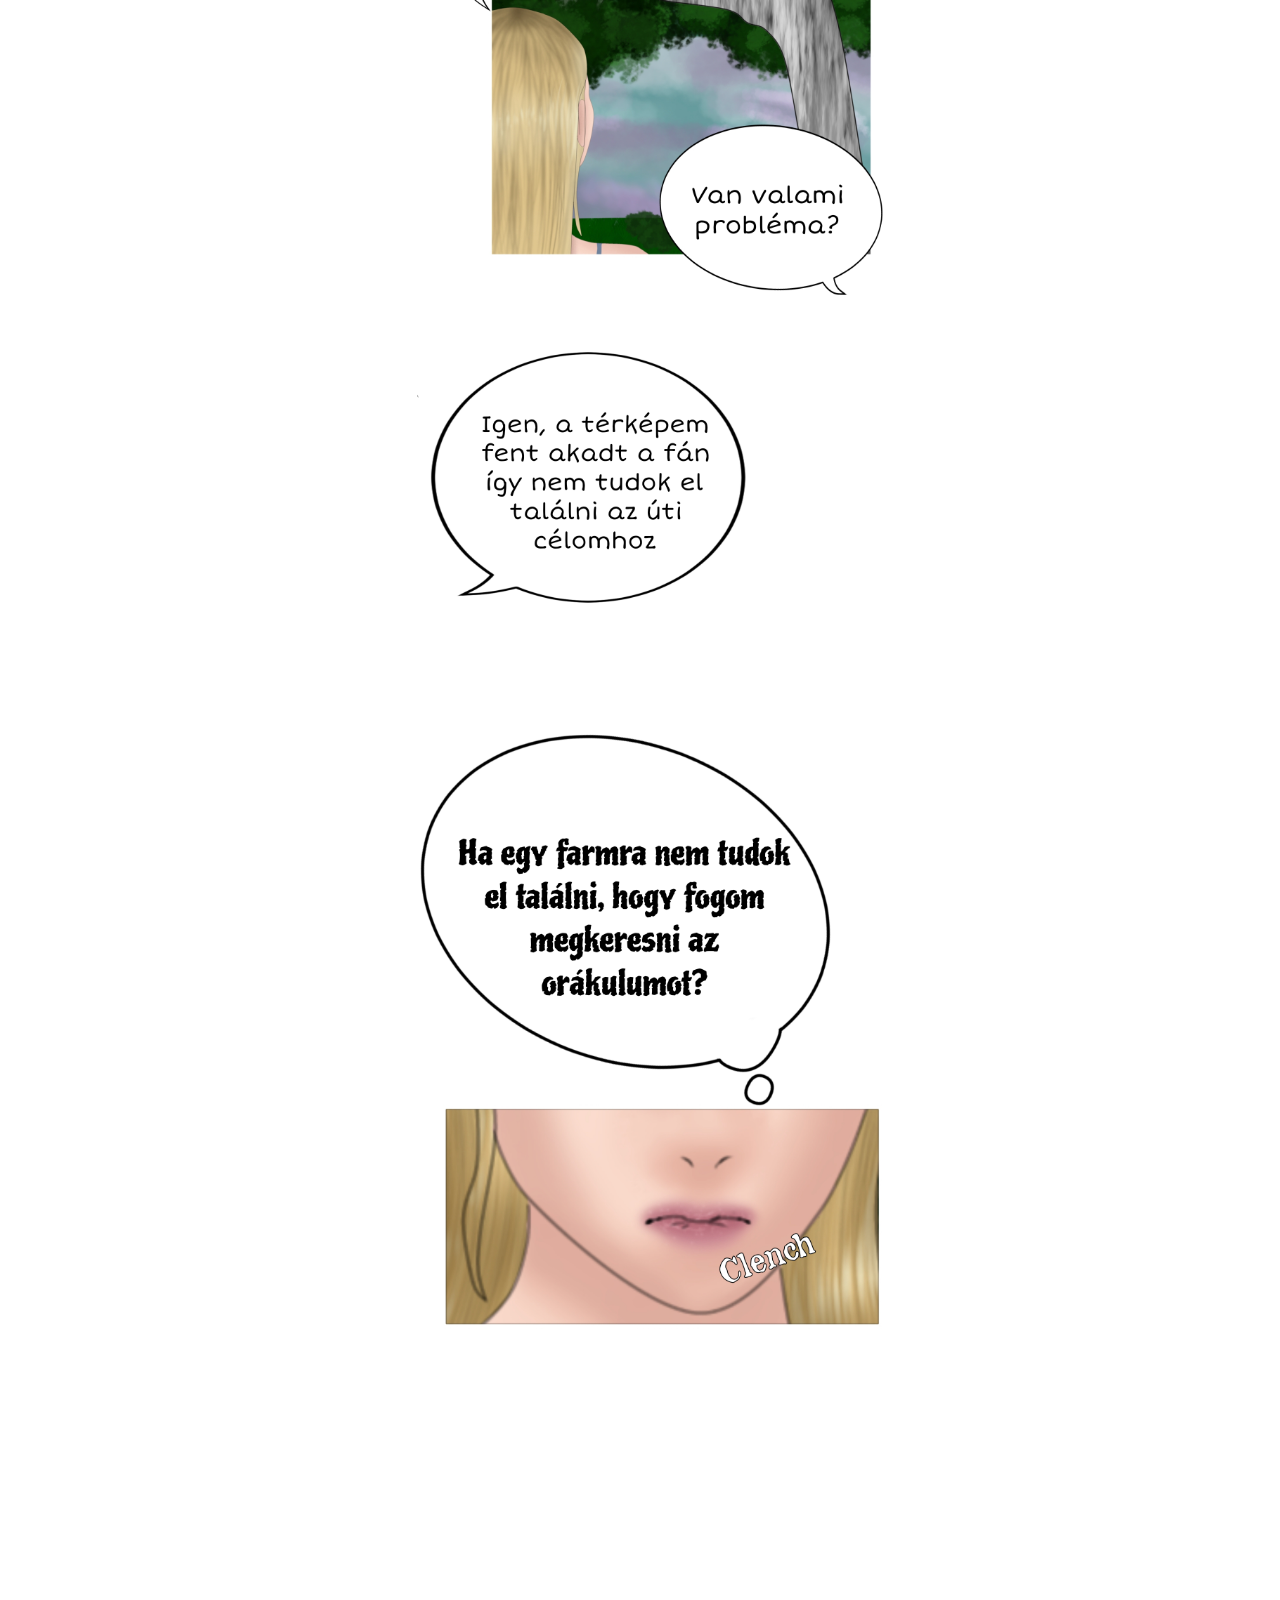
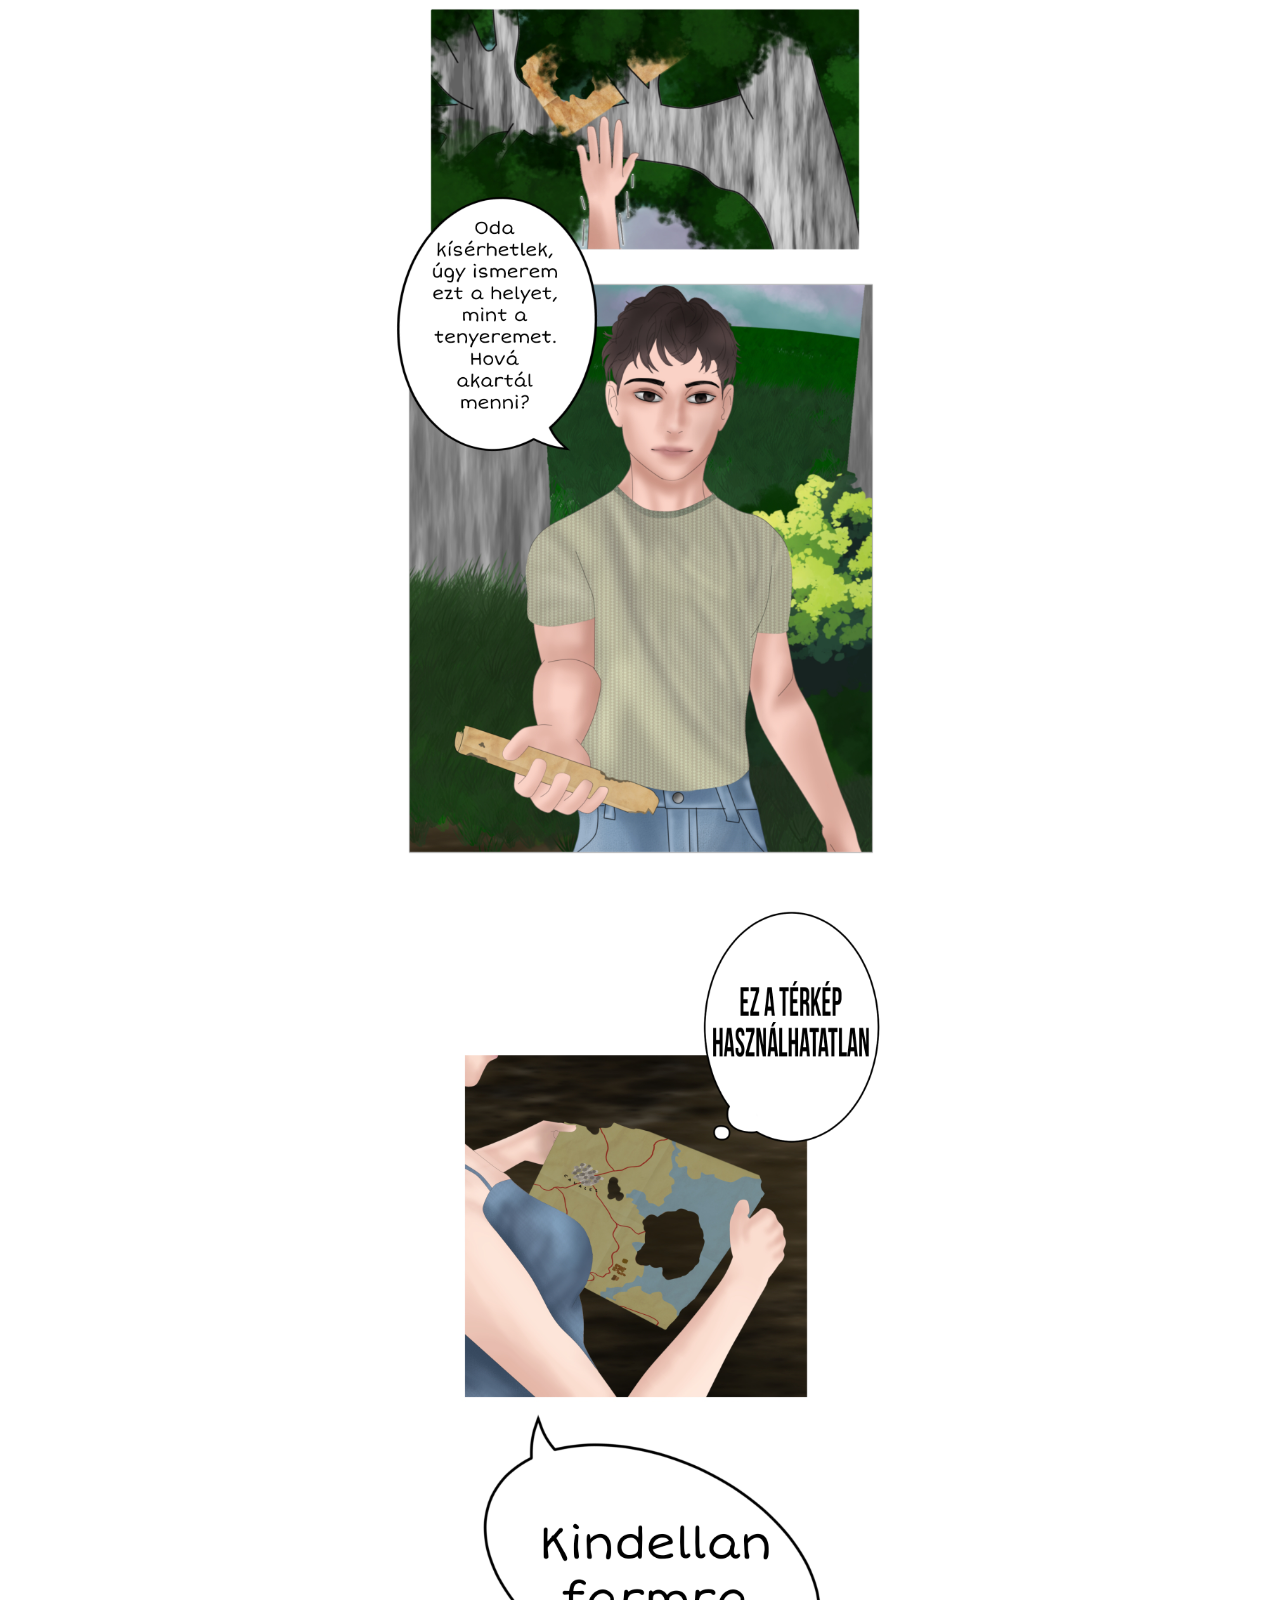
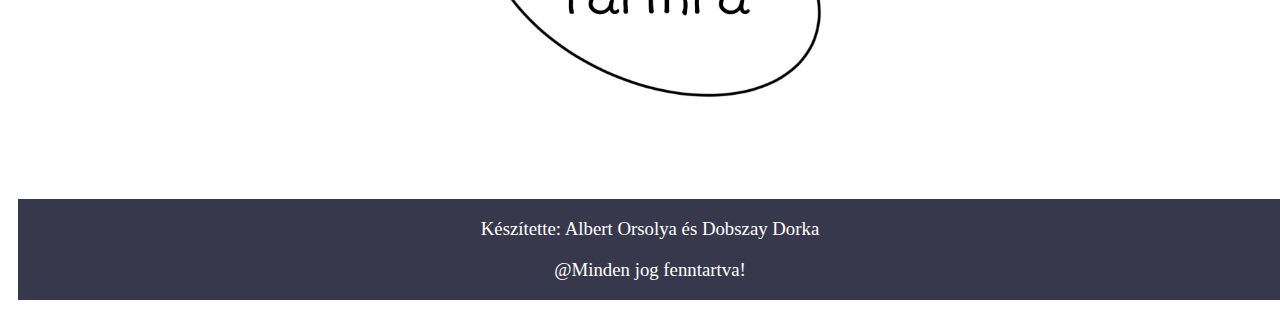
==== commit 6e40fac5: "valid és respo" ====
--- a/index.html
+++ b/index.html
@@ -1,55 +1,56 @@
 <!DOCTYPE html>
 <html lang="hu">
   <head>
-    <meta charset="UTF-8" />
-    <meta name="description" content="Free Web tutorials" />
-    <meta name="keywords" content="HTML, CSS, JavaScript" />
-    <meta name="author" content="John Doe" />
-    <meta name="viewport" content="width=device-width, initial-scale=1.0" />
-    <link rel="stylesheet" href="stilus.css" />
+    <meta charset="UTF-8">
+    <meta name="description" content="Free Web tutorials">
+    <meta name="keywords" content="HTML, CSS, JavaScript">
+    <meta name="author" content="John Doe">
+    <meta name="viewport" content="width=device-width, initial-scale=1.0">
+    <link rel="stylesheet" href="stilus.css">
     <title>Albert Orsolya</title>
   </head>
   <body>
     <main>
       <header>
-        <img src="1000012739.png" alt="logo" />
+        <img src="1000012739.png" alt="logo">
         <h1>Az Elveszett Lány</h1>
       </header>
       <nav>
-        <ul>
-          <li><a href="index.html">Kezdőlap</a></li>
-          <li><a href="urlap.html">Kérdőív</a></li>
-
+        <div>
+          <ul>
+            <li><a href="index.html">Kezdőlap</a></li>
+            <li><a href="urlap.html">Kérdőív</a></li>
+          </ul>
           <form>
             <label for="kereso">Kereső: </label>
-            <input type="search" name="kereso" id="kereso" />
+            <input type="search" name="kereso" id="kereso">
           </form>
-        </ul>
+          
+        </div>
       </nav>
-      <aside>
-        <div></div>
-      </aside>
+
       <article>
+        <h2 class="fejezet">1.fejezet: Az fán akadt térkép</h2>
         <div>
-          <img src="2.jpg" alt="1" />
+          <img src="2.jpg" alt="1">
         </div>
         <div>
-          <img src="5.jpg" alt="2" />
+          <img src="5.jpg" alt="2">
         </div>
         <div>
-          <img src="3.jpg" alt="3" />
+          <img src="3.jpg" alt="3">
         </div>
         <div>
-          <img src="4.jpg" alt="4" />
+          <img src="4.jpg" alt="4">
         </div>
         <div>
-          <img src="6.jpg" alt="5" />
+          <img src="6.jpg" alt="5">
         </div>
         <div>
-          <img src="7.jpg" alt="6" />
+          <img src="7.jpg" alt="6">
         </div>
         <div>
-          <img src="1.jpg" alt="7" />
+          <img src="1.jpg" alt="7">
         </div>
       </article>
       <footer>
--- a/stilus.css
+++ b/stilus.css
@@ -16,7 +16,12 @@
     justify-content: center;  
     margin: 0 auto;
 }
-
+.fejezet{
+    margin-top: 30px;
+    font-size: larger;
+    border-radius: 10px;
+    background-color: rgb(205, 205, 230);
+}
 .article2{
     display: flex;
     flex-wrap: wrap; 
@@ -25,22 +30,6 @@
 .article2>div{
     
     margin: 0 auto;
-}
-aside{
-    border: 1px solid rgb(27, 23, 39);
-    background-color: rgb(125, 136, 190);
-}
-aside>div{
-    max-width: 90%;
-    margin: auto;
-    margin-top: 50px;
-    background-color: rgb(141, 151, 199);
-    border-radius: 10px;
-    padding: 10px;
-    margin-bottom: 50px;
-}
-aside>div{
-    text-align: justify;
 }
 article{
     flex: 0 0 40%;
@@ -80,11 +69,15 @@
     flex: content;
     margin-right: 50px;
 }
+nav>div{
+    display: flex;
+    flex-wrap: wrap;
+    gap: 20px;
+}
 nav ul{
     display: flex;
     flex-wrap: wrap;
     list-style: none;
-    gap: 20px;
 }
 nav li{
     padding: 10px;
@@ -109,11 +102,21 @@
     width: 100%;
 }
 
+
+
 @media screen and (max-width: 800px){
     header,nav,article,aside,footer{    
         flex:0 0 100%;}
         article{
             flex: 0 0 70%;
+        }
+        nav ul {
+            display: flex;
+            flex-direction: column;
+        }
+        
+        nav li {
+            margin-bottom: 10px; 
         }
 }
 @media screen and (max-width: 500px){
@@ -122,6 +125,4 @@
         article{
             flex: 0 0 100%;
         }
-}
-
-
+}